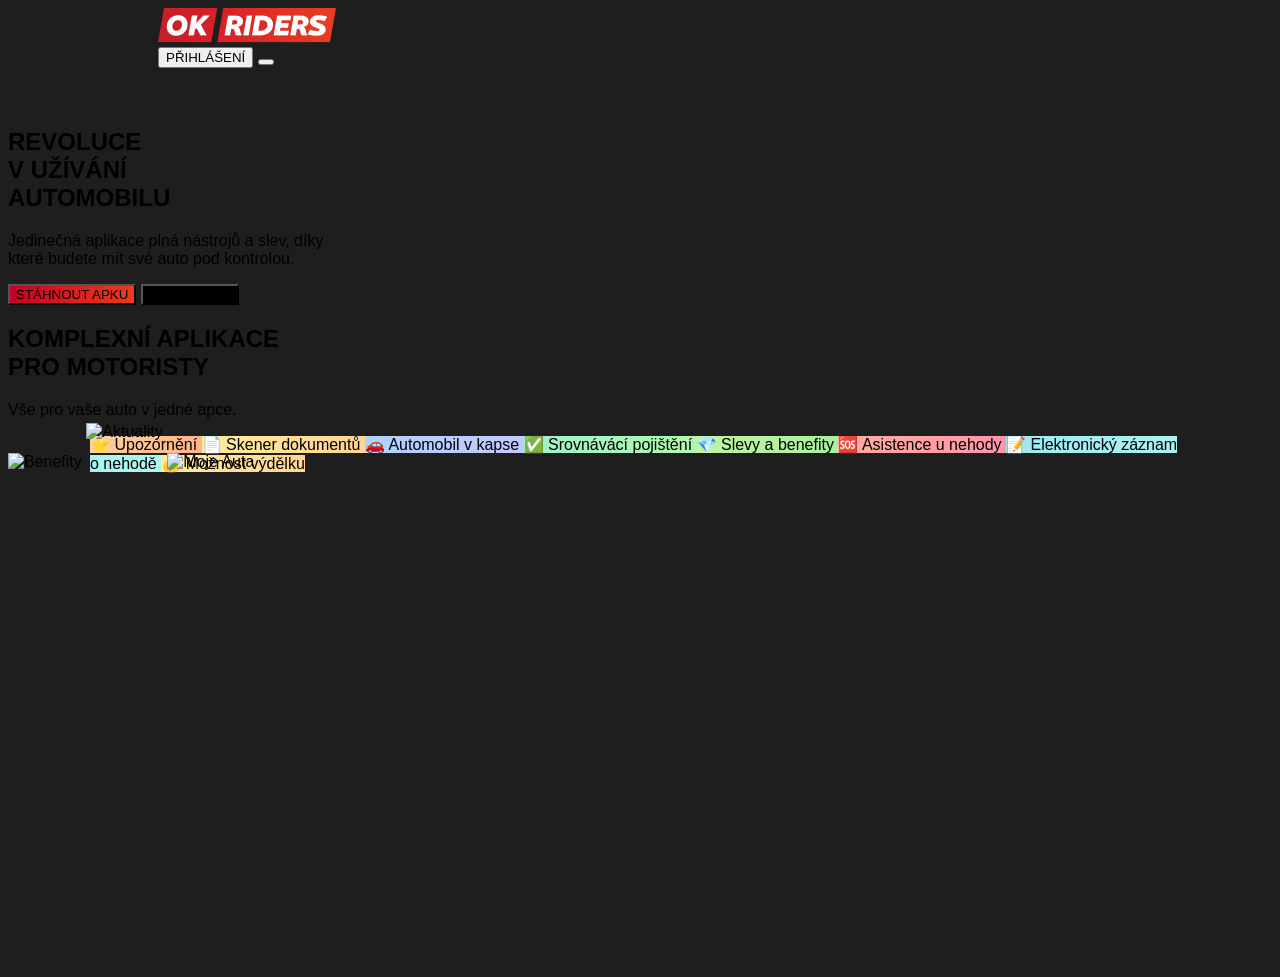
==== my-project/index.html @ 1dd794f2 "section" ====
<!doctype html>
<html lang="en">

<head>
  <meta charset="UTF-8" />
  <link rel="icon" type="image/svg+xml" href="/vite.svg" />
  <meta name="viewport" content="width=device-width, initial-scale=1.0" />
  <title>OK Riders</title>
  <link rel="preconnect" href="https://fonts.googleapis.com">
  <link rel="preconnect" href="https://fonts.gstatic.com" crossorigin>
  <link href="https://fonts.googleapis.com/css2?family=Creato+Display:wght@400;500;700&display=swap" rel="stylesheet">
  <link rel="stylesheet" href="src/style.css">
</head>

<body>
  <header class="bg-black w-full flex items-center justify-between" style="height: 100px; padding: 0 150px;">
    <div class="logo">
      <img src="img/logo.png" alt="OK RIDERS" class="h-10">
    </div>
    <div class="flex items-center gap-6">
      <button class="prihlaseni-btn">
        PŘIHLÁŠENÍ
      </button>
      <button class="hamburger-btn">
        <span></span>
        <span></span>
        <span></span>
      </button>
    </div>
  </header>

  <section class="hero">
    <div class="hero-content">
      <h1 class="hero-title">
        REVOLUCE<br>
        V UŽÍVÁNÍ<br>
        AUTOMOBILU
      </h1>
      <p class="hero-description">
        Jedinečná aplikace plná nástrojů a slev, díky<br>
        které budete mít své auto pod kontrolou.
      </p>
      <div class="hero-buttons">
        <button class="btn-download">
          STÁHNOUT APKU
        </button>
        <button class="btn-learn-more">
          ZJISTIT VÍCE
        </button>
      </div>
    </div>
  </section>

  <section class="features">
    <div class="features-content">
      <h2 class="features-title">
        KOMPLEXNÍ APLIKACE<br>
        PRO MOTORISTY
      </h2>
      <p class="features-subtitle">
        Vše pro vaše auto v jedné apce.
      </p>

      <div class="features-tags">
        <span class="feature-tag gradient-orange">
          <span class="tag-icon">⭐</span>
          Upozornění
        </span>
        <span class="feature-tag gradient-yellow">
          <span class="tag-icon">📄</span>
          Skener dokumentů
        </span>
        <span class="feature-tag gradient-blue">
          <span class="tag-icon">🚗</span>
          Automobil v kapse
        </span>
        <span class="feature-tag gradient-teal">
          <span class="tag-icon">✅</span>
          Srovnávácí pojištění
        </span>
        <span class="feature-tag gradient-green">
          <span class="tag-icon">💎</span>
          Slevy a benefity
        </span>
        <span class="feature-tag gradient-red">
          <span class="tag-icon">🆘</span>
          Asistence u nehody
        </span>
        <span class="feature-tag gradient-cyan">
          <span class="tag-icon">📝</span>
          Elektronický záznam o nehodě
        </span>
        <span class="feature-tag gradient-yellow">
          <span class="tag-icon">💰</span>
          Možnost výdělku
        </span>
      </div>

      <div class="features-phones">
        <img src="img/phone1.png" alt="Benefity" class="phone-img">
        <img src="img/phone2.png" alt="Aktuality" class="phone-img phone-center">
        <img src="img/phone3.png" alt="Moje Auta" class="phone-img">
      </div>
    </div>
  </section>
</body>

</html>
---- my-project/src/style.css ----
@import "tailwindcss";

@layer base {
  * {
    @apply m-0 p-0 box-border;
  }

  html,
  body {
    @apply overflow-x-hidden;
    font-family: 'Creato Display', -apple-system, BlinkMacSystemFont, 'Segoe UI', sans-serif;
    background: #1E1E1E
  }
}

@layer components {
  .prihlaseni-btn {
    @apply bg-transparent text-[#FAFAFA] cursor-pointer transition-all duration-300 border-[1.5px] border-[#FAFAFA] rounded-[100px] w-[206px] h-[38px] text-[20px] font-black italic;
    font-family: 'Creato Display', sans-serif;
  }

  .prihlaseni-btn:hover {
    @apply bg-[#FAFAFA] text-black;
  }

  .hamburger-btn {
    @apply w-10 h-10 bg-transparent border-none cursor-pointer flex flex-col justify-center items-center gap-1.5 p-0;
  }

  .hamburger-btn span {
    @apply w-[30px] h-0.5 bg-[#FAFAFA] transition-all duration-300;
  }

  .hamburger-btn:hover span {
    @apply bg-gray-300;
  }

  .hero {
    @apply bg-black flex items-center min-h-[calc(100vh-100px)] px-[150px];
    border-bottom-left-radius: 30px;
    border-bottom-right-radius: 30px;
  }

  .hero-content {
    @apply max-w-3xl;
  }

  .hero-title {
    @apply text-[#FAFAFA] mb-8 text-[92px] font-black italic leading-[1.1] tracking-tight;
    font-family: 'Creato Display', sans-serif;
  }

  .hero-description {
    @apply text-[#FAFAFA] mb-12 text-[32px] font-normal leading-[1.1];
    font-family: 'Creato Display', sans-serif;
  }

  .hero-buttons {
    @apply flex gap-5;
  }

  .btn-download {
    @apply border-none cursor-pointer transition-all duration-300 w-[232px] h-[50px] rounded-[100px] text-[#FAFAFA] text-[20px] font-black italic hover:-translate-y-0.5;
    background: linear-gradient(to right, #C40127, #ED3C19);
    font-family: 'Creato Display', sans-serif;
  }

  .btn-download:hover {
    box-shadow: 0 8px 20px rgba(196, 1, 39, 0.4);
  }

  .btn-learn-more {
    @apply bg-transparent cursor-pointer transition-all duration-300 w-[232px] h-[50px] rounded-[100px] text-[#FAFAFA] text-[20px] font-black italic border-[1.5px] border-transparent hover:-translate-y-0.5;
    background-image: linear-gradient(#000, #000), linear-gradient(to right, #C40127, #ED3C19);
    background-origin: border-box;
    background-clip: padding-box, border-box;
    font-family: 'Creato Display', sans-serif;
  }

  /* Features Section */
  .features {
    @apply py-24 px-[150px];
    background: #1E1E1E;
  }

  .features-content {
    @apply text-center bg-black mx-auto rounded-[30px] w-[1200px] pt-16 pb-0 px-12;
    min-height: 644px;
  }

  @media (min-width: 1920px) {
    .features-content {
      @apply w-[1600px] px-16;
      min-height: 750px;
    }
  }

  .features-title {
    @apply text-[#FAFAFA] mb-3 text-[60px] font-black italic leading-tight;
    font-family: 'Creato Display', sans-serif;
  }

  .features-subtitle {
    @apply text-[#FAFAFA] mb-8 text-[32px] font-bold;
    font-family: 'Creato Display', sans-serif;
  }

  .features-tags {
    @apply flex flex-wrap justify-center gap-2 mb-12;
    max-width: 1100px;
    margin-left: auto;
    margin-right: auto;
  }

  .feature-tag {
    @apply px-5 rounded-[10px] h-[34px] text-[20px] font-[600] text-[#171717] flex items-center gap-2 transition-transform duration-300 hover:scale-105;
    font-family: 'Creato Display', sans-serif;
  }

  .tag-icon {
    @apply text-[16px];
  }

  .gradient-orange {
    @apply text-black;
    background: linear-gradient(to right, #FFD19A, #FFB38B);
  }

  .gradient-yellow {
    @apply text-black;
    background: linear-gradient(to right, #FFEC9A, #FFD592);
  }

  .gradient-blue {
    @apply text-black;
    background: linear-gradient(to right, #ADD3FF, #C3C9FF);
  }

  .gradient-teal {
    @apply text-black;
    background: linear-gradient(to right, #9EF2CA, #B1F7AD);
  }

  .gradient-green {
    @apply text-black;
    background: linear-gradient(to right, #C4F29E, #A7F1A0);
  }

  .gradient-red {
    @apply text-black;
    background: linear-gradient(to right, #FFAD9F, #FF94A8);
  }

  .gradient-cyan {
    @apply text-black;
    background: linear-gradient(to right, #9EE8F2, #ADF7F1);
  }



  .features-phones {
    @apply flex justify-center items-end gap-6;
    margin-top: -20px;
  }

  .phone-img {
    @apply h-auto transition-transform duration-300 hover:scale-105;
    width: 260px;
  }

  .phone-center {
    width: 280px;
    transform: translateY(-30px);
  }
}
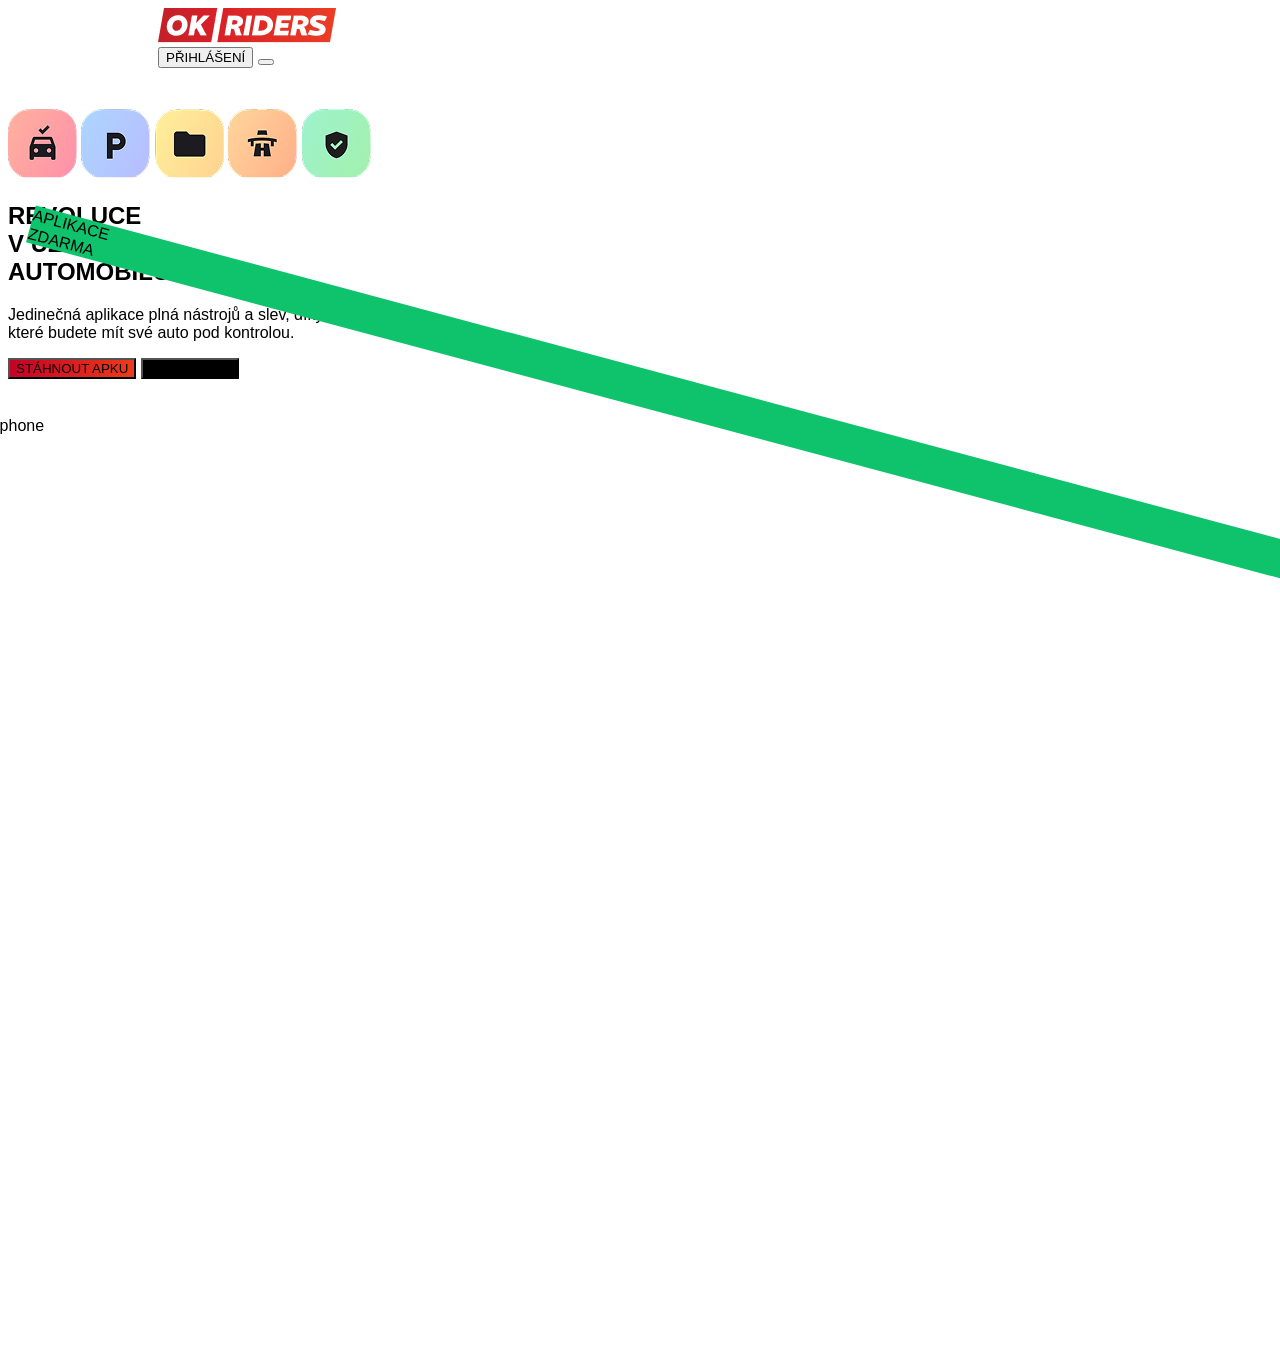
==== commit 57f647e4: "hand" ====
--- a/my-project/index.html
+++ b/my-project/index.html
@@ -30,8 +30,14 @@
   </header>
 
   <section class="hero">
-    <div class="hero-content">
-      <h1 class="hero-title">
+    <img src="img/badges/badgeRed.png" alt="Badge" class="floating-badge" style="top: 19%; right: 52%;">
+    <img src="img/badges/badgeBlue.png" alt="Badge" class="floating-badge" style="top: 1%; right: 40%;">
+    <img src="img/badges/badgeYellow.png" alt="Badge" class="floating-badge" style="top: 65%; right: 5%;">
+    <img src="img/badges/badgeOrange.png" alt="Badge" class="floating-badge" style="top: 75%; right: 15%;">
+    <img src="img/badges/badgeGreen.png" alt="Badge" class="floating-badge" style="top: 25%; right: 3%;">
+    
+    <div class="hero-content overflow-visible">
+      <h1 class="hero-title ">
         REVOLUCE<br>
         V UŽÍVÁNÍ<br>
         AUTOMOBILU
@@ -49,58 +55,11 @@
         </button>
       </div>
     </div>
-  </section>
-
-  <section class="features">
-    <div class="features-content">
-      <h2 class="features-title">
-        KOMPLEXNÍ APLIKACE<br>
-        PRO MOTORISTY
-      </h2>
-      <p class="features-subtitle">
-        Vše pro vaše auto v jedné apce.
-      </p>
-
-      <div class="features-tags">
-        <span class="feature-tag gradient-orange">
-          <span class="tag-icon">⭐</span>
-          Upozornění
-        </span>
-        <span class="feature-tag gradient-yellow">
-          <span class="tag-icon">📄</span>
-          Skener dokumentů
-        </span>
-        <span class="feature-tag gradient-blue">
-          <span class="tag-icon">🚗</span>
-          Automobil v kapse
-        </span>
-        <span class="feature-tag gradient-teal">
-          <span class="tag-icon">✅</span>
-          Srovnávácí pojištění
-        </span>
-        <span class="feature-tag gradient-green">
-          <span class="tag-icon">💎</span>
-          Slevy a benefity
-        </span>
-        <span class="feature-tag gradient-red">
-          <span class="tag-icon">🆘</span>
-          Asistence u nehody
-        </span>
-        <span class="feature-tag gradient-cyan">
-          <span class="tag-icon">📝</span>
-          Elektronický záznam o nehodě
-        </span>
-        <span class="feature-tag gradient-yellow">
-          <span class="tag-icon">💰</span>
-          Možnost výdělku
-        </span>
+    <div class="hero-image">
+      <div class="green-badge">
+        <span>APLIKACE<br>ZDARMA</span>
       </div>
-
-      <div class="features-phones">
-        <img src="img/phone1.png" alt="Benefity" class="phone-img">
-        <img src="img/phone2.png" alt="Aktuality" class="phone-img phone-center">
-        <img src="img/phone3.png" alt="Moje Auta" class="phone-img">
-      </div>
+      <img src="img/handwithphone.png" alt="Hand with phone">
     </div>
   </section>
 </body>
--- a/my-project/src/style.css
+++ b/my-project/src/style.css
@@ -5,11 +5,9 @@
     @apply m-0 p-0 box-border;
   }
 
-  html,
   body {
-    @apply overflow-x-hidden;
+    @apply overflow-x-hidden overflow-y-auto;
     font-family: 'Creato Display', -apple-system, BlinkMacSystemFont, 'Segoe UI', sans-serif;
-    background: #1E1E1E
   }
 }
 
@@ -36,13 +34,15 @@
   }
 
   .hero {
-    @apply bg-black flex items-center min-h-[calc(100vh-100px)] px-[150px];
-    border-bottom-left-radius: 30px;
-    border-bottom-right-radius: 30px;
+    @apply bg-black flex items-center min-h-[calc(100vh-100px)] relative;
+  }
+
+  .floating-badge {
+    @apply absolute w-[70px] h-[70px];
   }
 
   .hero-content {
-    @apply max-w-3xl;
+    @apply max-w-3xl ml-36;
   }
 
   .hero-title {
@@ -57,6 +57,31 @@
 
   .hero-buttons {
     @apply flex gap-5;
+  }
+
+  .hero-image {
+    @apply relative;
+    width: 1345px;
+    height: 970px;
+  }
+
+  .green-badge {
+    @apply absolute top-[75px] right-[340px] w-[190px] h-[190px] rounded-full flex items-center justify-center z-10;
+    background-color: #0FC26C;
+    transform: rotate(15deg);
+  }
+
+  .green-badge span {
+    @apply text-[#FFFFFF] text-[24px] font-black italic text-center;
+    line-height: 1.2;
+    font-family: 'Creato Display', sans-serif;
+  }
+
+  .hero-image img {
+    @apply max-w-none;
+    transform: translateX(-100px);
+    width: 1345px;
+    height: 970px;
   }
 
   .btn-download {
@@ -76,100 +101,4 @@
     background-clip: padding-box, border-box;
     font-family: 'Creato Display', sans-serif;
   }
-
-  /* Features Section */
-  .features {
-    @apply py-24 px-[150px];
-    background: #1E1E1E;
-  }
-
-  .features-content {
-    @apply text-center bg-black mx-auto rounded-[30px] w-[1200px] pt-16 pb-0 px-12;
-    min-height: 644px;
-  }
-
-  @media (min-width: 1920px) {
-    .features-content {
-      @apply w-[1600px] px-16;
-      min-height: 750px;
-    }
-  }
-
-  .features-title {
-    @apply text-[#FAFAFA] mb-3 text-[60px] font-black italic leading-tight;
-    font-family: 'Creato Display', sans-serif;
-  }
-
-  .features-subtitle {
-    @apply text-[#FAFAFA] mb-8 text-[32px] font-bold;
-    font-family: 'Creato Display', sans-serif;
-  }
-
-  .features-tags {
-    @apply flex flex-wrap justify-center gap-2 mb-12;
-    max-width: 1100px;
-    margin-left: auto;
-    margin-right: auto;
-  }
-
-  .feature-tag {
-    @apply px-5 rounded-[10px] h-[34px] text-[20px] font-[600] text-[#171717] flex items-center gap-2 transition-transform duration-300 hover:scale-105;
-    font-family: 'Creato Display', sans-serif;
-  }
-
-  .tag-icon {
-    @apply text-[16px];
-  }
-
-  .gradient-orange {
-    @apply text-black;
-    background: linear-gradient(to right, #FFD19A, #FFB38B);
-  }
-
-  .gradient-yellow {
-    @apply text-black;
-    background: linear-gradient(to right, #FFEC9A, #FFD592);
-  }
-
-  .gradient-blue {
-    @apply text-black;
-    background: linear-gradient(to right, #ADD3FF, #C3C9FF);
-  }
-
-  .gradient-teal {
-    @apply text-black;
-    background: linear-gradient(to right, #9EF2CA, #B1F7AD);
-  }
-
-  .gradient-green {
-    @apply text-black;
-    background: linear-gradient(to right, #C4F29E, #A7F1A0);
-  }
-
-  .gradient-red {
-    @apply text-black;
-    background: linear-gradient(to right, #FFAD9F, #FF94A8);
-  }
-
-  .gradient-cyan {
-    @apply text-black;
-    background: linear-gradient(to right, #9EE8F2, #ADF7F1);
-  }
-
-
-
-  .features-phones {
-    @apply flex justify-center items-end gap-6;
-    margin-top: -20px;
-  }
-
-  .phone-img {
-    @apply h-auto transition-transform duration-300 hover:scale-105;
-    width: 260px;
-  }
-
-  .phone-center {
-    width: 280px;
-    transform: translateY(-30px);
-  }
 }
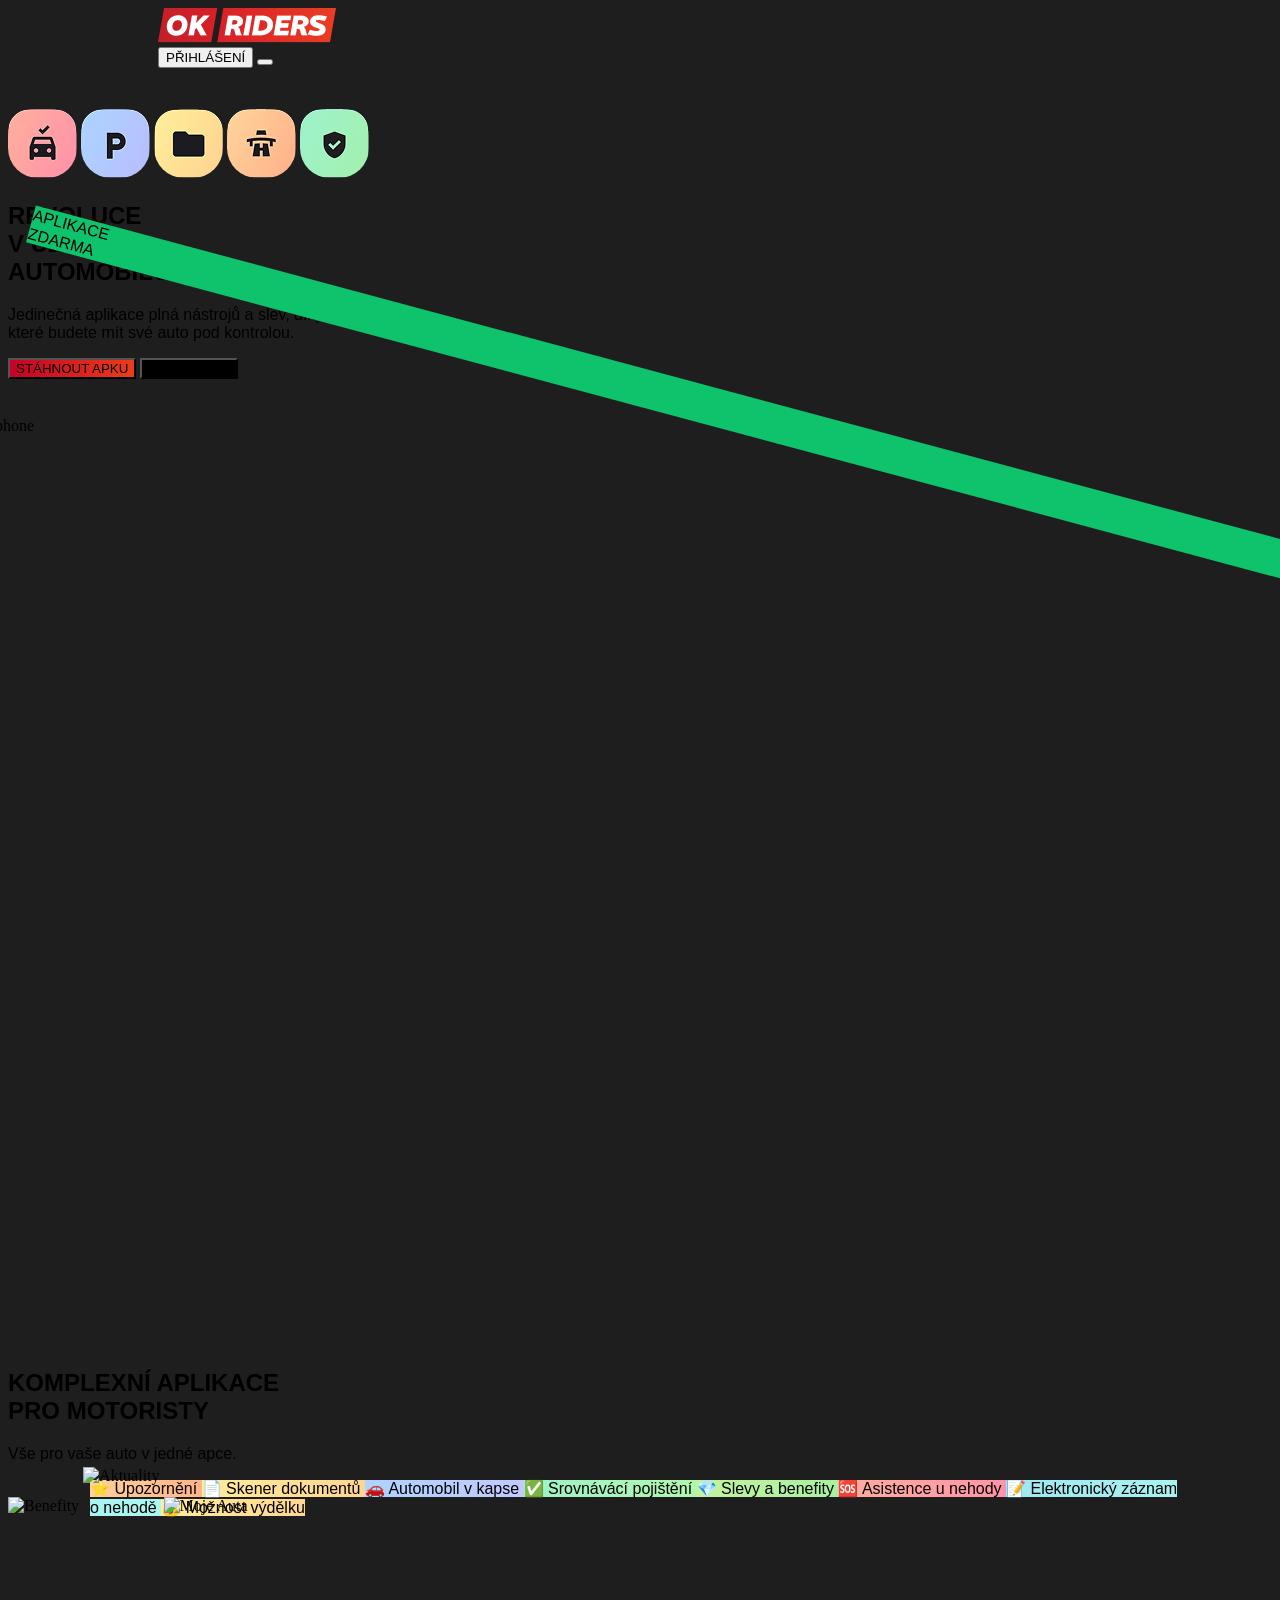
==== commit 5b14318d: "Merge branch 'main' of https://github.com/primabox/OkRiders" ====
--- a/my-project/index.html
+++ b/my-project/index.html
@@ -62,6 +62,59 @@
       <img src="img/handwithphone.png" alt="Hand with phone">
     </div>
   </section>
+
+  <section class="features">
+    <div class="features-content">
+      <h2 class="features-title">
+        KOMPLEXNÍ APLIKACE<br>
+        PRO MOTORISTY
+      </h2>
+      <p class="features-subtitle">
+        Vše pro vaše auto v jedné apce.
+      </p>
+
+      <div class="features-tags">
+        <span class="feature-tag gradient-orange">
+          <span class="tag-icon">⭐</span>
+          Upozornění
+        </span>
+        <span class="feature-tag gradient-yellow">
+          <span class="tag-icon">📄</span>
+          Skener dokumentů
+        </span>
+        <span class="feature-tag gradient-blue">
+          <span class="tag-icon">🚗</span>
+          Automobil v kapse
+        </span>
+        <span class="feature-tag gradient-teal">
+          <span class="tag-icon">✅</span>
+          Srovnávácí pojištění
+        </span>
+        <span class="feature-tag gradient-green">
+          <span class="tag-icon">💎</span>
+          Slevy a benefity
+        </span>
+        <span class="feature-tag gradient-red">
+          <span class="tag-icon">🆘</span>
+          Asistence u nehody
+        </span>
+        <span class="feature-tag gradient-cyan">
+          <span class="tag-icon">📝</span>
+          Elektronický záznam o nehodě
+        </span>
+        <span class="feature-tag gradient-yellow">
+          <span class="tag-icon">💰</span>
+          Možnost výdělku
+        </span>
+      </div>
+
+      <div class="features-phones">
+        <img src="img/phone1.png" alt="Benefity" class="phone-img">
+        <img src="img/phone2.png" alt="Aktuality" class="phone-img phone-center">
+        <img src="img/phone3.png" alt="Moje Auta" class="phone-img">
+      </div>
+    </div>
+  </section>
 </body>
 
 </html>
--- a/my-project/src/style.css
+++ b/my-project/src/style.css
@@ -5,9 +5,15 @@
     @apply m-0 p-0 box-border;
   }
 
+  html,
   body {
+<<<<<<< HEAD
     @apply overflow-x-hidden overflow-y-auto;
+=======
+    @apply overflow-x-hidden;
+>>>>>>> 1dd794f2f010511706a36475dfa90a36f4f5d01e
     font-family: 'Creato Display', -apple-system, BlinkMacSystemFont, 'Segoe UI', sans-serif;
+    background: #1E1E1E
   }
 }
 
@@ -34,11 +40,17 @@
   }
 
   .hero {
+<<<<<<< HEAD
     @apply bg-black flex items-center min-h-[calc(100vh-100px)] relative;
   }
 
   .floating-badge {
     @apply absolute w-[70px] h-[70px];
+=======
+    @apply bg-black flex items-center min-h-[calc(100vh-100px)] px-[150px];
+    border-bottom-left-radius: 30px;
+    border-bottom-right-radius: 30px;
+>>>>>>> 1dd794f2f010511706a36475dfa90a36f4f5d01e
   }
 
   .hero-content {
@@ -101,4 +113,100 @@
     background-clip: padding-box, border-box;
     font-family: 'Creato Display', sans-serif;
   }
+
+  /* Features Section */
+  .features {
+    @apply py-24 px-[150px];
+    background: #1E1E1E;
+  }
+
+  .features-content {
+    @apply text-center bg-black mx-auto rounded-[30px] w-[1200px] pt-16 pb-0 px-12;
+    min-height: 644px;
+  }
+
+  @media (min-width: 1920px) {
+    .features-content {
+      @apply w-[1600px] px-16;
+      min-height: 750px;
+    }
+  }
+
+  .features-title {
+    @apply text-[#FAFAFA] mb-3 text-[60px] font-black italic leading-tight;
+    font-family: 'Creato Display', sans-serif;
+  }
+
+  .features-subtitle {
+    @apply text-[#FAFAFA] mb-8 text-[32px] font-bold;
+    font-family: 'Creato Display', sans-serif;
+  }
+
+  .features-tags {
+    @apply flex flex-wrap justify-center gap-2 mb-12;
+    max-width: 1100px;
+    margin-left: auto;
+    margin-right: auto;
+  }
+
+  .feature-tag {
+    @apply px-5 rounded-[10px] h-[34px] text-[20px] font-[600] text-[#171717] flex items-center gap-2 transition-transform duration-300 hover:scale-105;
+    font-family: 'Creato Display', sans-serif;
+  }
+
+  .tag-icon {
+    @apply text-[16px];
+  }
+
+  .gradient-orange {
+    @apply text-black;
+    background: linear-gradient(to right, #FFD19A, #FFB38B);
+  }
+
+  .gradient-yellow {
+    @apply text-black;
+    background: linear-gradient(to right, #FFEC9A, #FFD592);
+  }
+
+  .gradient-blue {
+    @apply text-black;
+    background: linear-gradient(to right, #ADD3FF, #C3C9FF);
+  }
+
+  .gradient-teal {
+    @apply text-black;
+    background: linear-gradient(to right, #9EF2CA, #B1F7AD);
+  }
+
+  .gradient-green {
+    @apply text-black;
+    background: linear-gradient(to right, #C4F29E, #A7F1A0);
+  }
+
+  .gradient-red {
+    @apply text-black;
+    background: linear-gradient(to right, #FFAD9F, #FF94A8);
+  }
+
+  .gradient-cyan {
+    @apply text-black;
+    background: linear-gradient(to right, #9EE8F2, #ADF7F1);
+  }
+
+
+
+  .features-phones {
+    @apply flex justify-center items-end gap-6;
+    margin-top: -20px;
+  }
+
+  .phone-img {
+    @apply h-auto transition-transform duration-300 hover:scale-105;
+    width: 260px;
+  }
+
+  .phone-center {
+    width: 280px;
+    transform: translateY(-30px);
+  }
 }
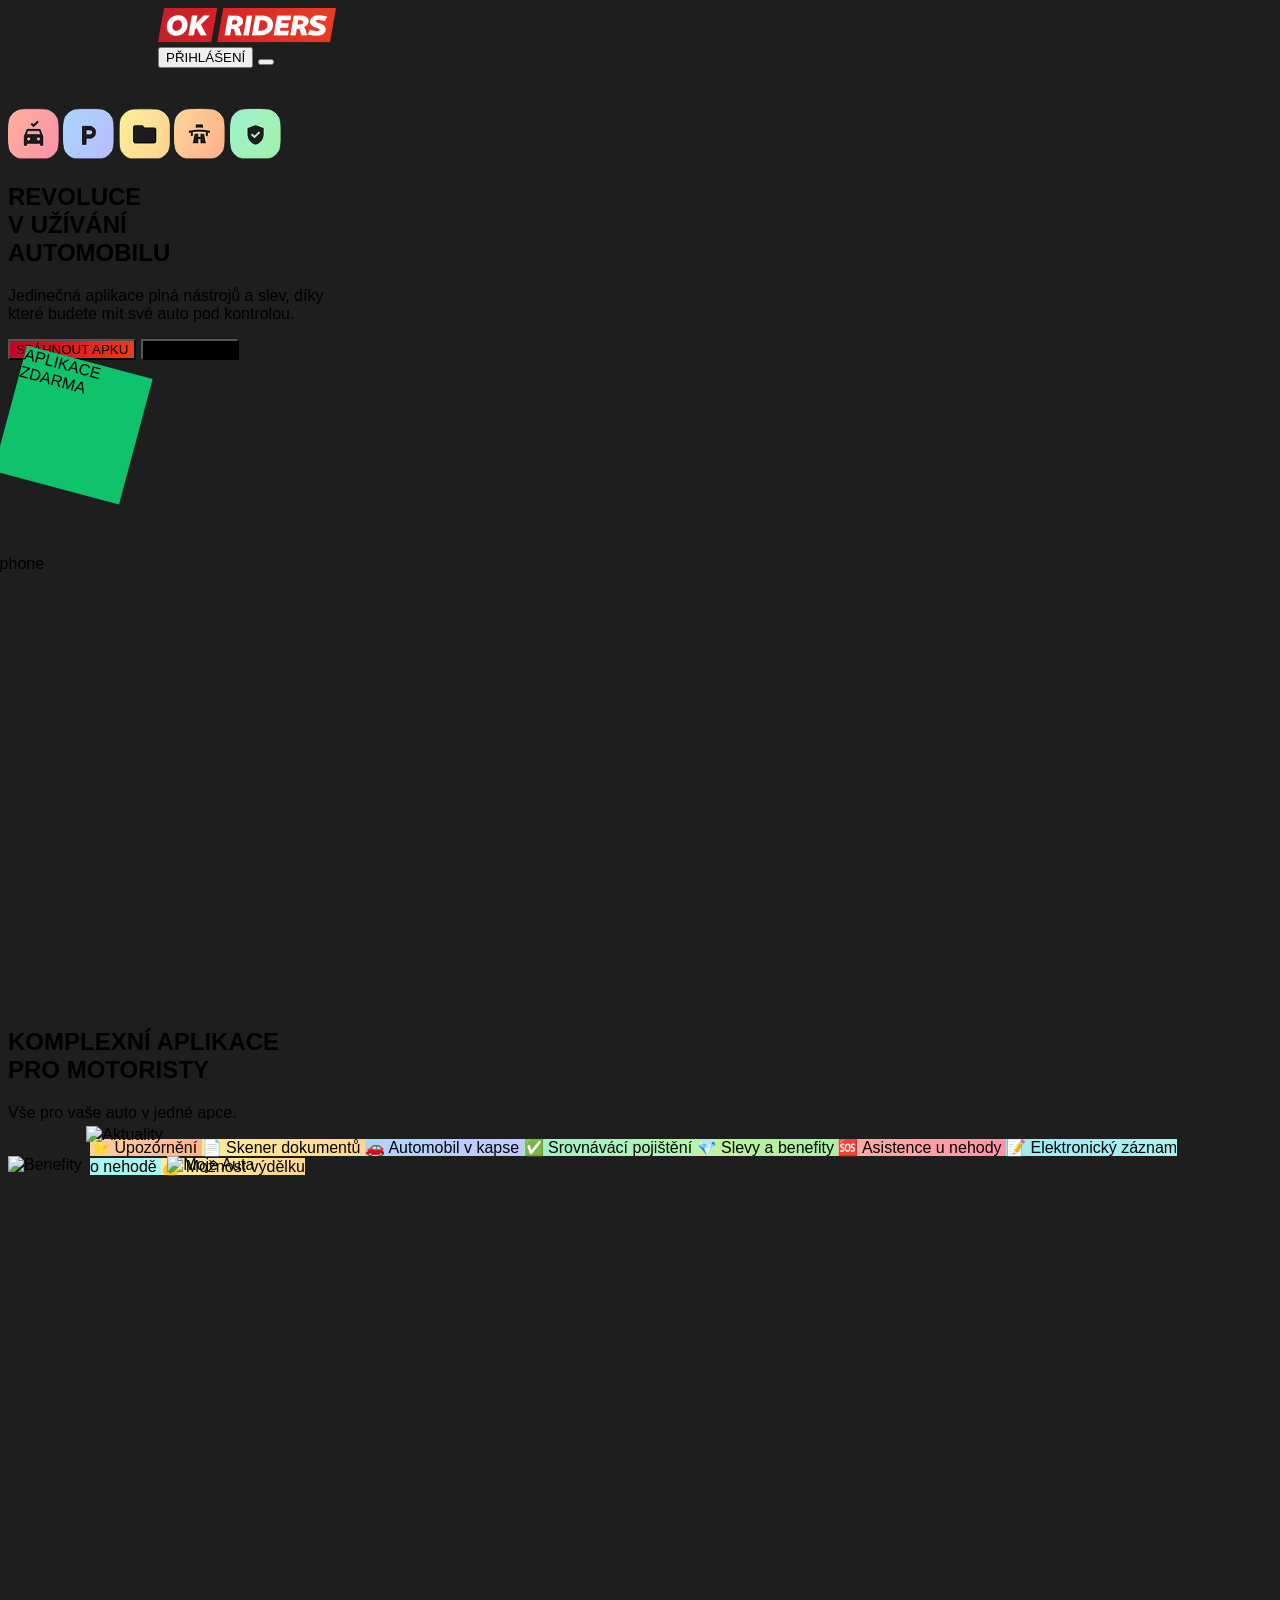
==== commit 9a053353: "1440 media query fixes" ====
--- a/my-project/index.html
+++ b/my-project/index.html
@@ -30,11 +30,11 @@
   </header>
 
   <section class="hero">
-    <img src="img/badges/badgeRed.png" alt="Badge" class="floating-badge" style="top: 19%; right: 52%;">
-    <img src="img/badges/badgeBlue.png" alt="Badge" class="floating-badge" style="top: 1%; right: 40%;">
-    <img src="img/badges/badgeYellow.png" alt="Badge" class="floating-badge" style="top: 65%; right: 5%;">
-    <img src="img/badges/badgeOrange.png" alt="Badge" class="floating-badge" style="top: 75%; right: 15%;">
-    <img src="img/badges/badgeGreen.png" alt="Badge" class="floating-badge" style="top: 25%; right: 3%;">
+    <img src="img/badges/badgeRed.png" alt="Badge" class="floating-badge" style="top: 45%; right: 48%;">
+    <img src="img/badges/badgeBlue.png" alt="Badge" class="floating-badge" style="top: 22%; right: 38%;">
+    <img src="img/badges/badgeYellow.png" alt="Badge" class="floating-badge" style="top: 100%; right: 44%;">
+    <img src="img/badges/badgeOrange.png" alt="Badge" class="floating-badge badge-orange" style="top: 85%; right: 13%;">
+    <img src="img/badges/badgeGreen.png" alt="Badge" class="floating-badge" style="top: 60%; right: 3%;">
     
     <div class="hero-content overflow-visible">
       <h1 class="hero-title ">
--- a/my-project/src/style.css
+++ b/my-project/src/style.css
@@ -7,13 +7,9 @@
 
   html,
   body {
-<<<<<<< HEAD
     @apply overflow-x-hidden overflow-y-auto;
-=======
-    @apply overflow-x-hidden;
->>>>>>> 1dd794f2f010511706a36475dfa90a36f4f5d01e
     font-family: 'Creato Display', -apple-system, BlinkMacSystemFont, 'Segoe UI', sans-serif;
-    background: #1E1E1E
+    background: #1E1E1E;
   }
 }
 
@@ -40,21 +36,23 @@
   }
 
   .hero {
-<<<<<<< HEAD
-    @apply bg-black flex items-center min-h-[calc(100vh-100px)] relative;
+    @apply bg-black flex items-center px-[150px];
+    height: 1060px;
+    border-bottom-left-radius: 30px;
+    border-bottom-right-radius: 30px;
   }
 
   .floating-badge {
     @apply absolute w-[70px] h-[70px];
-=======
-    @apply bg-black flex items-center min-h-[calc(100vh-100px)] px-[150px];
-    border-bottom-left-radius: 30px;
-    border-bottom-right-radius: 30px;
->>>>>>> 1dd794f2f010511706a36475dfa90a36f4f5d01e
+  }
+
+  /* ensure orange badge is above phone image */
+  .badge-orange {
+    z-index: 60;
   }
 
   .hero-content {
-    @apply max-w-3xl ml-36;
+    @apply max-w-3xl ;
   }
 
   .hero-title {
@@ -91,9 +89,11 @@
 
   .hero-image img {
     @apply max-w-none;
-    transform: translateX(-100px);
+    transform: translate(-100px, 65px);
     width: 1345px;
-    height: 970px;
+    height: 950px;
+    position: relative;
+    z-index: 5;
   }
 
   .btn-download {
@@ -209,4 +209,59 @@
     width: 280px;
     transform: translateY(-30px);
   }
+
+  /* Media Query for 1440px */
+  @media (max-width: 1440px) {
+    .hero {
+      height: 900px;
+      @apply px-[100px];
+    }
+
+    .hero-content {
+      @apply ml-8;
+    }
+
+    .hero-title {
+      @apply text-[68px] mb-6;
+    }
+
+    .hero-description {
+      @apply text-[24px] mb-10;
+    }
+
+    .btn-download,
+    .btn-learn-more {
+      @apply w-[190px] h-[44px] text-[17px];
+    }
+
+    .hero-image {
+      width: 1100px;
+      height: 800px;
+    }
+
+    .hero-image img {
+      width: 1100px;
+      height: 785px;
+    }
+    
+    /* smaller badges on 1440 */
+    .floating-badge {
+      width: 51px;
+      height: 51px;
+    }
+    
+    /* green badge size on 1440 */
+    .green-badge {
+      width: 130px;
+      height: 130px;
+      /* move more to the left on 1440 layout */
+      right: 420px;
+      top: 60px;
+    }
+    
+    .green-badge span {
+      @apply text-[17px];
+      line-height: 1.1;
+    }
+  }
 }
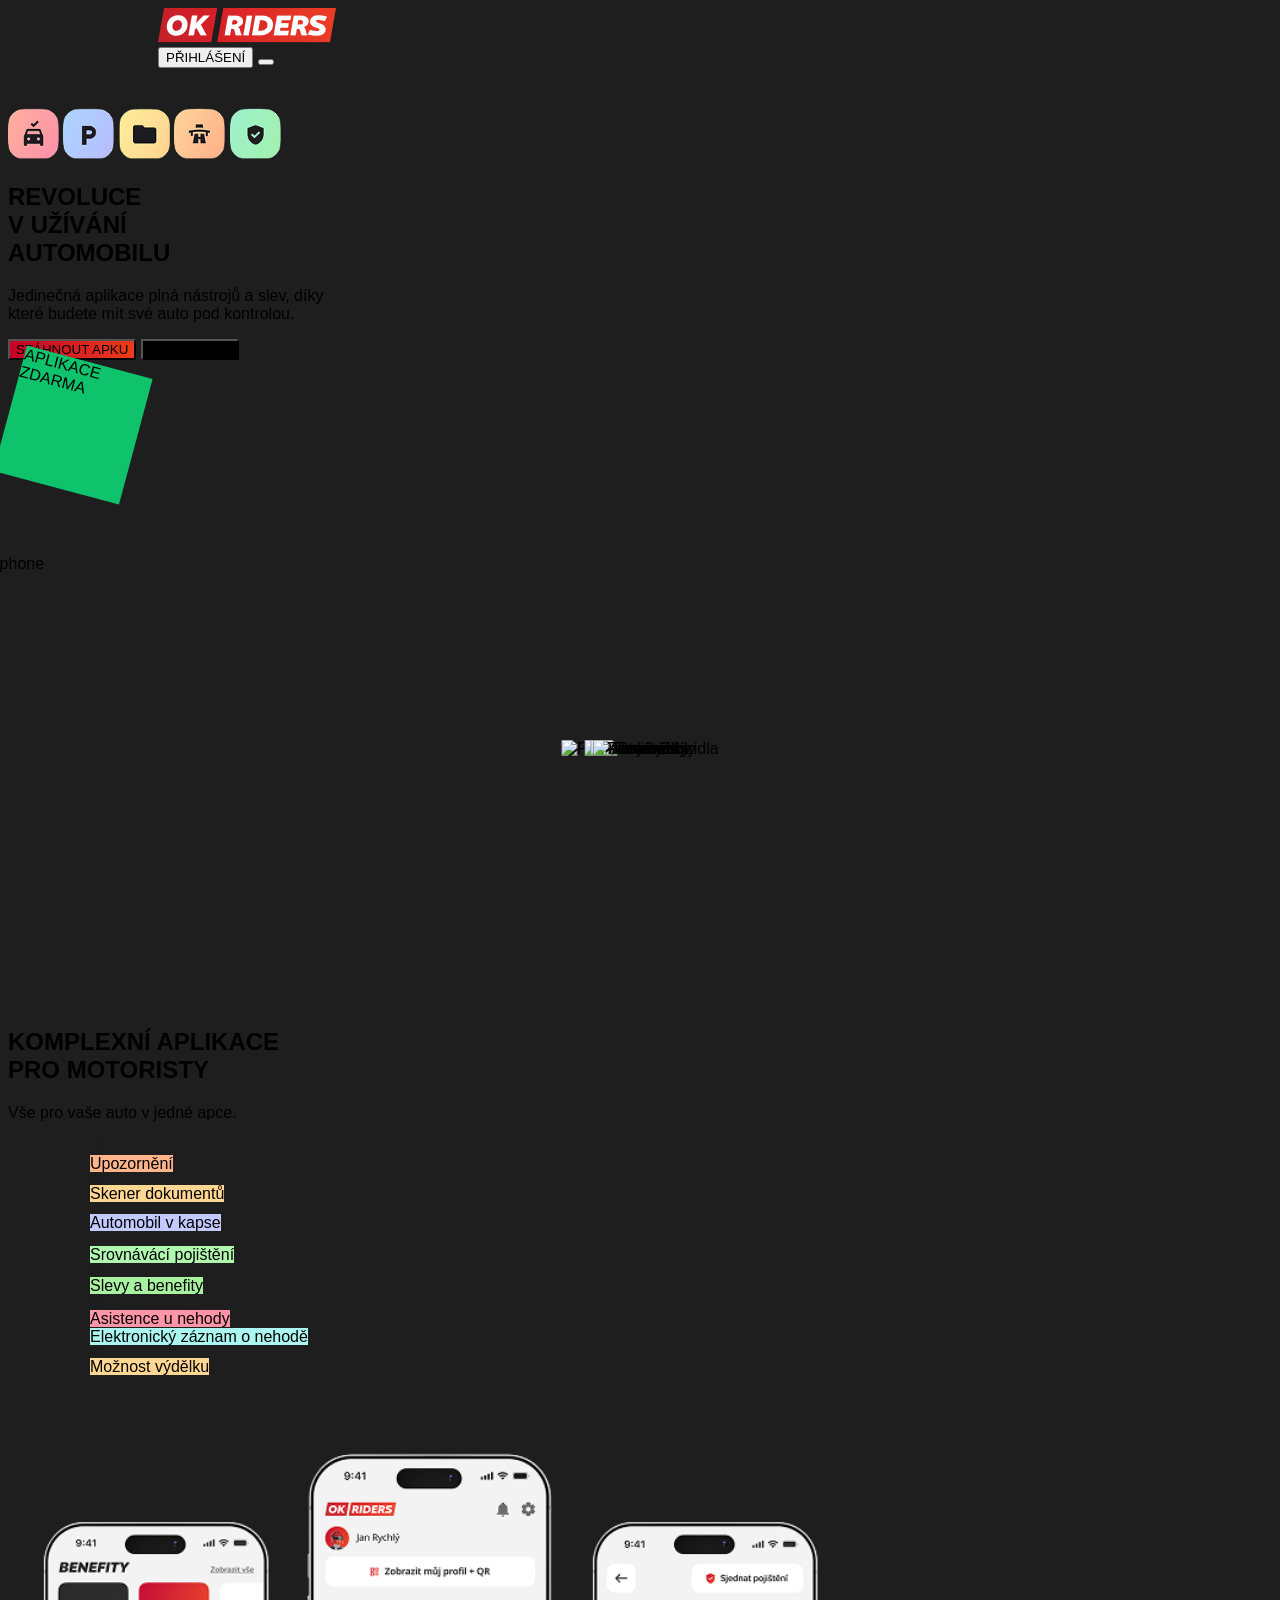
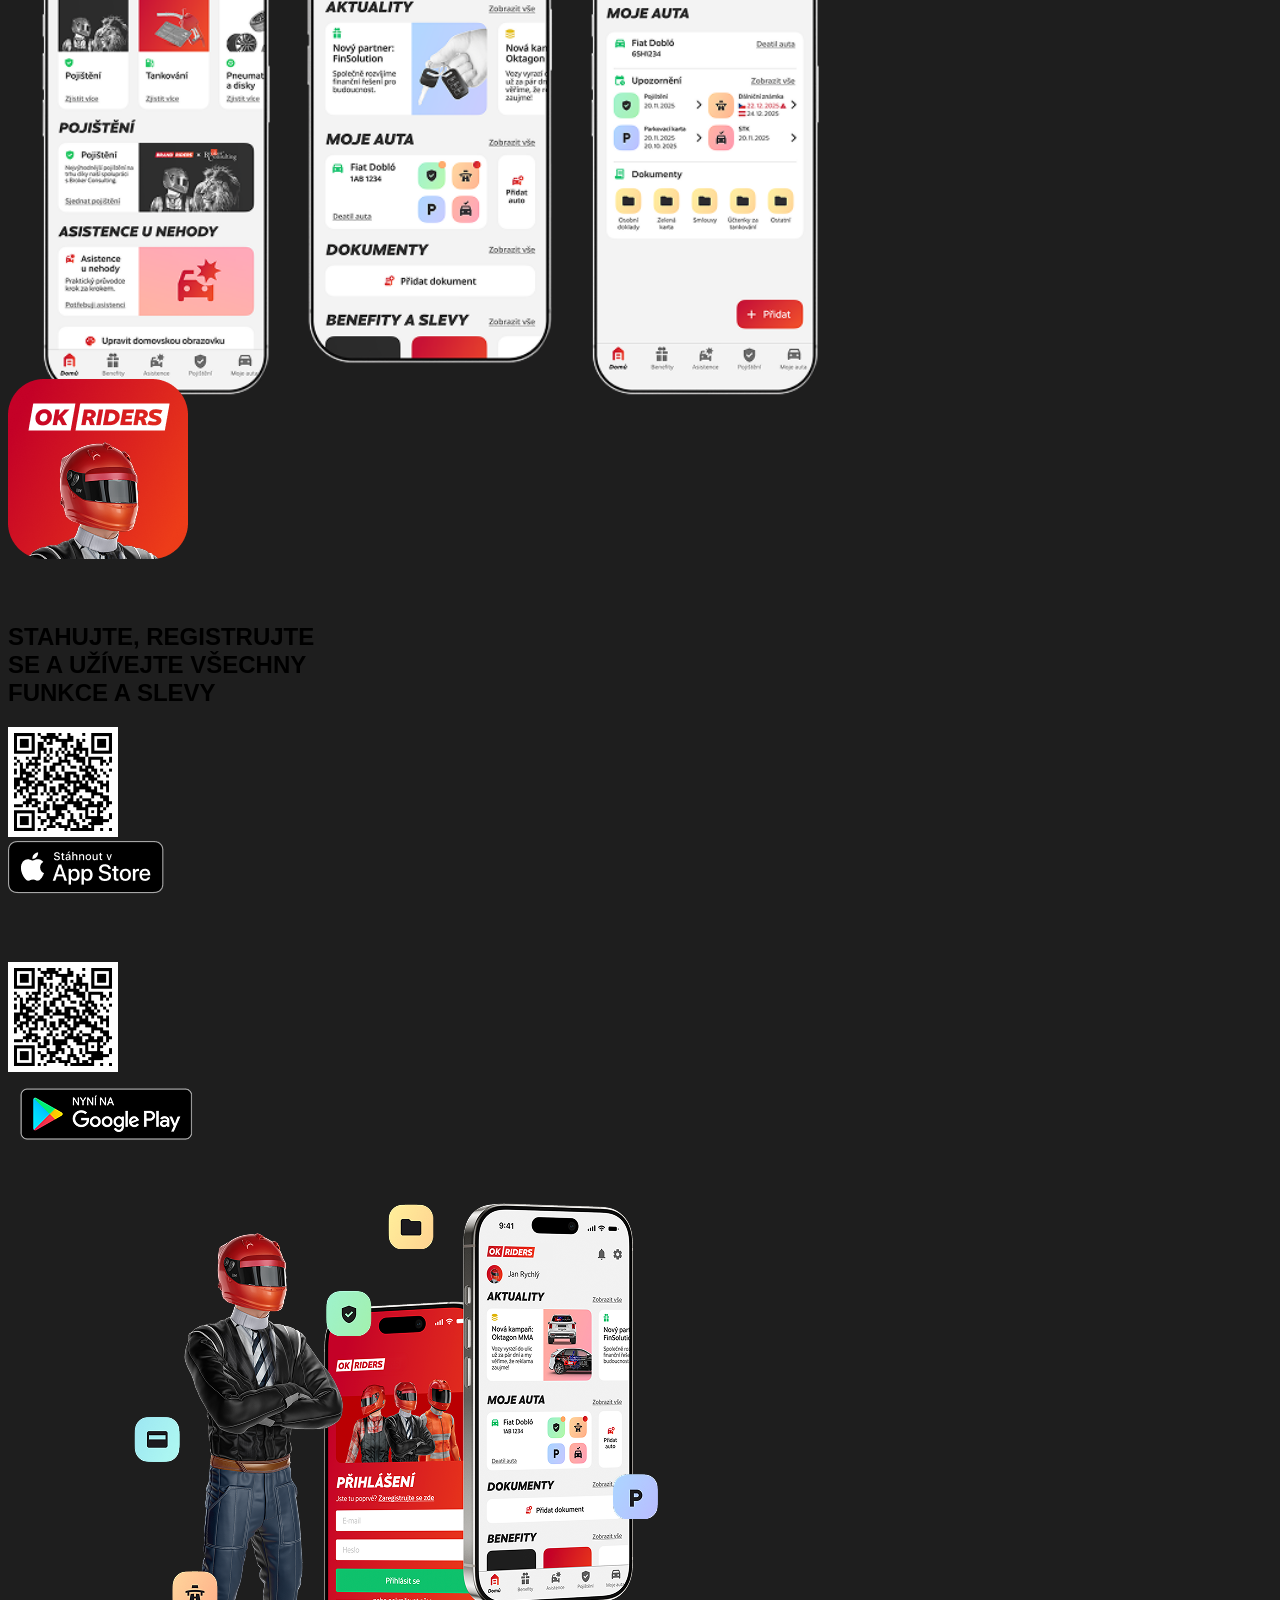
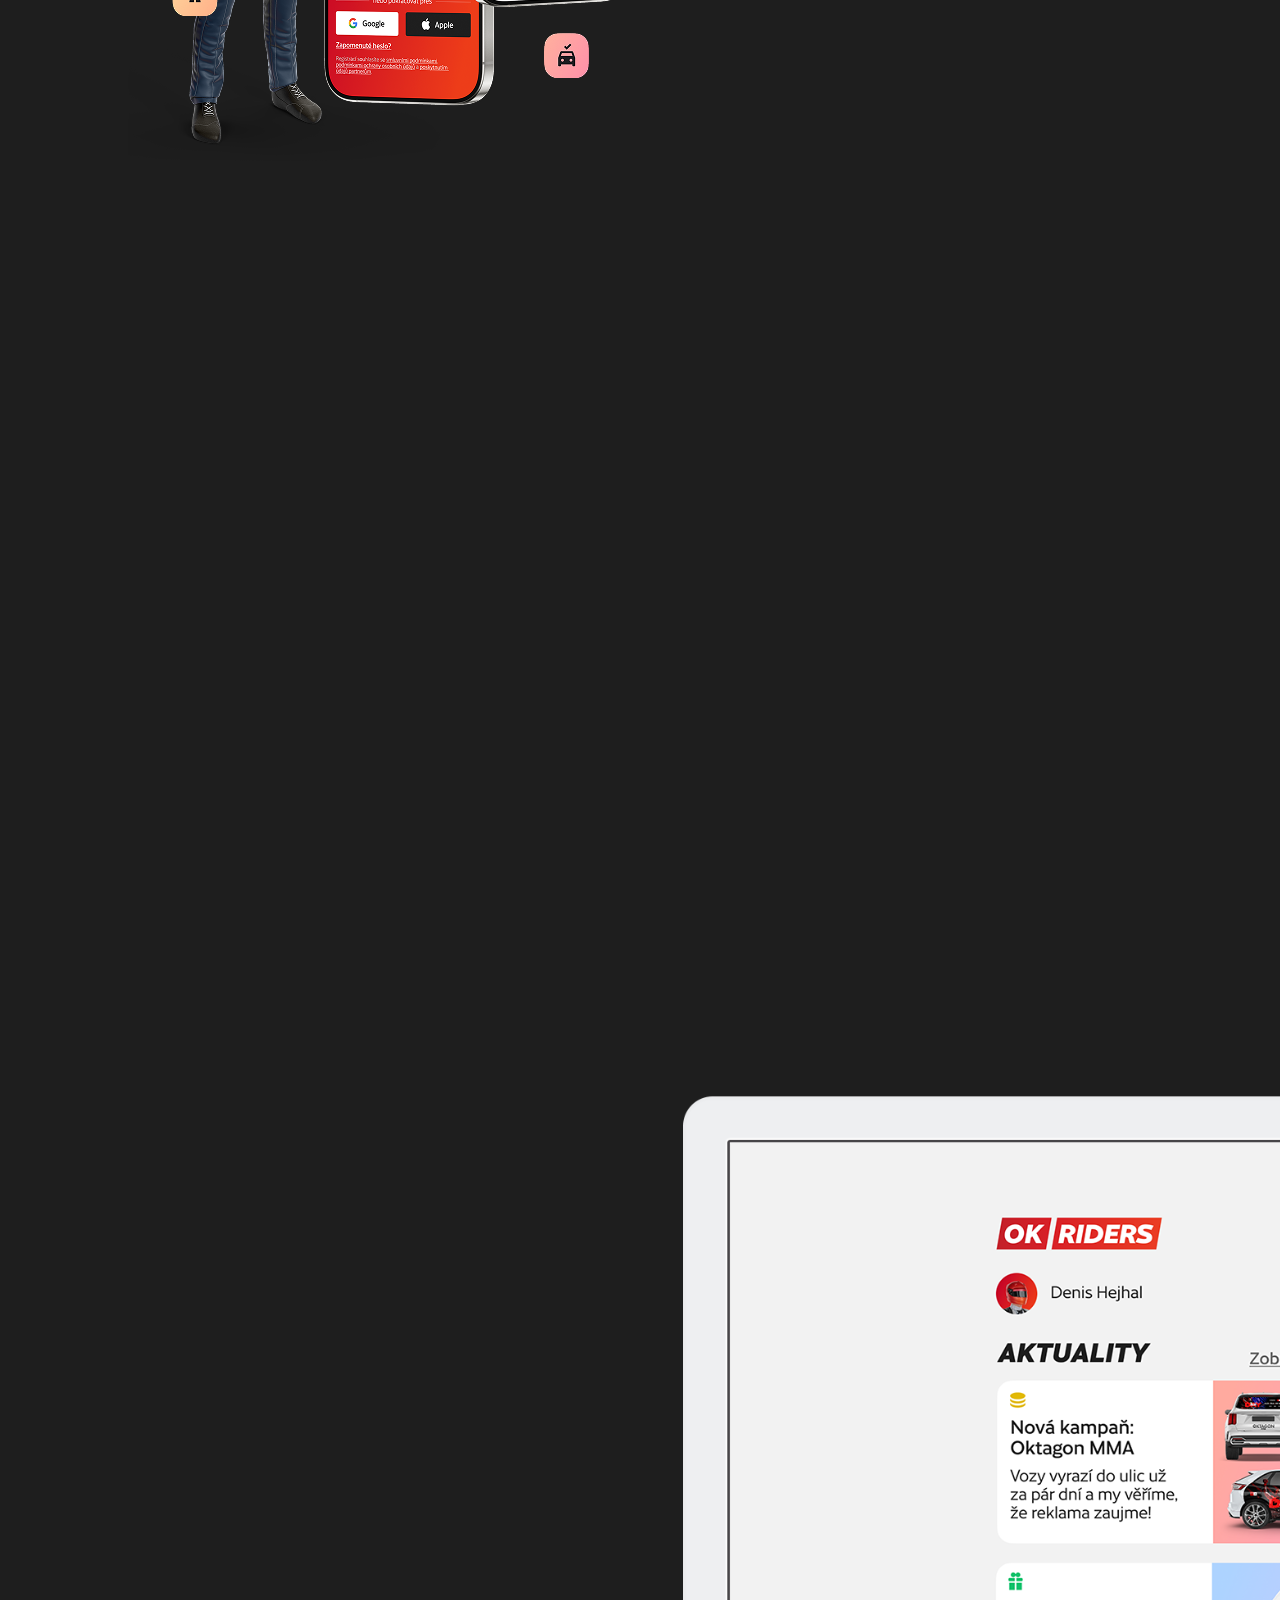
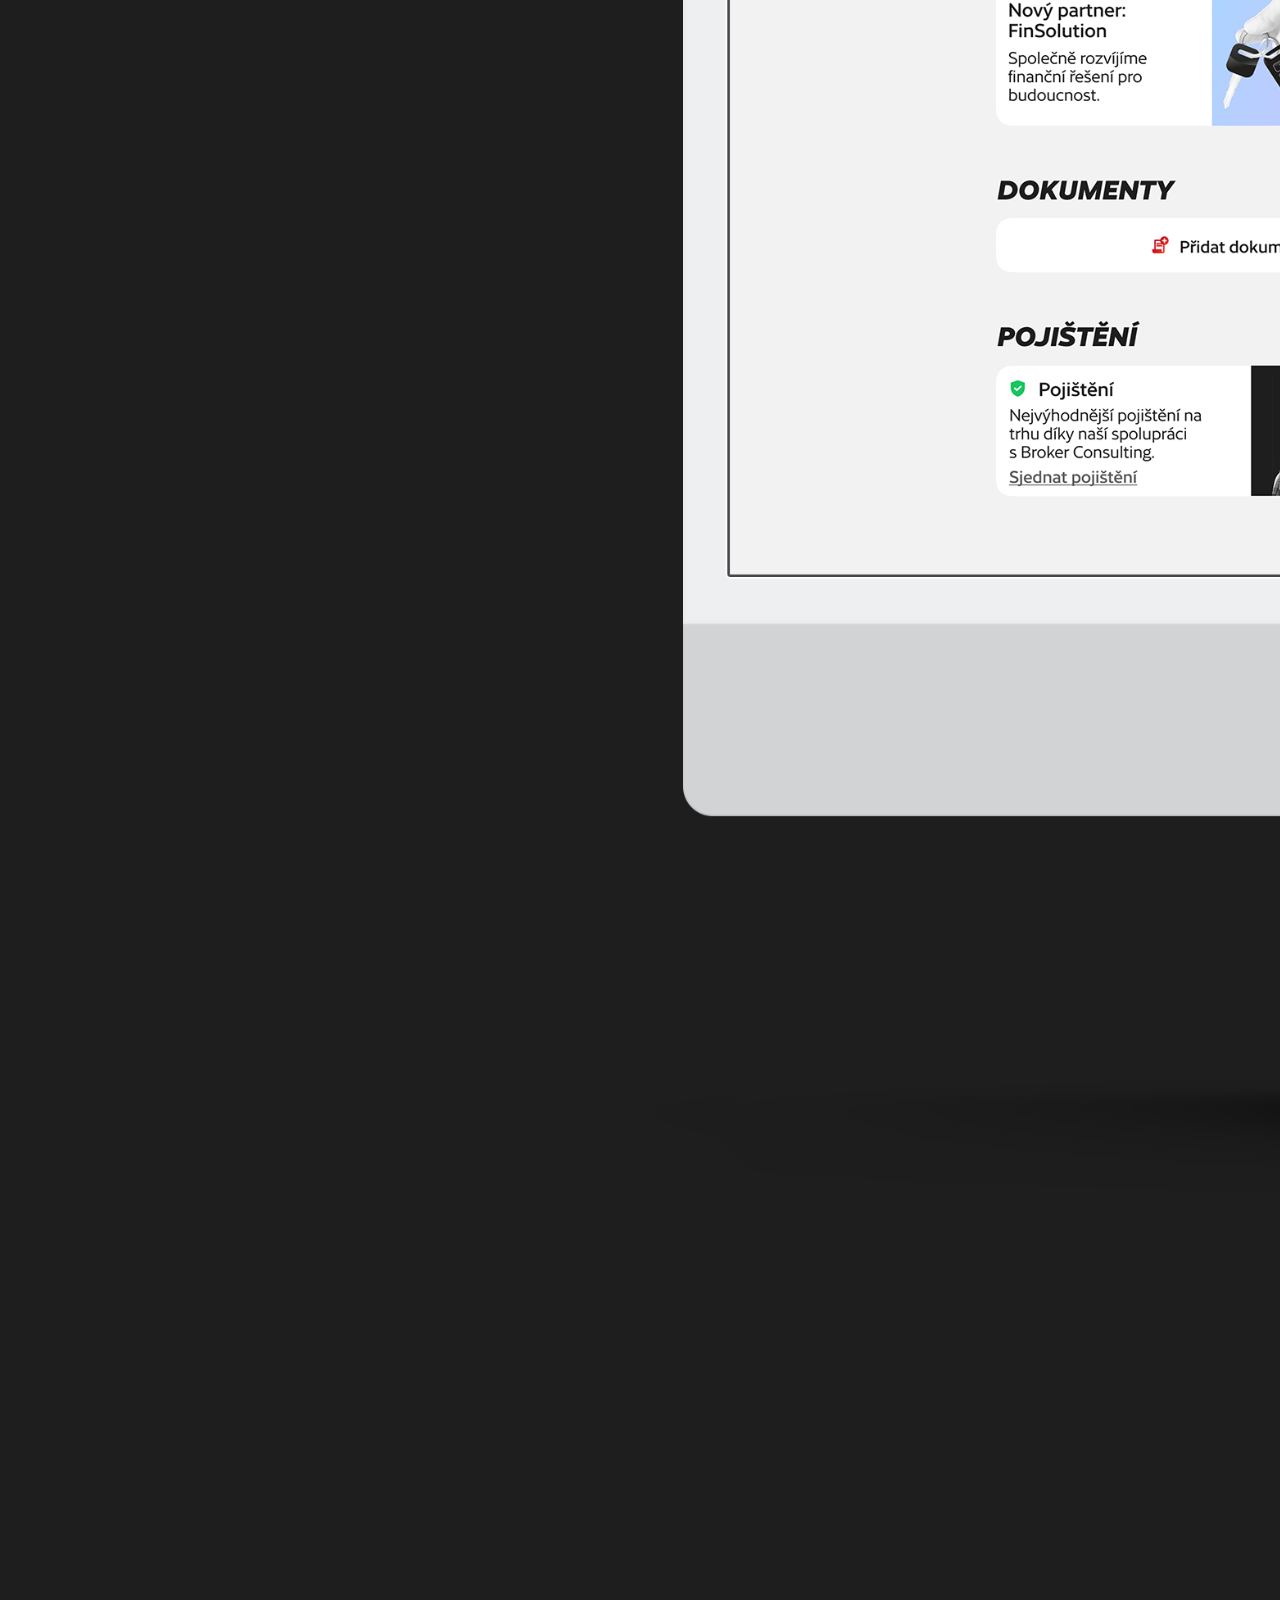
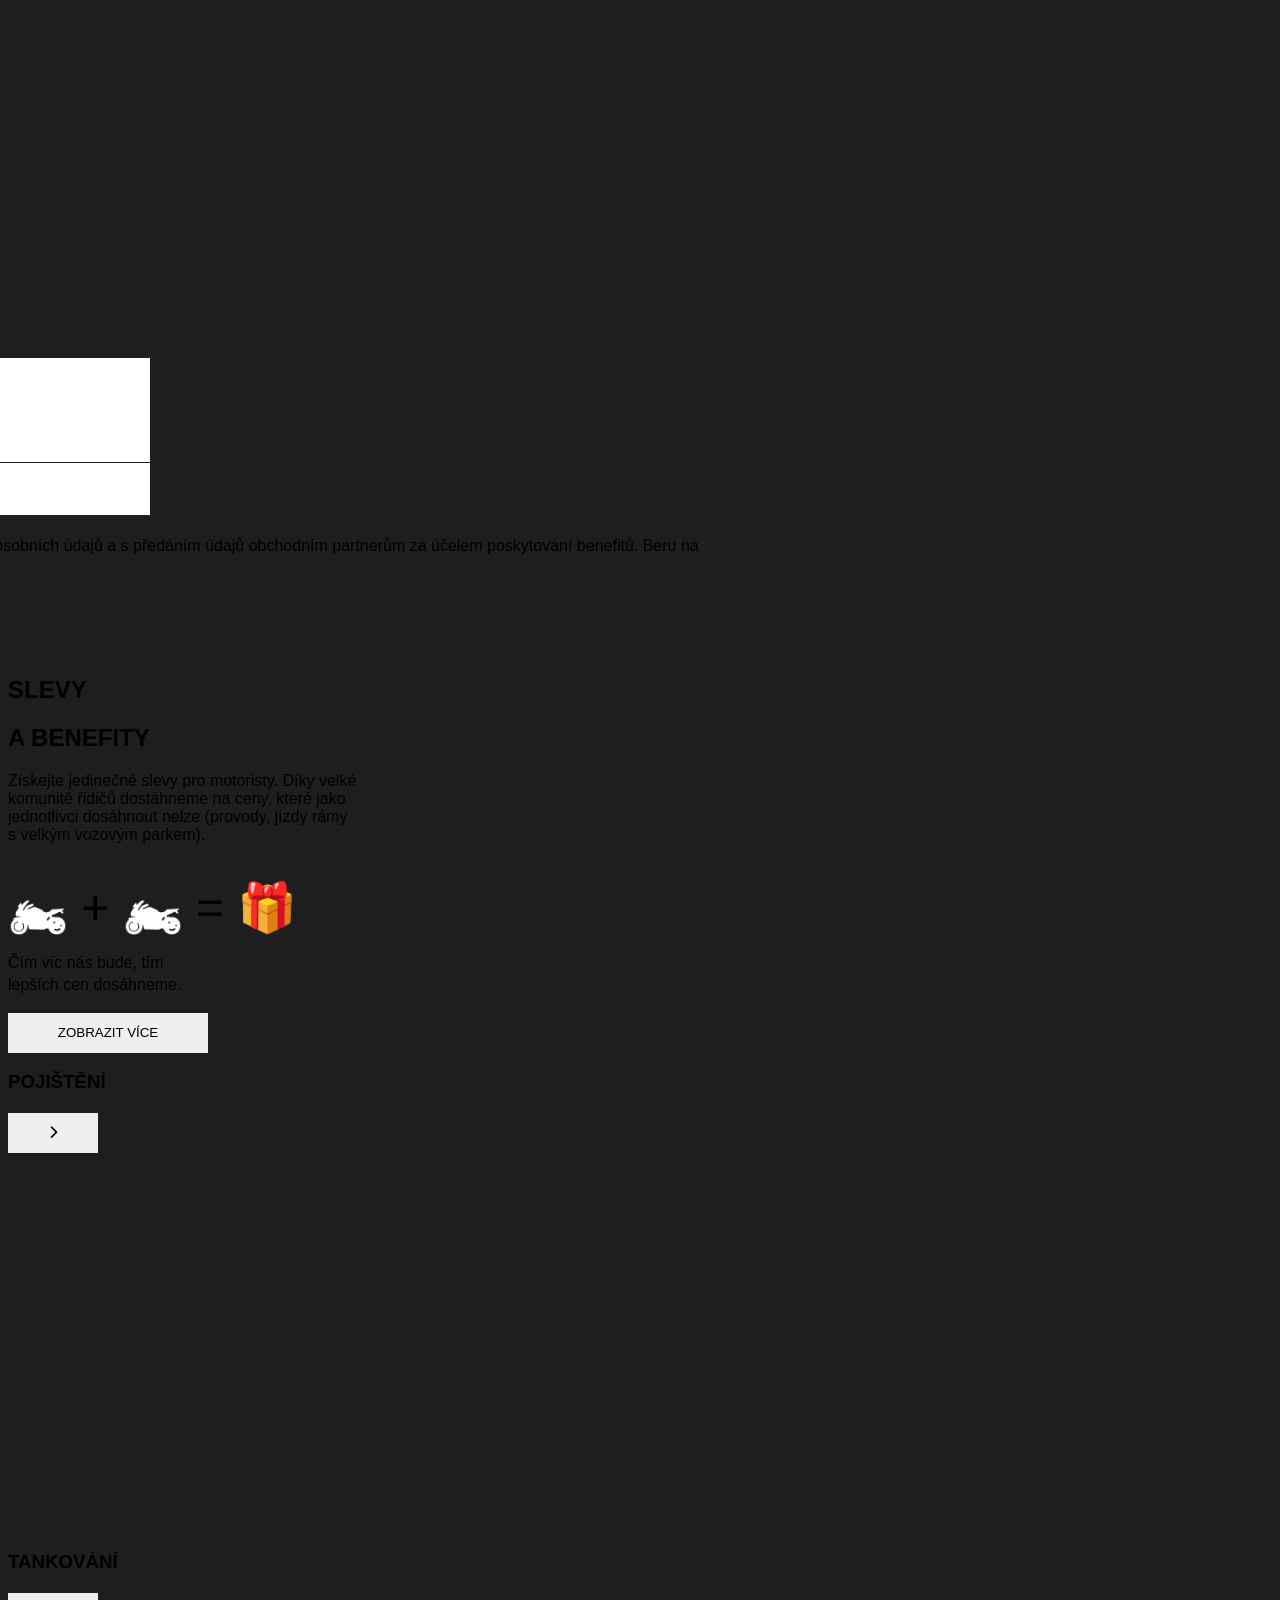
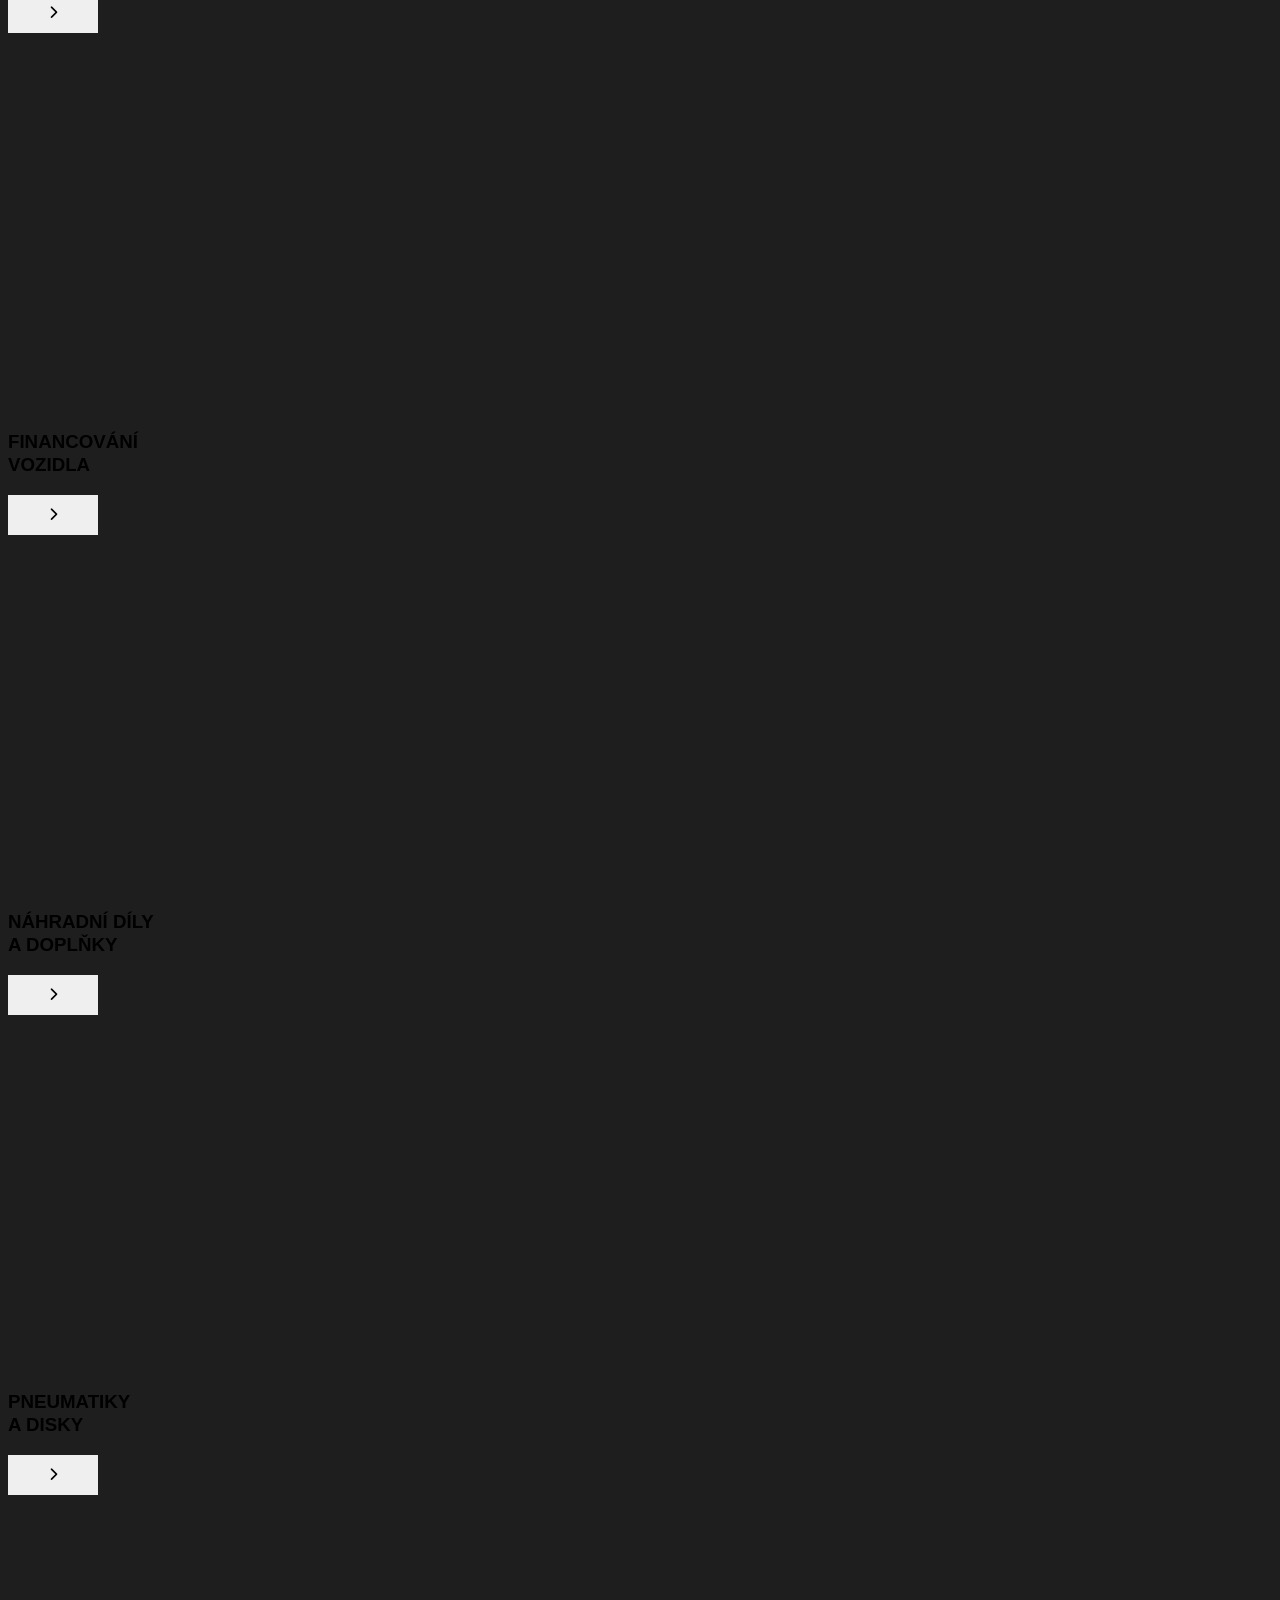
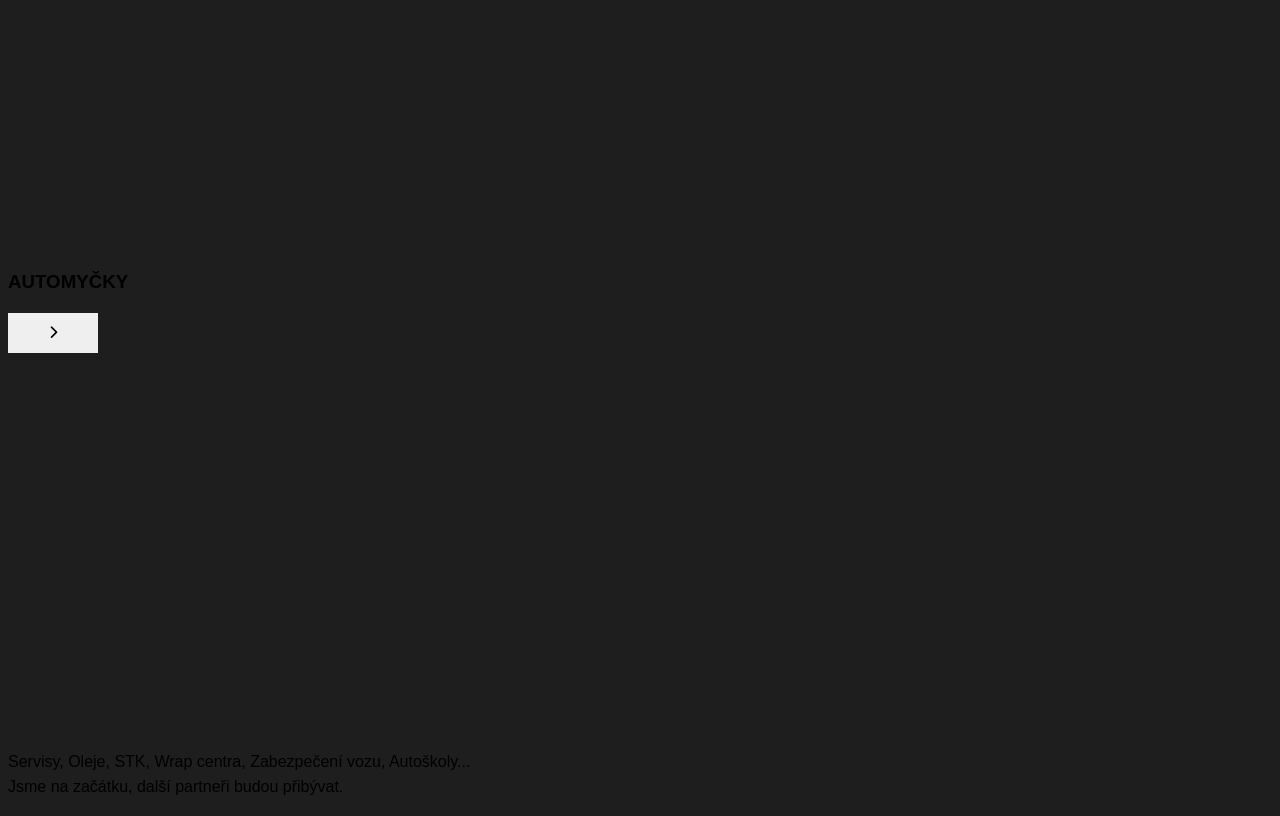
==== commit 0b8cb75c: "more sections" ====
--- a/my-project/index.html
+++ b/my-project/index.html
@@ -9,6 +9,7 @@
   <link rel="preconnect" href="https://fonts.googleapis.com">
   <link rel="preconnect" href="https://fonts.gstatic.com" crossorigin>
   <link href="https://fonts.googleapis.com/css2?family=Creato+Display:wght@400;500;700&display=swap" rel="stylesheet">
+  <link rel="stylesheet" href="https://cdnjs.cloudflare.com/ajax/libs/font-awesome/6.5.1/css/all.min.css">
   <link rel="stylesheet" href="src/style.css">
 </head>
 
@@ -75,46 +76,204 @@
 
       <div class="features-tags">
         <span class="feature-tag gradient-orange">
-          <span class="tag-icon">⭐</span>
+          <img src="img/icons/highway.png" alt="" class="tag-icon">
           Upozornění
         </span>
         <span class="feature-tag gradient-yellow">
-          <span class="tag-icon">📄</span>
+          <img src="img/icons/folder.png" alt="" class="tag-icon">
           Skener dokumentů
         </span>
         <span class="feature-tag gradient-blue">
-          <span class="tag-icon">🚗</span>
+          <img src="img/icons/directionsCar.png" alt="" class="tag-icon">
           Automobil v kapse
         </span>
         <span class="feature-tag gradient-teal">
-          <span class="tag-icon">✅</span>
+          <img src="img/icons/shield.png" alt="" class="tag-icon">
           Srovnávácí pojištění
         </span>
         <span class="feature-tag gradient-green">
-          <span class="tag-icon">💎</span>
+          <img src="img/icons/gift.png" alt="" class="tag-icon">
           Slevy a benefity
         </span>
         <span class="feature-tag gradient-red">
-          <span class="tag-icon">🆘</span>
+          <img src="img/icons/carCrash.png" alt="" class="tag-icon">
           Asistence u nehody
         </span>
         <span class="feature-tag gradient-cyan">
-          <span class="tag-icon">📝</span>
+          <img src="img/icons/checkbook.png" alt="" class="tag-icon">
           Elektronický záznam o nehodě
         </span>
         <span class="feature-tag gradient-yellow">
-          <span class="tag-icon">💰</span>
+          <img src="img/icons/coins.png" alt="" class="tag-icon">
           Možnost výdělku
         </span>
       </div>
 
       <div class="features-phones">
-        <img src="img/phone1.png" alt="Benefity" class="phone-img">
-        <img src="img/phone2.png" alt="Aktuality" class="phone-img phone-center">
-        <img src="img/phone3.png" alt="Moje Auta" class="phone-img">
-      </div>
-    </div>
-  </section>
+        <img src="img/phoneLeft.png" alt="Benefity" class="phone-img">
+        <img src="img/phoneMid.png" alt="Aktuality" class="phone-img phone-center">
+        <img src="img/phoneRight.png" alt="Moje Auta" class="phone-img">
+      </div>
+    </div>
+  </section>
+
+  <section class="download">
+    <div class="download-content">
+      <div class="download-left">
+        <div class="download-header">
+          <img src="img/appLogo.png" alt="App Logo" class="app-logo">
+          <h2 class="download-title">
+            STAHUJTE, REGISTRUJTE<br>
+            SE A UŽÍVEJTE VŠECHNY<br>
+            FUNKCE A SLEVY
+          </h2>
+        </div>
+        
+        <div class="qr-boxes">
+          <div class="qr-box">
+            <img src="img/qr/qrCode1.png" alt="QR Code" class="qr-code">
+            <img src="img/qr/appStore.png" alt="App Store" class="store-badge app-store-badge">
+          </div>
+          <div class="qr-box">
+            <img src="img/qr/qrCode1.png" alt="QR Code" class="qr-code">
+            <img src="img/qr/googlePlay.png" alt="Google Play" class="store-badge google-play-badge">
+          </div>
+        </div>
+      </div>
+      
+      <div class="download-right">
+        <img src="img/downloadRight.png" alt="Download" class="download-image">
+      </div>
+    </div>
+  </section>
+
+  <section class="register">
+    <div class="register-content">
+      <div class="register-left">
+        <img src="img/iMac2.png" alt="iMac" class="imac-image">
+      </div>
+      
+      <div class="register-right">
+        <h2 class="register-title">DOSTUPNÉ TAKÉ PRO DESKTOP</h2>
+        <p class="register-description">Zaregistrujte se zde</p>
+        
+        <form class="register-form">
+          <div class="form-row">
+            <input type="text" placeholder="Jméno" class="form-input">
+            <input type="text" placeholder="Příjmení" class="form-input">
+          </div>
+          <div class="form-row">
+            <input type="tel" placeholder="Telefon" class="form-input">
+            <input type="email" placeholder="E-mail" class="form-input">
+          </div>
+          <div class="form-divider"></div>
+
+          <div class="form-row-password">
+            <input type="password" placeholder="Heslo" class="form-input">
+            <input type="password" placeholder="Heslo znovu" class="form-input">
+          </div>
+          
+          
+          <div class="form-checkbox">
+            <label class="checkbox-label" for="terms">
+              <input type="checkbox" id="terms" class="checkbox-input">
+              <span class="checkbox-text">Souhlasím se zpracováním svých osobních údajů dle Zásad ochrany osobních údajů a s předáním údajů obchodním partnerům za účelem poskytování benefitů. Beru na vědomí, že svůj souhlas mohu kdykoli odvolat.</span>
+            </label>
+          </div>
+          
+          <button type="submit" class="register-button">ZAREGISTROVAT SE</button>
+        </form>
+      </div>
+    </div>
+  </section>
+
+  <!-- Benefits Section -->
+  <section class="benefits">
+    <div class="benefits-header">
+      <div class="benefits-title-wrapper">
+        <h2 class="benefits-title">SLEVY</h2>
+        <h2 class="benefits-subtitle">A BENEFITY</h2>
+        <p class="benefits-description">
+          Získejte jedinečné slevy pro motoristy. Díky velké<br>
+          komunitě řidičů dostáhneme na ceny, které jako<br>
+          jednotlivci dosáhnout nelze (provody, jízdy rámy<br>
+          s velkým vozovým parkem).
+        </p>
+      </div>
+      <div class="benefits-promo">
+        <div class="promo-icon">
+          <span class="promo-bike">🏍️</span>
+          <span class="promo-plus">+</span>
+          <span class="promo-bike">🏍️</span>
+          <span class="promo-equals">=</span>
+          <span class="promo-gift">🎁</span>
+        </div>
+        <p class="promo-text">
+          Čím víc nás bude, tím<br>
+          lepších cen dosáhneme.
+        </p>
+        <button class="promo-button">ZOBRAZIT VÍCE</button>
+      </div>
+    </div>
+
+    <div class="benefits-grid">
+      <div class="benefit-card">
+        <h3 class="benefit-card-title">POJIŠTĚNÍ</h3>
+        <img src="img/benefits/insurance.png" alt="Pojištění" class="benefit-card-image">
+        <button class="benefit-card-button">
+          <i class="fas fa-chevron-right"></i>
+        </button>
+      </div>
+
+      <div class="benefit-card">
+        <h3 class="benefit-card-title">TANKOVÁNÍ</h3>
+        <img src="img/benefits/fuel.png" alt="Tankování" class="benefit-card-image">
+        <button class="benefit-card-button">
+          <i class="fas fa-chevron-right"></i>
+        </button>
+      </div>
+
+      <div class="benefit-card">
+        <h3 class="benefit-card-title">FINANCOVÁNÍ<br>VOZIDLA</h3>
+        <img src="img/benefits/financing.png" alt="Financování vozidla" class="benefit-card-image">
+        <button class="benefit-card-button">
+          <i class="fas fa-chevron-right"></i>
+        </button>
+      </div>
+
+      <div class="benefit-card">
+        <h3 class="benefit-card-title">NÁHRADNÍ DÍLY<br>A DOPLŇKY</h3>
+        <img src="img/benefits/parts.png" alt="Náhradní díly" class="benefit-card-image">
+        <button class="benefit-card-button">
+          <i class="fas fa-chevron-right"></i>
+        </button>
+      </div>
+
+      <div class="benefit-card">
+        <h3 class="benefit-card-title">PNEUMATIKY<br>A DISKY</h3>
+        <img src="img/benefits/tires.png" alt="Pneumatiky" class="benefit-card-image">
+        <button class="benefit-card-button">
+          <i class="fas fa-chevron-right"></i>
+        </button>
+      </div>
+
+      <div class="benefit-card">
+        <h3 class="benefit-card-title">AUTOMYČKY</h3>
+        <img src="img/benefits/carwash.png" alt="Automyčky" class="benefit-card-image">
+        <button class="benefit-card-button">
+          <i class="fas fa-chevron-right"></i>
+        </button>
+      </div>
+    </div>
+
+    <div class="benefits-footer">
+      <p class="benefits-footer-text">
+        Servisy, Oleje, STK, Wrap centra, Zabezpečení vozu, Autoškoly...<br>
+        Jsme na začátku, další partneři budou přibývat.
+      </p>
+    </div>
+  </section>
+  
 </body>
 
 </html>
--- a/my-project/src/style.css
+++ b/my-project/src/style.css
@@ -121,13 +121,13 @@
   }
 
   .features-content {
-    @apply text-center bg-black mx-auto rounded-[30px] w-[1200px] pt-16 pb-0 px-12;
-    min-height: 644px;
+    @apply text-center bg-black mx-auto rounded-[30px] w-[1200px] pt-16 pb-0 px-12 h-[800px];
+    min-height: 750px;
   }
 
   @media (min-width: 1920px) {
     .features-content {
-      @apply w-[1600px] px-16;
+      @apply w-[1600px] px-16;  
       min-height: 750px;
     }
   }
@@ -138,24 +138,28 @@
   }
 
   .features-subtitle {
-    @apply text-[#FAFAFA] mb-8 text-[32px] font-bold;
+    @apply text-[#FAFAFA] mb-10 text-[32px] font-bold;
     font-family: 'Creato Display', sans-serif;
   }
 
   .features-tags {
-    @apply flex flex-wrap justify-center gap-2 mb-12;
+    @apply flex flex-wrap justify-center gap-2 mb-16;
     max-width: 1100px;
     margin-left: auto;
     margin-right: auto;
   }
 
   .feature-tag {
-    @apply px-5 rounded-[10px] h-[34px] text-[20px] font-[600] text-[#171717] flex items-center gap-2 transition-transform duration-300 hover:scale-105;
+    @apply px-5 rounded-[10px] h-[34px] text-[20px] font-[600] text-[#171717] flex items-center gap-3 transition-transform duration-300 hover:scale-105;
     font-family: 'Creato Display', sans-serif;
   }
 
   .tag-icon {
-    @apply text-[16px];
+    width: auto;
+    height: auto;
+    max-width: 20px;
+    max-height: 20px;
+    display: block;
   }
 
   .gradient-orange {
@@ -196,8 +200,9 @@
 
 
   .features-phones {
-    @apply flex justify-center items-end gap-6;
-    margin-top: -20px;
+    @apply flex justify-center items-end gap-0;
+    margin-top: 90px;
+    transform: translate(20px, 00px);
   }
 
   .phone-img {
@@ -208,6 +213,313 @@
   .phone-center {
     width: 280px;
     transform: translateY(-30px);
+  }
+
+  /* Download Section */
+  .download {
+    @apply  pt-72 px-[150px];
+    background: #1E1E1E;
+  }
+
+  .download-content {
+    @apply flex items-center justify-between ;
+  }
+
+  .download-left {
+    @apply flex-1;
+  }
+
+  .download-header {
+    @apply flex items-center gap-6 mb-12;
+  }
+
+  .app-logo {
+    @apply w-[80px] h-[80px];
+    transform: translateY(-40px);
+  }
+
+  .download-title {
+    @apply text-[#FAFAFA] text-[42px] font-black italic leading-tight;
+    font-family: 'Creato Display', sans-serif;
+  }
+
+  .qr-boxes {
+    @apply flex gap-8;
+  }
+
+  .qr-box {
+    @apply flex flex-col items-center  bg-black rounded-[30px] p-5;
+    width: 280px;
+    height: 320px;
+  }
+
+  .qr-code {
+    @apply w-[155px] h-[155px] mt-2;
+  }
+
+  .store-badge {
+    @apply h-auto;
+  }
+
+  .app-store-badge {
+    @apply w-[175px] h-[60px] mt-8;
+  }
+
+  .google-play-badge {
+    @apply w-[220px] h-[84px] mt-5;
+  }
+
+  .download-right {
+    @apply flex-shrink-0;
+  }
+
+  .download-image {
+    @apply h-[808px] w-[872px];
+    transform: translate(40px, -40px);
+  }
+
+  /* Register Section */
+  .register {
+    @apply pb-24 px-[150px];
+    background: #1E1E1E;
+  }
+
+  .register-content {
+    @apply flex items-center gap-12;
+  }
+
+  .register-left {
+    @apply flex-shrink-0 relative;
+    margin-left: -430px;
+    z-index: 10;
+    pointer-events: none;
+  }
+
+  .imac-image {
+    @apply w-[1600px] h-[1300px];
+    transform: translatey(-50px);
+  }
+
+  .register-right {
+    @apply relative;
+    z-index: 5;
+    @apply bg-black rounded-[30px] pt-16 pb-24 pl-48 pr-24 overflow-visible;
+    transform: translate(-550px, -35px);
+    pointer-events: auto;
+  }
+
+  .register-title {
+    @apply text-[#FAFAFA] text-[42px] font-black italic mb-2 whitespace-nowrap;
+    font-family: 'Creato Display', sans-serif;
+  }
+
+  .register-description {
+    @apply text-[#FAFAFA] text-[20px] font-normal mb-8;
+    font-family: 'Creato Display', sans-serif;
+  }
+
+  .register-form {
+    @apply flex flex-col;
+  }
+
+  .form-row {
+    @apply flex gap-4 mb-5;
+  }
+
+  .form-row-password {
+    @apply flex gap-4 mb-5 mt-5;
+  }
+
+  .form-input {
+    @apply bg-white rounded-[10px] text-[17px] px-4;
+    width: 340px;
+    height: 50px;
+    border: none;
+    font-family: 'Creato Display', sans-serif;
+  }
+
+  .form-input::placeholder {
+    color: #CACACA;
+    font-size: 20px;
+  }
+
+  .form-divider {
+    @apply bg-[#DDDDDD] my-6;
+    height: 1.5px;
+    width: 695px;
+  }
+
+  .form-checkbox {
+    @apply mb-6 mt-6;
+  }
+
+  .checkbox-label {
+    @apply flex items-start gap-6 cursor-pointer;
+  }
+
+  .checkbox-input {
+    @apply appearance-none mt-3;
+    width: 33px;
+    height: 33px;
+    border: 2px solid #FFFFFF;
+    border-radius: 4px;
+    position: relative;
+    flex-shrink: 0;
+    cursor: pointer;
+    background-color: transparent;
+  }
+
+  .checkbox-input:checked {
+    background-color: #FFFFFF;
+  }
+
+  .checkbox-input:checked::after {
+    content: '\f00c';
+    font-family: 'Font Awesome 6 Free';
+    font-weight: 900;
+    position: absolute;
+    top: 50%;
+    left: 50%;
+    transform: translate(-50%, -50%);
+    color: #1C1B1F;
+    font-size: 16px;
+    display: block;
+    line-height: 1;
+  }
+
+  .checkbox-text {
+    @apply text-[#F2F2F2] text-[15px]  font-normal leading-relaxed;
+    font-family: 'Creato Display', sans-serif;
+  }
+
+  .register-button {
+    @apply bg-[#0FC26C] text-[#FAFAFA] text-[18px] font-black italic rounded-[36px] cursor-pointer transition-all duration-300 hover:opacity-90;
+    width: 260px;
+    height: 48px;
+    border: none;
+    font-family: 'Creato Display', sans-serif;
+    transform: translateY(30px);
+  }
+
+  /* Benefits Section */
+  .benefits {
+    @apply px-[150px] py-20;
+    background: #1E1E1E;
+  }
+
+  .benefits-header {
+    @apply flex justify-between items-start mb-16;
+  }
+
+  .benefits-title-wrapper {
+    @apply flex-1;
+  }
+
+  .benefits-title {
+    @apply text-[#FAFAFA] text-[72px] font-black italic leading-none mb-0;
+    font-family: 'Creato Display', sans-serif;
+  }
+
+  .benefits-subtitle {
+    @apply text-[#FAFAFA] text-[72px] font-black italic leading-none mb-6;
+    font-family: 'Creato Display', sans-serif;
+  }
+
+  .benefits-description {
+    @apply text-[#FAFAFA] text-[18px] font-normal leading-relaxed;
+    font-family: 'Creato Display', sans-serif;
+  }
+
+  .benefits-promo {
+    @apply flex flex-col items-center;
+    padding-top: 20px;
+  }
+
+  .promo-icon {
+    @apply flex items-center gap-3 mb-4;
+    font-size: 48px;
+  }
+
+  .promo-bike {
+    filter: grayscale(100%) brightness(0) invert(1);
+  }
+
+  .promo-plus,
+  .promo-equals {
+    @apply text-[#FAFAFA] text-[32px] font-bold;
+  }
+
+  .promo-gift {
+  }
+
+  .promo-text {
+    @apply text-[#FAFAFA] text-[18px] font-normal text-center mb-6;
+    font-family: 'Creato Display', sans-serif;
+    line-height: 1.4;
+  }
+
+  .promo-button {
+    @apply bg-[#0FC26C] text-[#FAFAFA] text-[15px] font-black italic rounded-[10px] cursor-pointer transition-all duration-300 hover:opacity-90;
+    width: 200px;
+    height: 40px;
+    border: none;
+    font-family: 'Creato Display', sans-serif;
+  }
+
+  .benefits-grid {
+    @apply grid grid-cols-3 gap-6 mb-12;
+  }
+
+  .benefit-card {
+    @apply relative bg-black rounded-[30px] p-8 overflow-hidden;
+    width: 500px;
+    height: 480px;
+    display: flex;
+    flex-direction: column;
+  }
+
+  .benefit-card-title {
+    @apply text-[#FAFAFA] text-[42px] font-black italic mb-4;
+    font-family: 'Creato Display', sans-serif;
+    line-height: 1.2;
+    position: relative;
+    z-index: 2;
+  }
+
+  .benefit-card-image {
+    position: absolute;
+    bottom: 20px;
+    left: 50%;
+    transform: translateX(-50%);
+    height: 140px;
+    width: auto;
+    object-fit: contain;
+    z-index: 1;
+  }
+
+  .benefit-card-button {
+    @apply absolute bottom-6 right-6 bg-[#2C2C2C] rounded-full cursor-pointer transition-all duration-300 hover:bg-[#3C3C3C];
+    width: 90px;
+    height: 40px;
+    border: none;
+    display: flex;
+    align-items: center;
+    justify-content: center;
+    z-index: 3;
+  }
+
+  .benefit-card-button i {
+    @apply text-[#FAFAFA] text-[24px] font-bold;
+  }
+
+  .benefits-footer {
+    @apply text-center;
+  }
+
+  .benefits-footer-text {
+    @apply text-[#FAFAFA] text-[18px] font-normal;
+    font-family: 'Creato Display', sans-serif;
+    line-height: 1.6;
   }
 
   /* Media Query for 1440px */
@@ -263,5 +575,44 @@
       @apply text-[17px];
       line-height: 1.1;
     }
+    
+    /* adjust positions for specific badges (override inline styles) */
+    .floating-badge.badge-orange {
+      right: 11% !important;
+    }
+
+    .hero img[src$="badgeGreen.png"] {
+      right: 8% !important;
+    }
+
+    /* Download section adjustments for 1440px */
+    .qr-box {
+      width: 206px;
+      height: 235px;
+    }
+
+    .qr-code {
+      @apply w-[110px] h-[110px];
+    }
+
+    .app-store-badge {
+      @apply w-[155px] h-[50px] mt-5;
+    }
+
+    .google-play-badge {
+      @apply w-[197px] h-[75px] mt-2;
+    }
+
+    .download-title {
+      @apply text-[32px] whitespace-nowrap;
+    }
+
+    .app-logo {
+      @apply w-[60px] h-[60px];
+    }
+
+    .download-image {
+      @apply w-[671px] h-[609px];
+    }
   }
 }
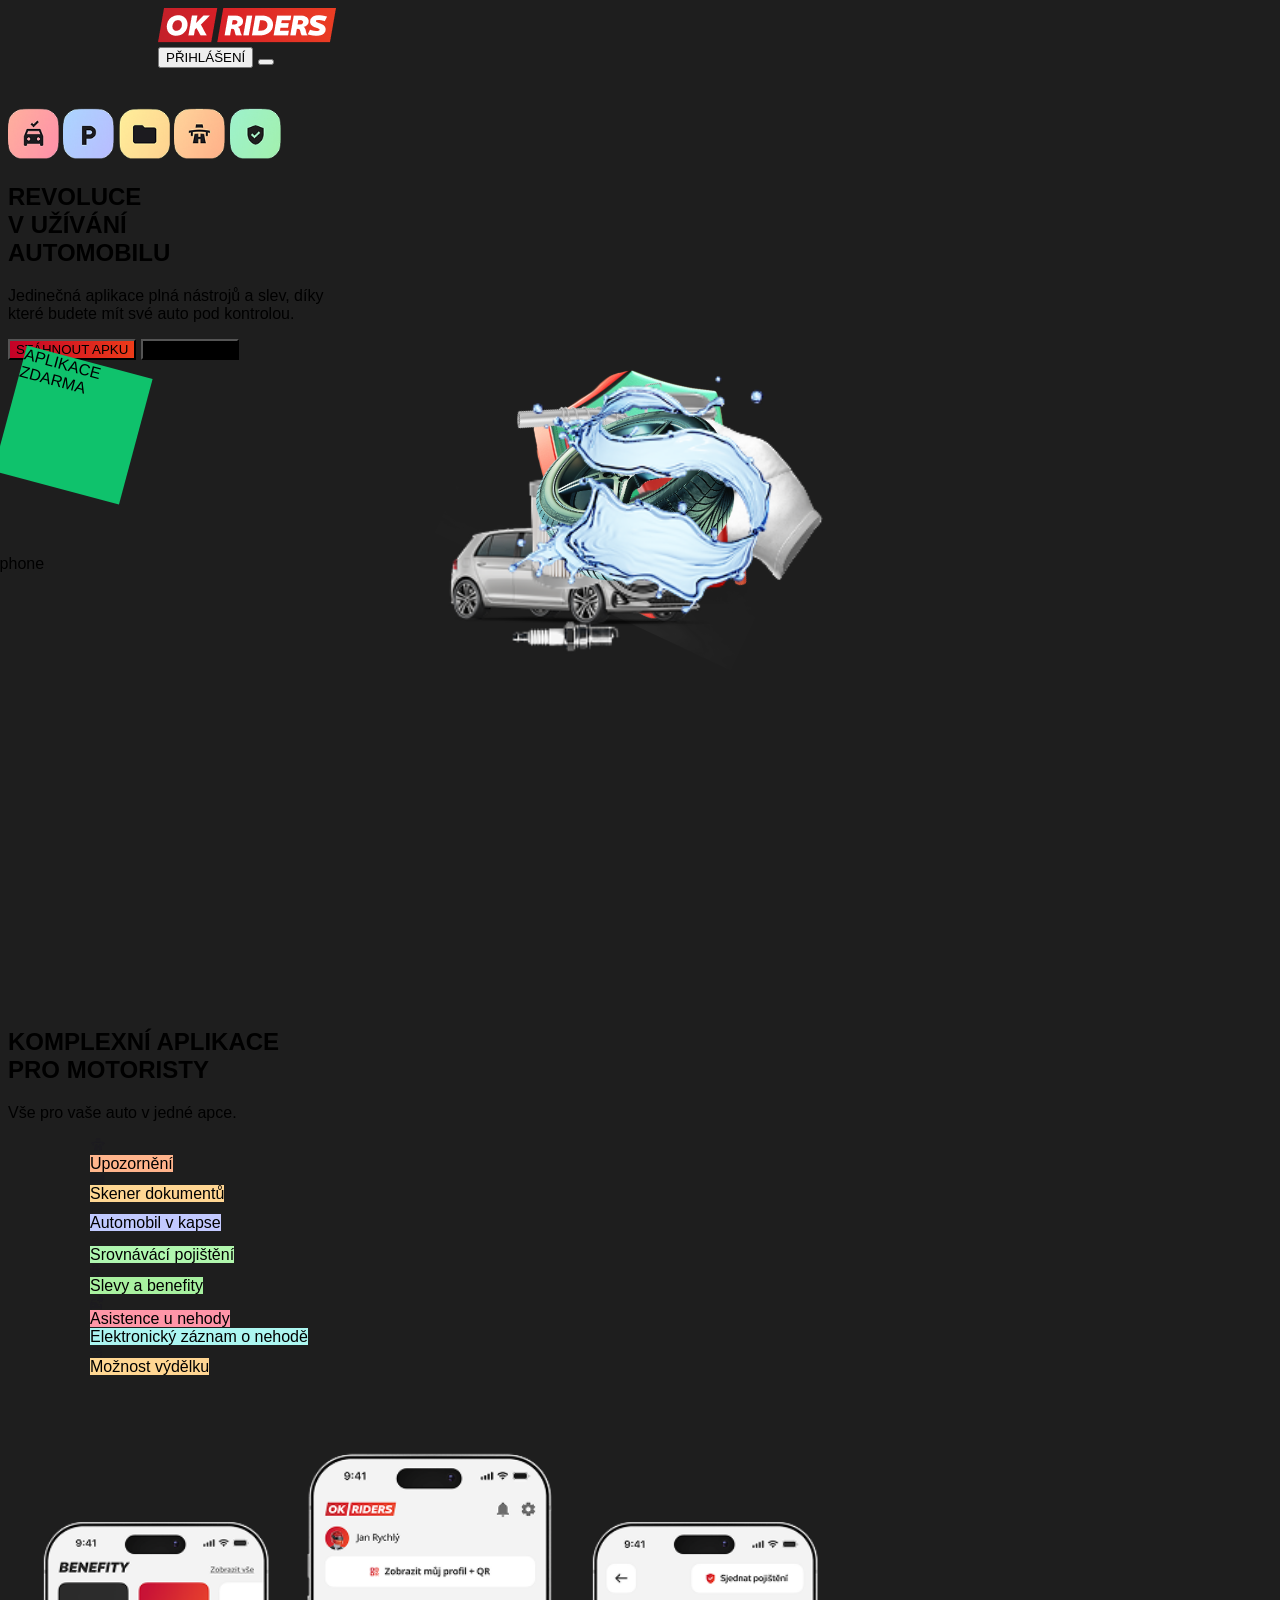
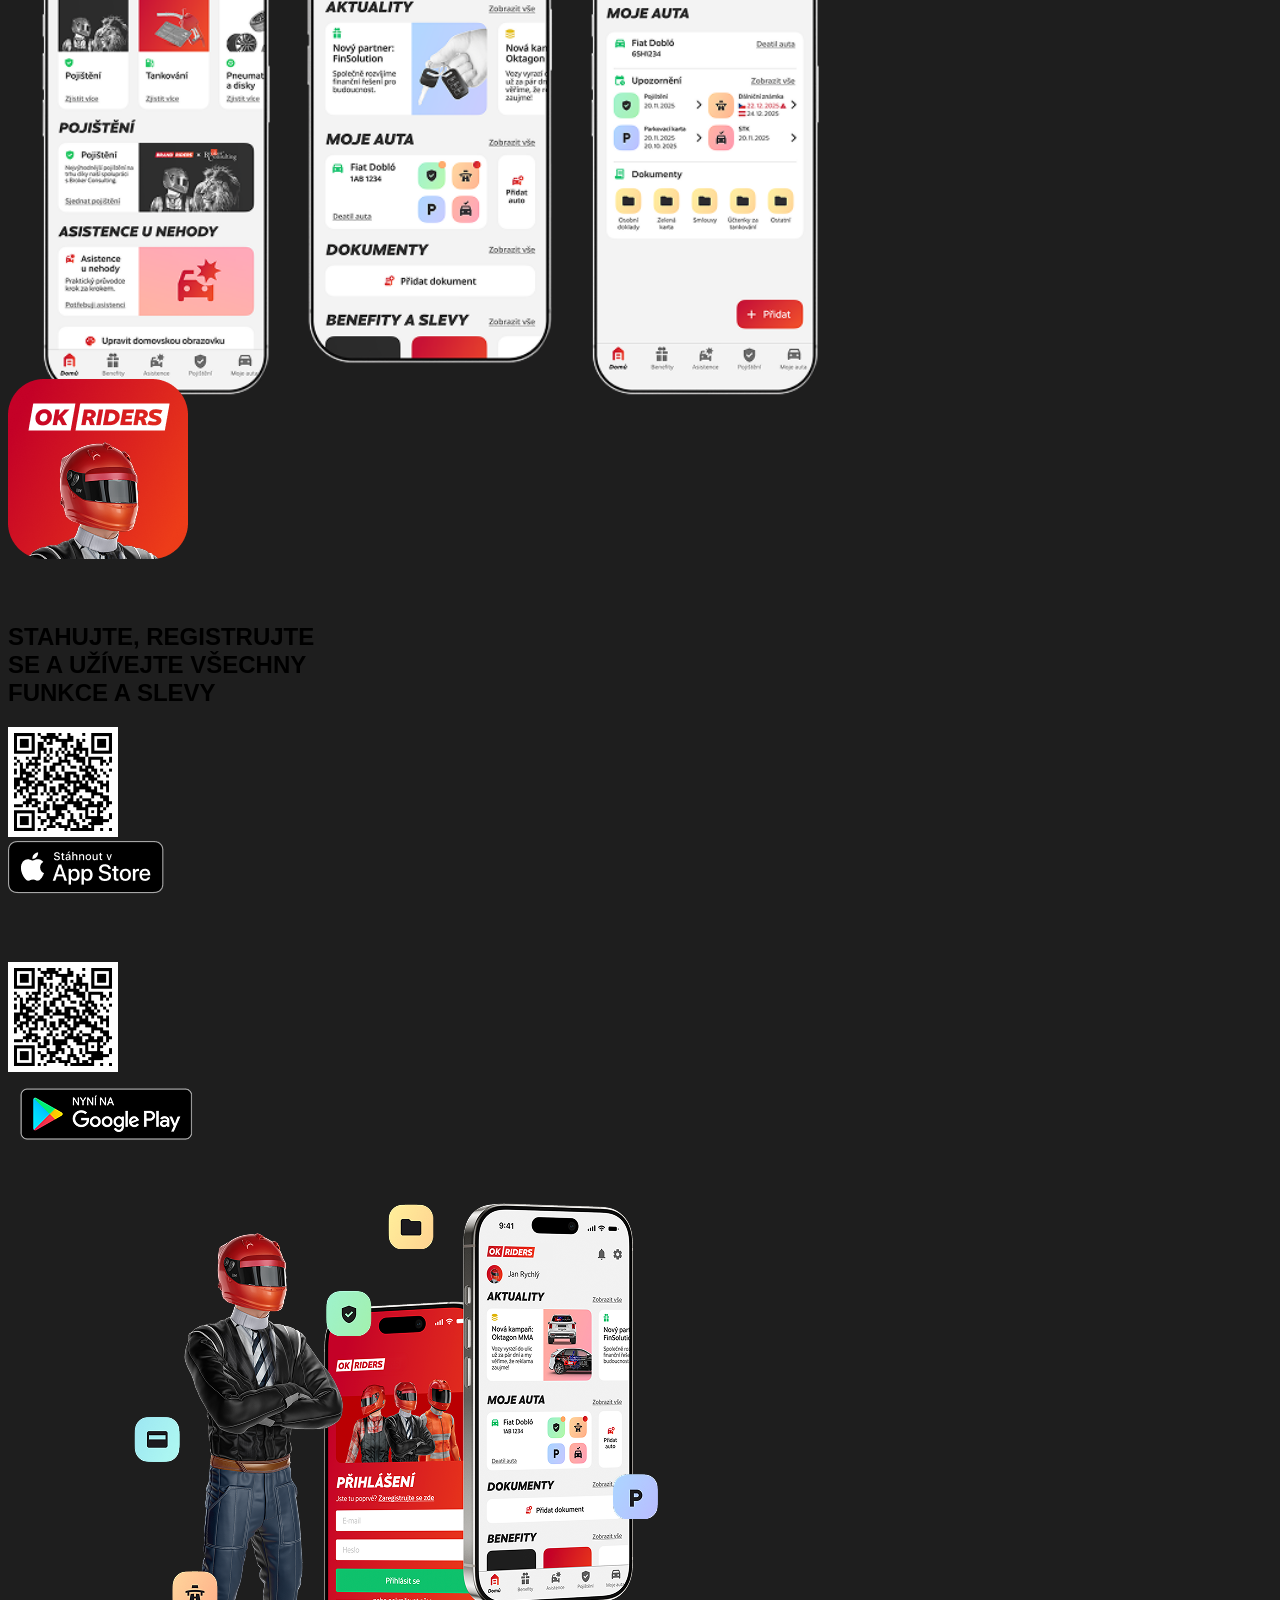
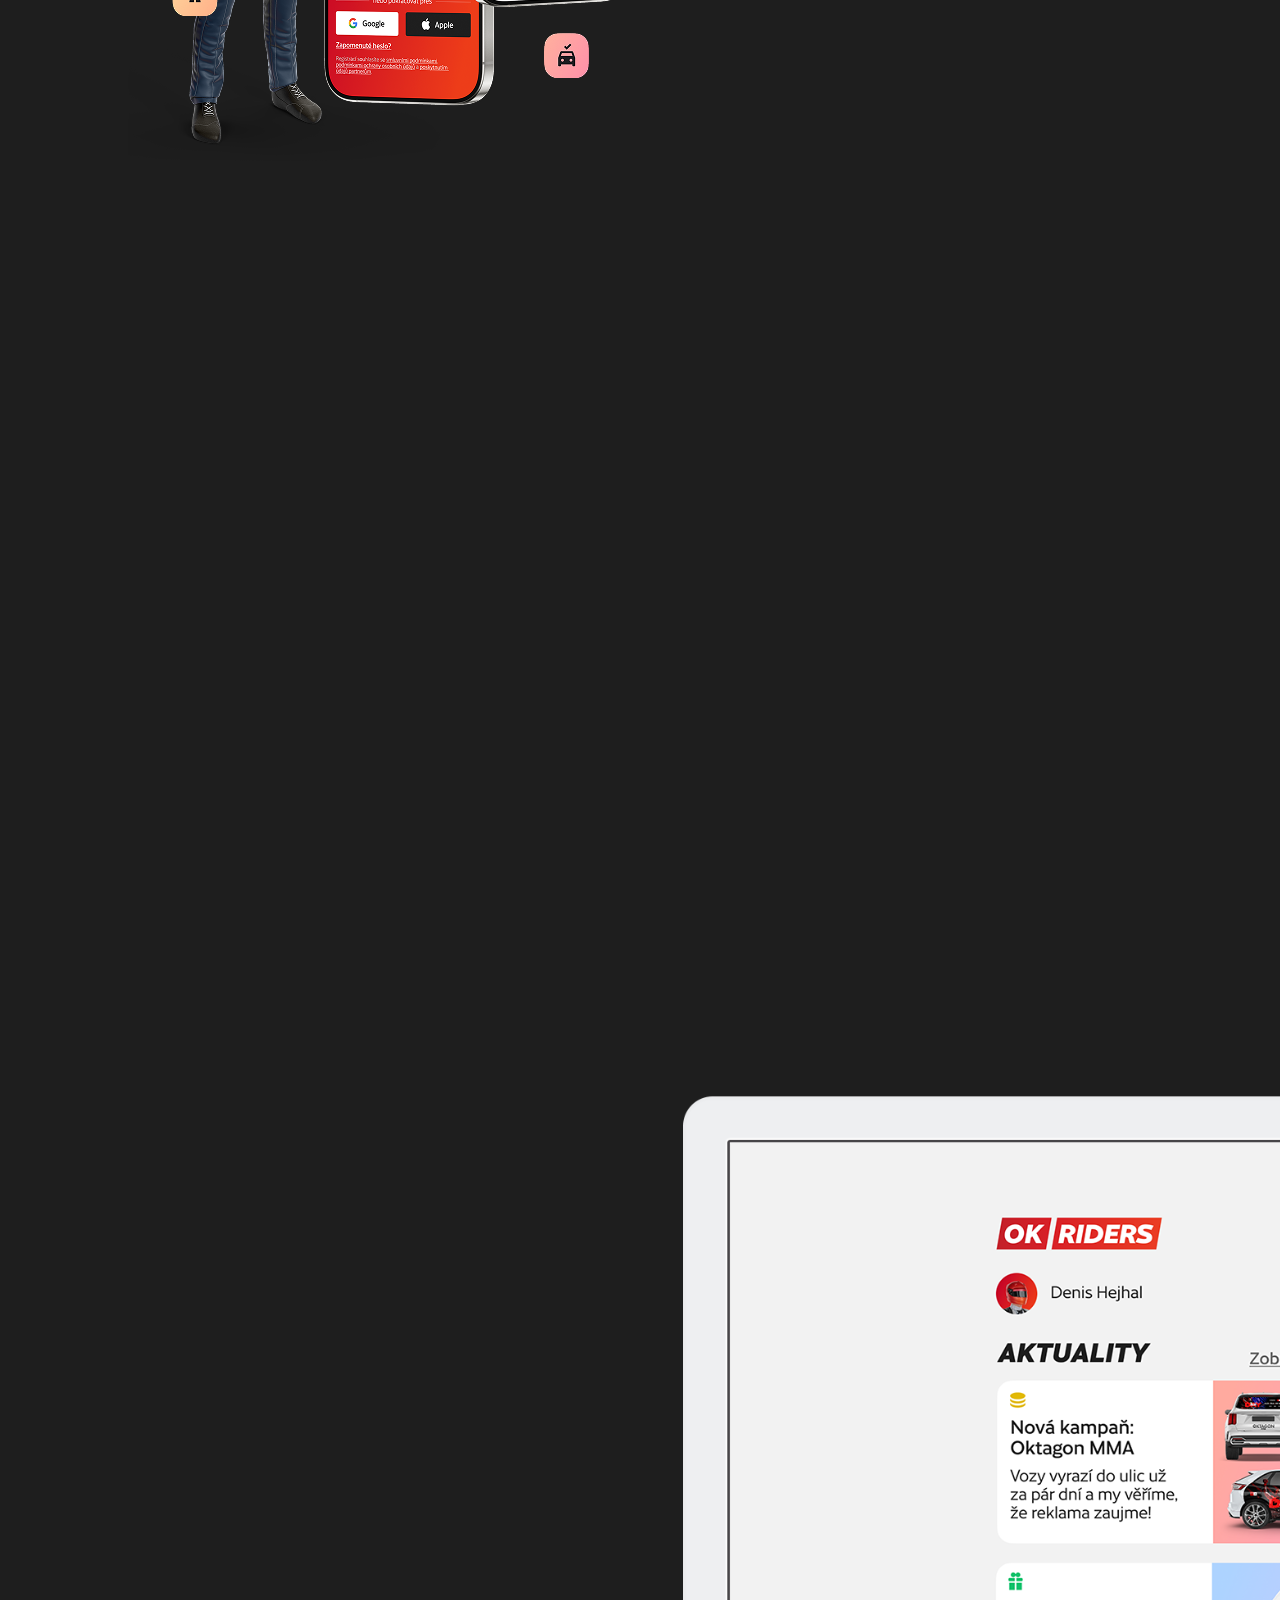
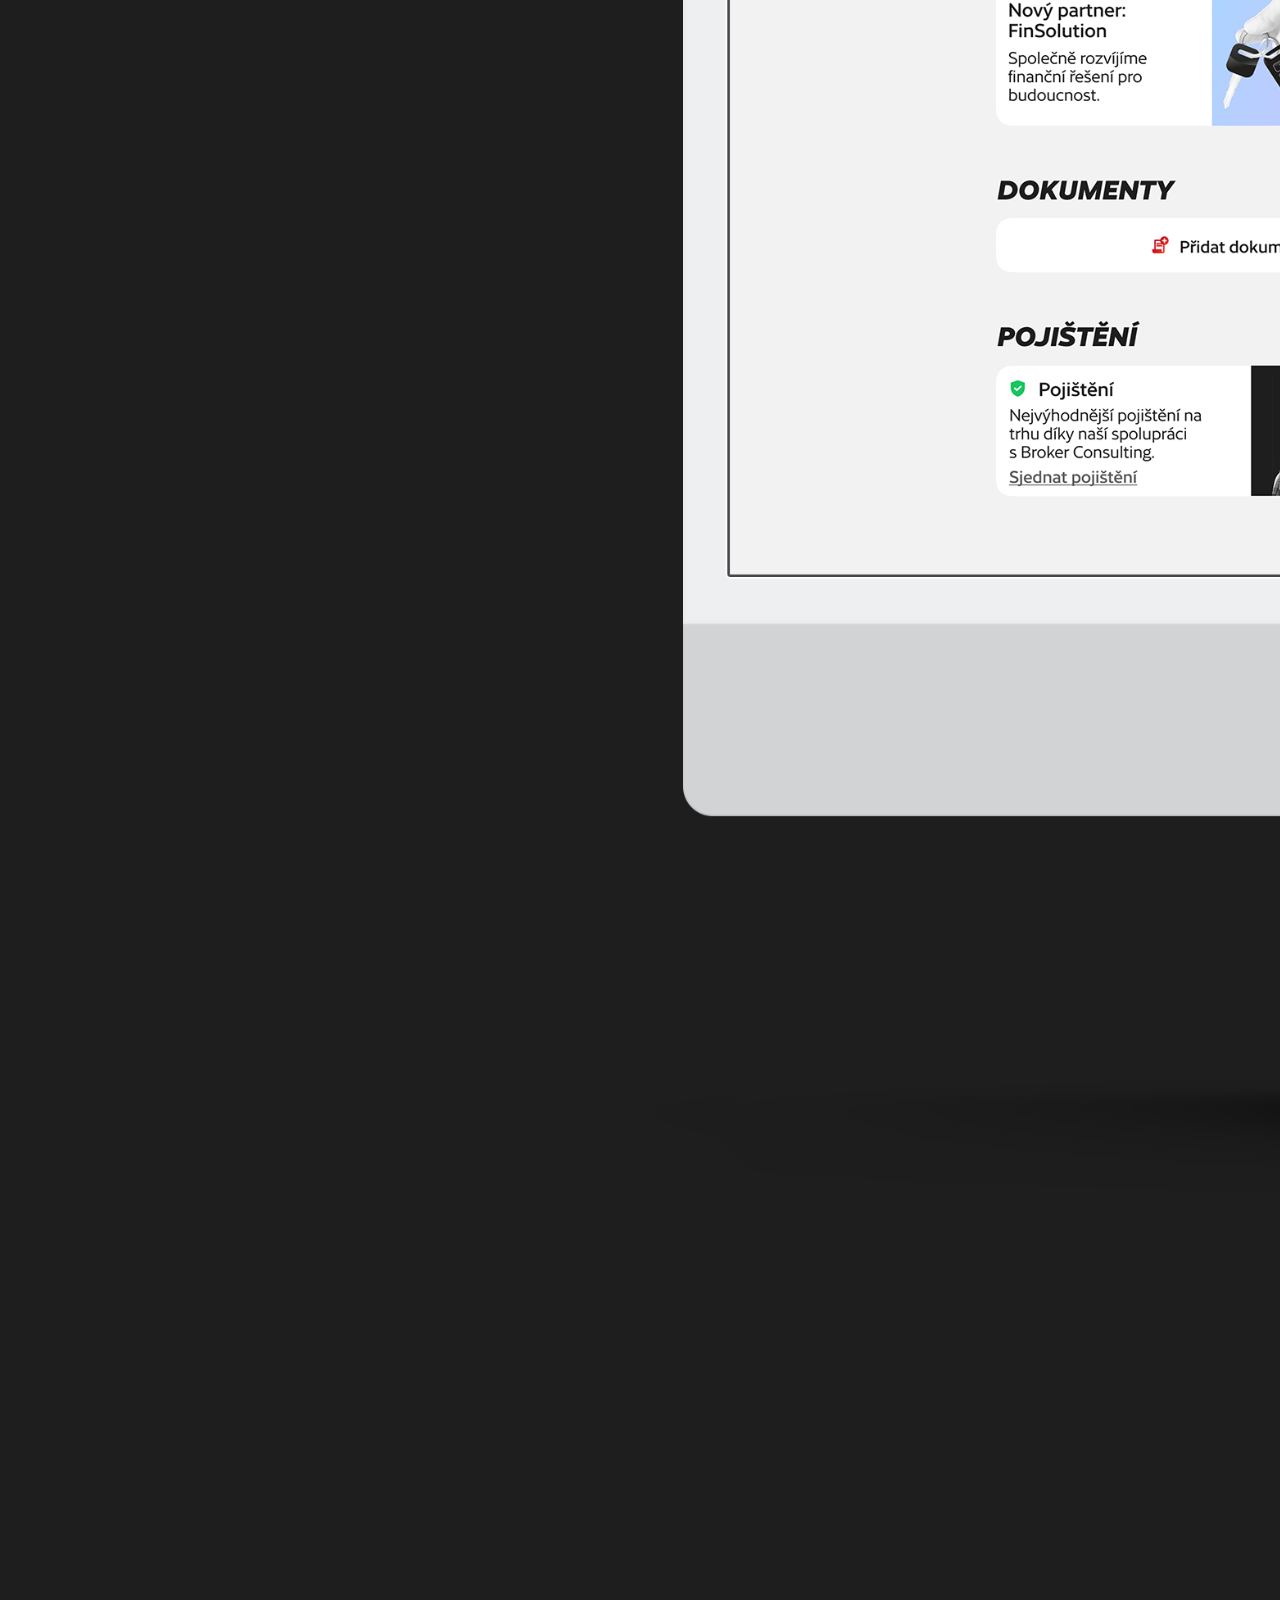
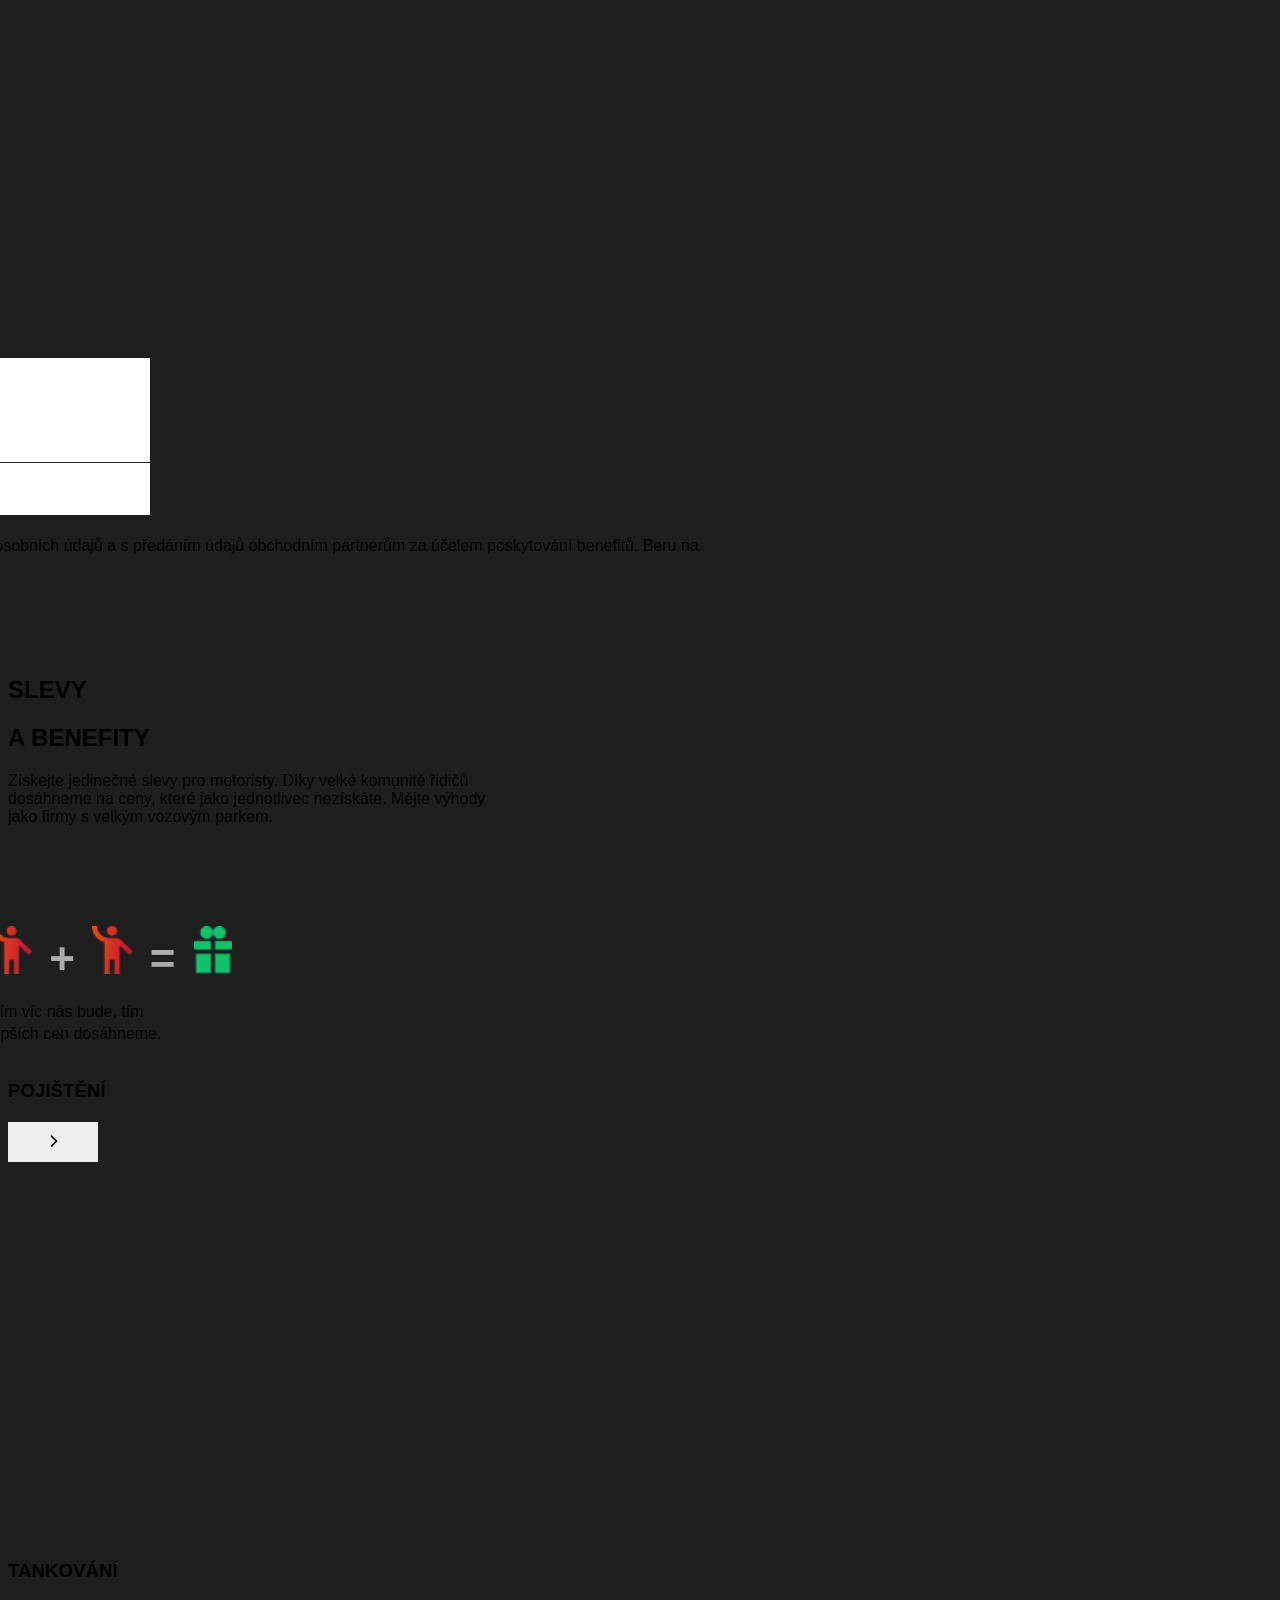
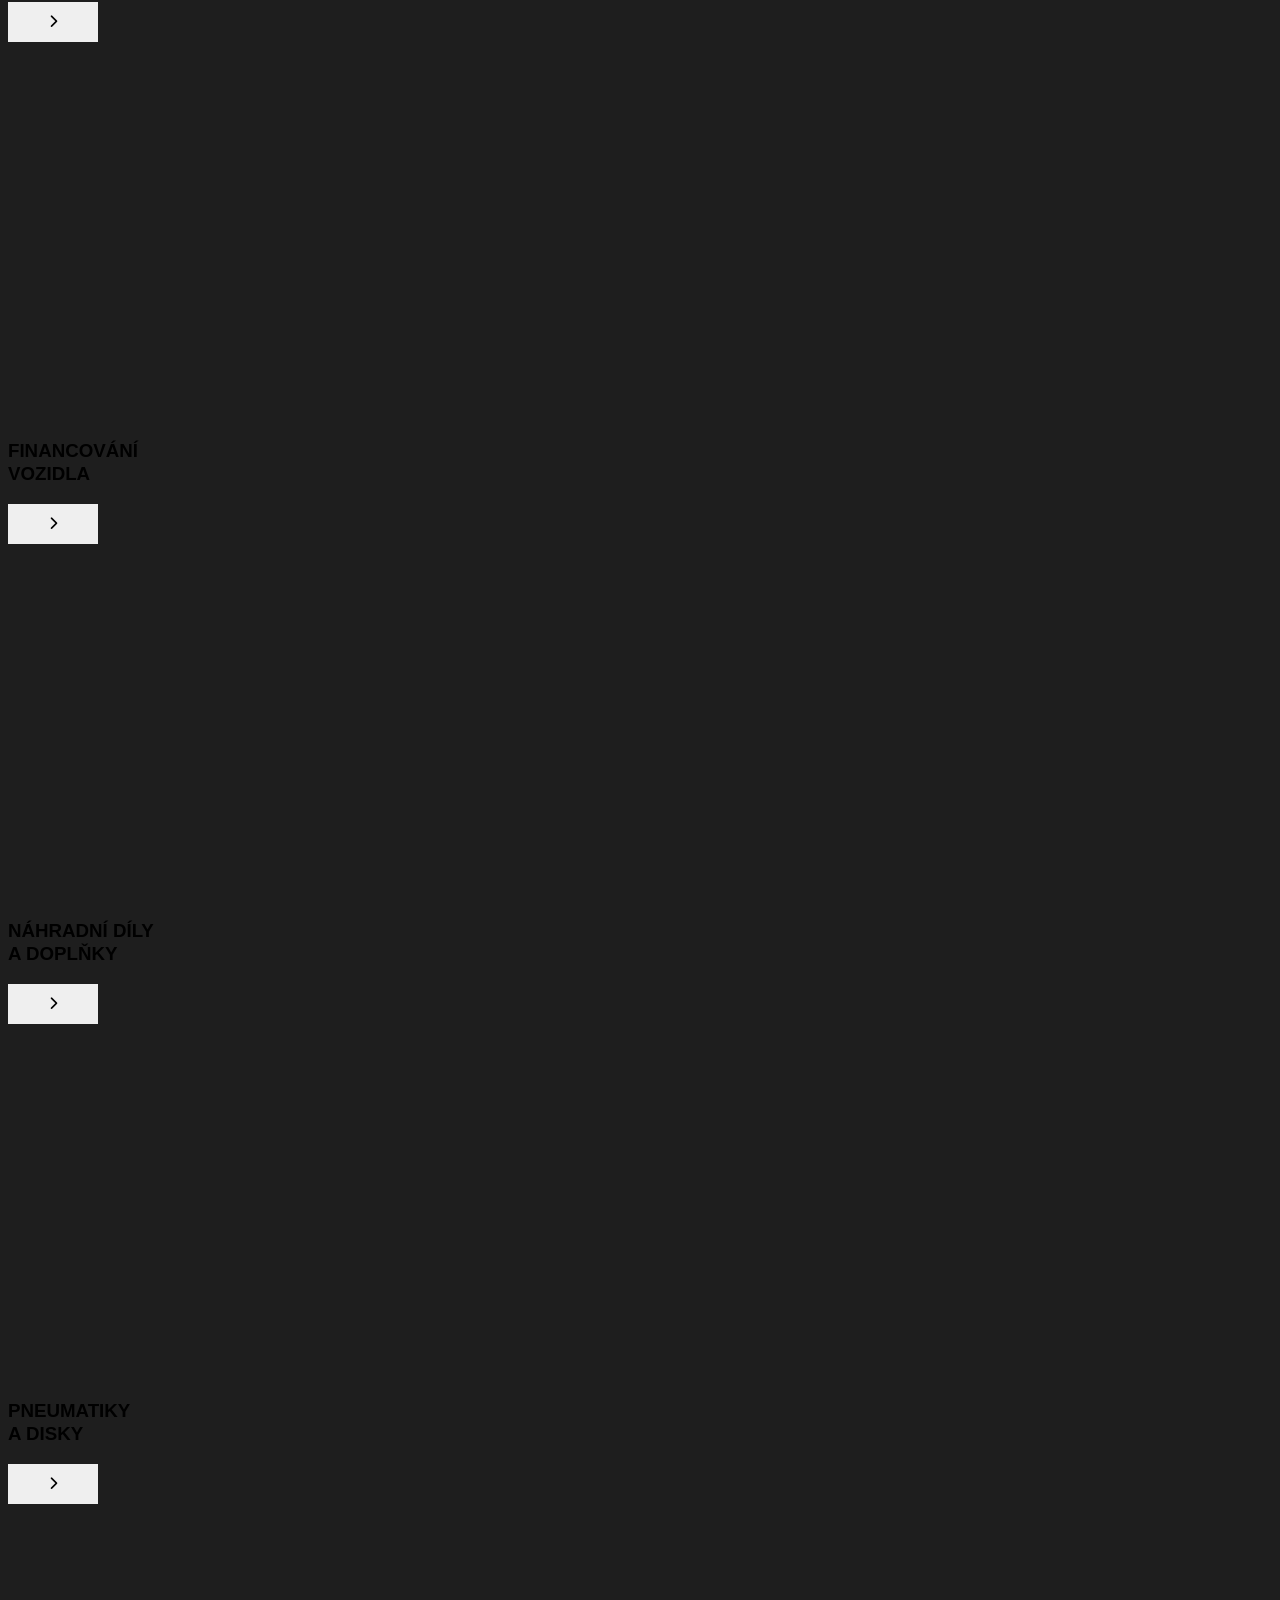
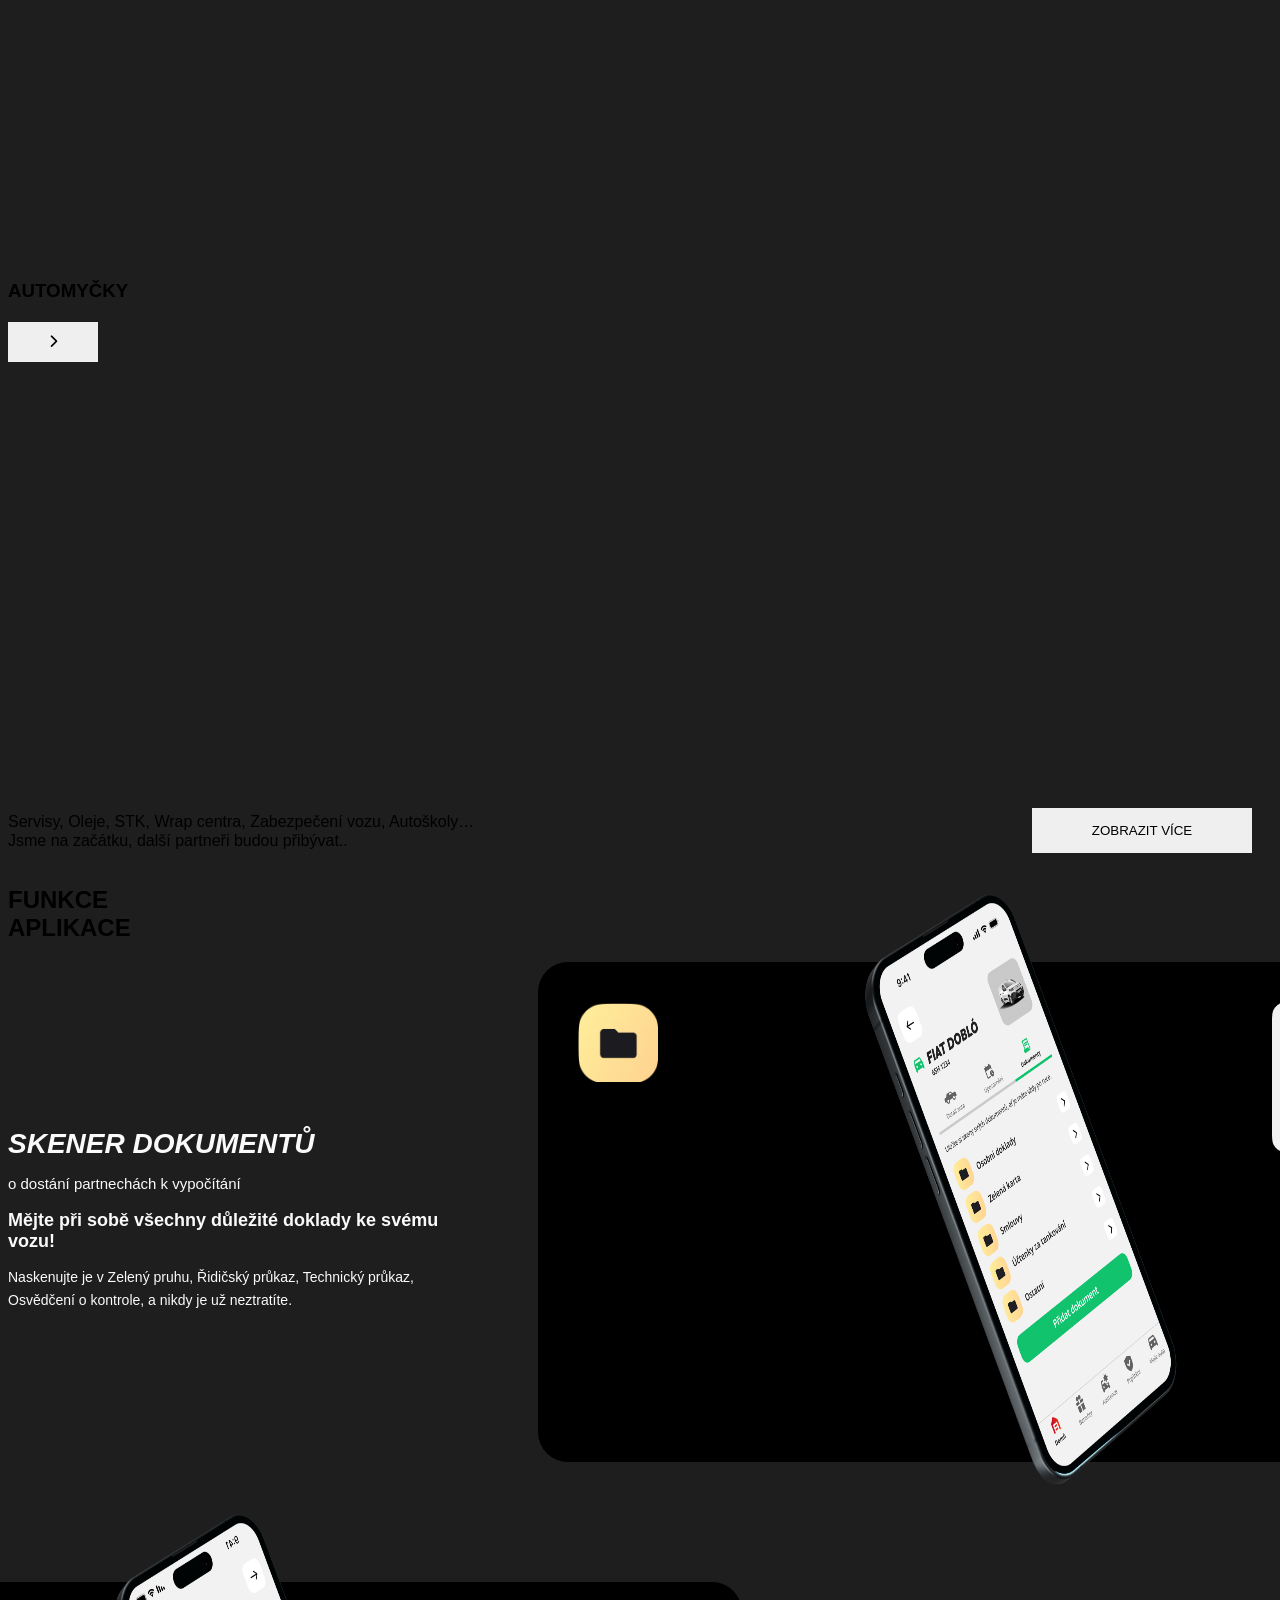
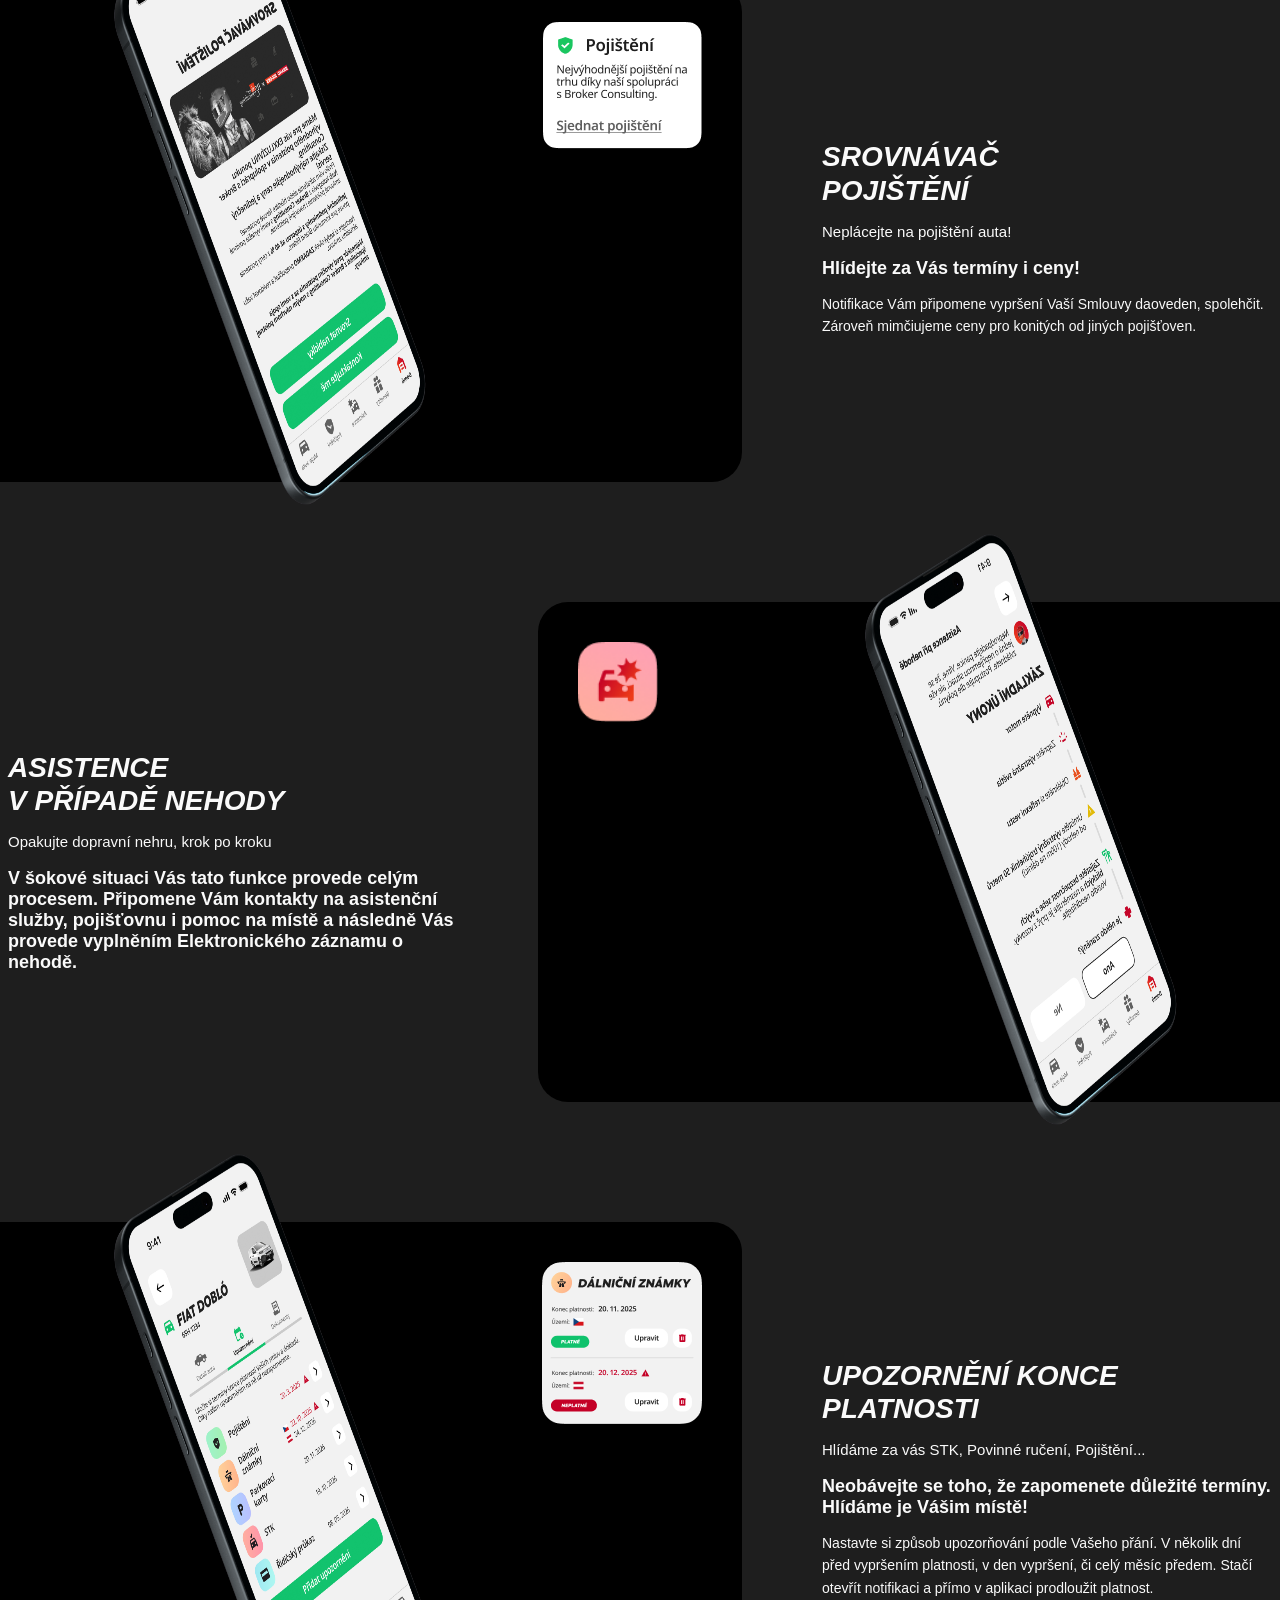
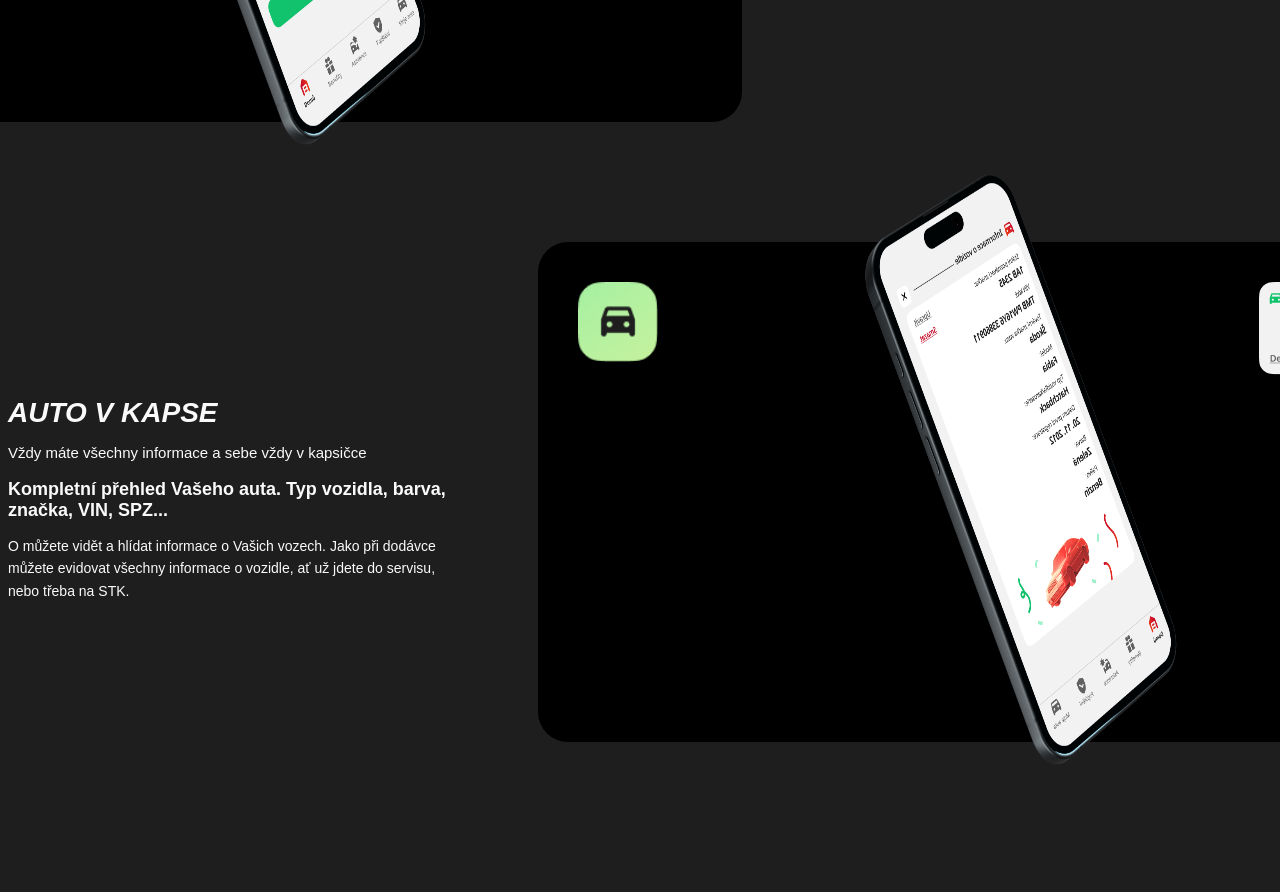
==== commit c17cde82: "function-section" ====
--- a/my-project/index.html
+++ b/my-project/index.html
@@ -36,7 +36,7 @@
     <img src="img/badges/badgeYellow.png" alt="Badge" class="floating-badge" style="top: 100%; right: 44%;">
     <img src="img/badges/badgeOrange.png" alt="Badge" class="floating-badge badge-orange" style="top: 85%; right: 13%;">
     <img src="img/badges/badgeGreen.png" alt="Badge" class="floating-badge" style="top: 60%; right: 3%;">
-    
+
     <div class="hero-content overflow-visible">
       <h1 class="hero-title ">
         REVOLUCE<br>
@@ -128,7 +128,7 @@
             FUNKCE A SLEVY
           </h2>
         </div>
-        
+
         <div class="qr-boxes">
           <div class="qr-box">
             <img src="img/qr/qrCode1.png" alt="QR Code" class="qr-code">
@@ -140,7 +140,7 @@
           </div>
         </div>
       </div>
-      
+
       <div class="download-right">
         <img src="img/downloadRight.png" alt="Download" class="download-image">
       </div>
@@ -152,11 +152,11 @@
       <div class="register-left">
         <img src="img/iMac2.png" alt="iMac" class="imac-image">
       </div>
-      
+
       <div class="register-right">
         <h2 class="register-title">DOSTUPNÉ TAKÉ PRO DESKTOP</h2>
         <p class="register-description">Zaregistrujte se zde</p>
-        
+
         <form class="register-form">
           <div class="form-row">
             <input type="text" placeholder="Jméno" class="form-input">
@@ -172,15 +172,17 @@
             <input type="password" placeholder="Heslo" class="form-input">
             <input type="password" placeholder="Heslo znovu" class="form-input">
           </div>
-          
-          
+
+
           <div class="form-checkbox">
             <label class="checkbox-label" for="terms">
               <input type="checkbox" id="terms" class="checkbox-input">
-              <span class="checkbox-text">Souhlasím se zpracováním svých osobních údajů dle Zásad ochrany osobních údajů a s předáním údajů obchodním partnerům za účelem poskytování benefitů. Beru na vědomí, že svůj souhlas mohu kdykoli odvolat.</span>
+              <span class="checkbox-text">Souhlasím se zpracováním svých osobních údajů dle Zásad ochrany osobních údajů
+                a s předáním údajů obchodním partnerům za účelem poskytování benefitů. Beru na vědomí, že svůj souhlas
+                mohu kdykoli odvolat.</span>
             </label>
           </div>
-          
+
           <button type="submit" class="register-button">ZAREGISTROVAT SE</button>
         </form>
       </div>
@@ -194,32 +196,29 @@
         <h2 class="benefits-title">SLEVY</h2>
         <h2 class="benefits-subtitle">A BENEFITY</h2>
         <p class="benefits-description">
-          Získejte jedinečné slevy pro motoristy. Díky velké<br>
-          komunitě řidičů dostáhneme na ceny, které jako<br>
-          jednotlivci dosáhnout nelze (provody, jízdy rámy<br>
-          s velkým vozovým parkem).
+          Získejte jedinečné slevy pro motoristy. Díky velké komunitě řidičů dosáhneme na ceny, které jako jednotlivec
+          nezískáte. Mějte výhody jako firmy s velkým vozovým parkem.
         </p>
       </div>
       <div class="benefits-promo">
         <div class="promo-icon">
-          <span class="promo-bike">🏍️</span>
+          <img src="img/icons/personWave.png" alt="Osoba" class="promo-person">
           <span class="promo-plus">+</span>
-          <span class="promo-bike">🏍️</span>
+          <img src="img/icons/personWave.png" alt="Osoba" class="promo-person">
           <span class="promo-equals">=</span>
-          <span class="promo-gift">🎁</span>
+          <img src="img/icons/unionGreen.png" alt="Union" class="promo-union">
         </div>
         <p class="promo-text">
           Čím víc nás bude, tím<br>
           lepších cen dosáhneme.
         </p>
-        <button class="promo-button">ZOBRAZIT VÍCE</button>
       </div>
     </div>
 
     <div class="benefits-grid">
       <div class="benefit-card">
         <h3 class="benefit-card-title">POJIŠTĚNÍ</h3>
-        <img src="img/benefits/insurance.png" alt="Pojištění" class="benefit-card-image">
+        <img src="img/benefits/shield.png" alt="Pojištění" class="benefit-card-image shield">
         <button class="benefit-card-button">
           <i class="fas fa-chevron-right"></i>
         </button>
@@ -227,7 +226,7 @@
 
       <div class="benefit-card">
         <h3 class="benefit-card-title">TANKOVÁNÍ</h3>
-        <img src="img/benefits/fuel.png" alt="Tankování" class="benefit-card-image">
+        <img src="img/benefits/fuelGun.png" alt="Tankování" class="benefit-card-image fuelgun">
         <button class="benefit-card-button">
           <i class="fas fa-chevron-right"></i>
         </button>
@@ -235,7 +234,7 @@
 
       <div class="benefit-card">
         <h3 class="benefit-card-title">FINANCOVÁNÍ<br>VOZIDLA</h3>
-        <img src="img/benefits/financing.png" alt="Financování vozidla" class="benefit-card-image">
+        <img src="img/benefits/carHand.png" alt="Financování vozidla" class="benefit-card-image carhand">
         <button class="benefit-card-button">
           <i class="fas fa-chevron-right"></i>
         </button>
@@ -243,7 +242,7 @@
 
       <div class="benefit-card">
         <h3 class="benefit-card-title">NÁHRADNÍ DÍLY<br>A DOPLŇKY</h3>
-        <img src="img/benefits/parts.png" alt="Náhradní díly" class="benefit-card-image">
+        <img src="img/benefits/wash.png" alt="Náhradní díly" class="benefit-card-image wash">
         <button class="benefit-card-button">
           <i class="fas fa-chevron-right"></i>
         </button>
@@ -251,7 +250,7 @@
 
       <div class="benefit-card">
         <h3 class="benefit-card-title">PNEUMATIKY<br>A DISKY</h3>
-        <img src="img/benefits/tires.png" alt="Pneumatiky" class="benefit-card-image">
+        <img src="img/benefits/tire.png" alt="Pneumatiky" class="benefit-card-image tire">
         <button class="benefit-card-button">
           <i class="fas fa-chevron-right"></i>
         </button>
@@ -259,21 +258,129 @@
 
       <div class="benefit-card">
         <h3 class="benefit-card-title">AUTOMYČKY</h3>
-        <img src="img/benefits/carwash.png" alt="Automyčky" class="benefit-card-image">
-        <button class="benefit-card-button">
-          <i class="fas fa-chevron-right"></i>
-        </button>
-      </div>
-    </div>
-
-    <div class="benefits-footer">
-      <p class="benefits-footer-text">
-        Servisy, Oleje, STK, Wrap centra, Zabezpečení vozu, Autoškoly...<br>
-        Jsme na začátku, další partneři budou přibývat.
-      </p>
-    </div>
-  </section>
-  
+        <img src="img/benefits/water.png" alt="Automyčky" class="benefit-card-image water">
+        <button class="benefit-card-button">
+          <i class="fas fa-chevron-right"></i>
+        </button>
+      </div>
+    </div>
+
+    <div class="benefits-grid-footer">
+      <div class="benefits-footer">
+        <p class="benefits-footer-text">
+          Servisy, Oleje, STK, Wrap centra, Zabezpečení vozu, Autoškoly… <br>
+          Jsme na začátku, další partneři budou přibývat..
+        </p>
+      </div>
+
+      <button class="promo-button">ZOBRAZIT VÍCE</button>
+    </div>
+  </section>
+
+  <!-- Functions Section -->
+  <section class="functions">
+    <h2 class="functions-title">
+      FUNKCE<br>
+      APLIKACE
+    </h2>
+
+    <div class="function-item">
+      <div class="function-content">
+        <h3 class="function-heading">SKENER DOKUMENTŮ</h3>
+        <p class="function-subheading">o dostání partnechách k vypočítání</p>
+        <p class="function-description">
+          Mějte při sobě všechny důležité doklady ke svému vozu!
+        </p>
+        <p class="function-detail">
+          Naskenujte je v Zelený pruhu, Řidičský průkaz, Technický průkaz, Osvědčení o kontrole, a nikdy je už
+          neztratíte.
+        </p>
+      </div>
+      <div class="function-image">
+        <img src="img/function/mobile1.png" alt="Skener dokumentů" class="function-mobile">
+        <img src="img/function/badge1.png" alt="Badge" class="function-badge">
+        <img src="img/function/description1.png" alt="Description" class="function-desc">
+      </div>
+    </div>
+
+    <div class="function-item function-item-reverse">
+      <div class="function-content">
+        <h3 class="function-heading">SROVNÁVAČ<br>POJIŠTĚNÍ</h3>
+        <p class="function-subheading">Neplácejte na pojištění auta!</p>
+        <p class="function-description">
+          Hlídejte za Vás termíny i ceny!
+        </p>
+        <p class="function-detail">
+          Notifikace Vám připomene vypršení Vaší Smlouvy daoveden, spolehčit. Zároveň mimčiujeme ceny pro konitých od
+          jiných pojišťoven.
+        </p>
+      </div>
+      <div class="function-image">
+        <img src="img/function/mobile2.png" alt="Srovnávač pojištění" class="function-mobile">
+        <img src="img/function/badge2.png" alt="Badge" class="function-badge">
+        <img src="img/function/description2.png" alt="Description" class="function-desc">
+      </div>
+    </div>
+
+    <div class="function-item">
+      <div class="function-content">
+        <h3 class="function-heading">ASISTENCE<br>V PŘÍPADĚ NEHODY</h3>
+        <p class="function-subheading">Opakujte dopravní nehru, krok po kroku</p>
+        <p class="function-description">
+          V šokové situaci Vás tato funkce provede celým procesem. Připomene Vám kontakty na asistenční služby,
+          pojišťovnu i pomoc na místě a následně Vás provede vyplněním Elektronického záznamu o nehodě.
+        </p>
+      </div>
+      <ditenv class="function-image">
+        <img src="img/function/mobile3.png" alt="Asistence v případě nehody" class="function-mobile">
+        <img src="img/function/badge3.png" alt="Badge" class="function-badge">
+        <img src="img/function/description3.png" alt="Description" class="function-desc">
+        <img src="img/function/help3.png" alt="Help" class="function-help">
+    </div>
+    </div>
+
+    <div class="function-item function-item-reverse">
+      <div class="function-content">
+        <h3 class="function-heading">UPOZORNĚNÍ KONCE<br>PLATNOSTI</h3>
+        <p class="function-subheading">Hlídáme za vás STK, Povinné ručení, Pojištění...</p>
+        <p class="function-description">
+          Neobávejte se toho, že zapomenete důležité termíny. Hlídáme je Vášim místě!
+        </p>
+        <p class="function-detail">
+          Nastavte si způsob upozorňování podle Vašeho přání. V několik dní před vypršením platnosti, v den vypršení, či
+          celý měsíc předem. Stačí otevřít notifikaci a přímo v aplikaci prodloužit platnost.
+        </p>
+      </div>
+      <div class="function-image">
+        <img src="img/function/mobile4.png" alt="Funkce 4" class="function-mobile">
+        <img src="img/function/badge4.png" alt="Badge" class="function-badge">
+        <img src="img/function/description4.png" alt="Description" class="function-desc">
+      </div>
+    </div>
+
+    <div class="function-item">
+      <div class="function-content">
+        <h3 class="function-heading">AUTO V KAPSE</h3>
+        <p class="function-subheading">Vždy máte všechny informace a sebe vždy v kapsičce</p>
+        <p class="function-description">
+          Kompletní přehled Vašeho auta. Typ vozidla, barva, značka, VIN, SPZ...
+        </p>
+        <p class="function-detail">
+          O můžete vidět a hlídat informace o Vašich vozech. Jako při dodávce můžete evidovat všechny informace o
+          vozidle, ať už jdete do servisu, nebo třeba na STK.
+        </p>
+      </div>
+      <div class="function-image">
+        <img src="img/function/mobile5.png" alt="Funkce 5" class="function-mobile">
+        <img src="img/function/badge5.png" alt="Badge" class="function-badge">
+        <img src="img/function/description5.png" alt="Description" class="function-desc">
+      </div>
+    </div>
+
+  </section>
+
+
+
 </body>
 
 </html>
--- a/my-project/src/style.css
+++ b/my-project/src/style.css
@@ -52,7 +52,7 @@
   }
 
   .hero-content {
-    @apply max-w-3xl ;
+    @apply max-w-3xl;
   }
 
   .hero-title {
@@ -127,7 +127,7 @@
 
   @media (min-width: 1920px) {
     .features-content {
-      @apply w-[1600px] px-16;  
+      @apply w-[1600px] px-16;
       min-height: 750px;
     }
   }
@@ -217,12 +217,12 @@
 
   /* Download Section */
   .download {
-    @apply  pt-72 px-[150px];
+    @apply pt-72 px-[150px];
     background: #1E1E1E;
   }
 
   .download-content {
-    @apply flex items-center justify-between ;
+    @apply flex items-center justify-between;
   }
 
   .download-left {
@@ -248,7 +248,7 @@
   }
 
   .qr-box {
-    @apply flex flex-col items-center  bg-black rounded-[30px] p-5;
+    @apply flex flex-col items-center bg-black rounded-[30px] p-5;
     width: 280px;
     height: 320px;
   }
@@ -388,7 +388,7 @@
   }
 
   .checkbox-text {
-    @apply text-[#F2F2F2] text-[15px]  font-normal leading-relaxed;
+    @apply text-[#F2F2F2] text-[15px] font-normal leading-relaxed;
     font-family: 'Creato Display', sans-serif;
   }
 
@@ -416,23 +416,27 @@
   }
 
   .benefits-title {
-    @apply text-[#FAFAFA] text-[72px] font-black italic leading-none mb-0;
+    @apply text-[#FAFAFA] text-[64px] font-black italic leading-none mb-0;
     font-family: 'Creato Display', sans-serif;
   }
 
   .benefits-subtitle {
-    @apply text-[#FAFAFA] text-[72px] font-black italic leading-none mb-6;
+    @apply text-[#FAFAFA] text-[64px] font-black italic leading-none mb-6;
     font-family: 'Creato Display', sans-serif;
   }
 
   .benefits-description {
     @apply text-[#FAFAFA] text-[18px] font-normal leading-relaxed;
     font-family: 'Creato Display', sans-serif;
+    width: 500px;
   }
 
   .benefits-promo {
     @apply flex flex-col items-center;
     padding-top: 20px;
+    align-self: flex-end;
+    margin-top: 80px;
+    transform: translateX(-20px);
   }
 
   .promo-icon {
@@ -444,30 +448,56 @@
     filter: grayscale(100%) brightness(0) invert(1);
   }
 
+  .promo-person,
+  .promo-union {
+    width: 48px;
+    height: 48px;
+    object-fit: contain;
+  }
+
   .promo-plus,
   .promo-equals {
-    @apply text-[#FAFAFA] text-[32px] font-bold;
-  }
-
-  .promo-gift {
-  }
+    color: #ACACAC;
+    font-size: 44px;
+    font-weight: 700;
+  }
+
+  .promo-gift {}
 
   .promo-text {
-    @apply text-[#FAFAFA] text-[18px] font-normal text-center mb-6;
+    @apply text-[#FAFAFA] text-[20px] font-bold text-left mb-6;
     font-family: 'Creato Display', sans-serif;
     line-height: 1.4;
   }
 
   .promo-button {
-    @apply bg-[#0FC26C] text-[#FAFAFA] text-[15px] font-black italic rounded-[10px] cursor-pointer transition-all duration-300 hover:opacity-90;
-    width: 200px;
-    height: 40px;
+    @apply bg-[#0FC26C] text-[#FAFAFA] text-[18px] font-black italic rounded-[36px] cursor-pointer transition-all duration-300 hover:opacity-90;
+    width: 220px;
+    height: 45px;
     border: none;
     font-family: 'Creato Display', sans-serif;
+    transform: translateX(-20px);
   }
 
   .benefits-grid {
-    @apply grid grid-cols-3 gap-6 mb-12;
+    @apply grid grid-cols-3 gap-6 mb-8;
+  }
+
+  .benefits-grid-footer {
+    display: flex;
+    justify-content: space-between;
+    align-items: center;
+    gap: 24px;
+    margin-top: 54px;
+    width: 100%;
+  }
+
+  .benefits-footer {
+    flex: 1 1 auto;
+  }
+
+  .benefits-footer-text {
+    max-width: 900px;
   }
 
   .benefit-card {
@@ -488,13 +518,47 @@
 
   .benefit-card-image {
     position: absolute;
-    bottom: 20px;
+    top: 55%;
     left: 50%;
-    transform: translateX(-50%);
-    height: 140px;
+    transform: translate(-50%, -50%);
+    height: 200px;
     width: auto;
-    object-fit: contain;
     z-index: 1;
+  }
+
+  /* Per-image sizing and rotation overrides */
+  .benefit-card-image.shield {
+    width: 190px;
+    height: 250px;
+    transform: translate(-50%, -50%) rotate(-10deg);
+  }
+
+  .benefit-card-image.fuelgun {
+    width: 325px;
+    height: 270px;
+    transform: translate(-50%, -56%) rotate(25deg);
+  }
+
+  .benefit-card-image.carhand {
+    width: 520px;
+    height: 340px;
+  }
+
+  .benefit-card-image.wash {
+    width: 300px;
+    height: 340px;
+    transform: translate(-50%, -44%)
+  }
+
+  .benefit-card-image.tire {
+    width: 170px;
+    height: 200px;
+    transform: translate(-50%, -50%) rotate(45deg);
+  }
+
+  .benefit-card-image.water {
+    width: 270px;
+    height: 270px;
   }
 
   .benefit-card-button {
@@ -513,13 +577,135 @@
   }
 
   .benefits-footer {
-    @apply text-center;
+    @apply text-left;
   }
 
   .benefits-footer-text {
     @apply text-[#FAFAFA] text-[18px] font-normal;
     font-family: 'Creato Display', sans-serif;
+    line-height: 1.2;
+  }
+
+  /* Functions Section */
+  .functions {
+    @apply px-[150px] py-24;
+    background: #1E1E1E;
+  }
+
+  .functions-title {
+    @apply text-[#FAFAFA] text-[72px] font-black italic leading-none mb-20;
+    font-family: 'Creato Display', sans-serif;
+  }
+
+  .function-item {
+    display: flex;
+    align-items: center;
+    margin-bottom: 120px;
+  }
+
+  .function-item .function-content {
+    margin-right: 80px;
+  }
+
+  .function-item .function-image {
+    margin-left: auto;
+  }
+
+  .function-item-reverse {
+    flex-direction: row-reverse;
+  }
+
+  .function-item-reverse .function-content {
+    margin-right: 0;
+    margin-left: 80px;
+  }
+
+  .function-item-reverse .function-image {
+    margin-left: 0;
+    margin-right: auto;
+  }
+
+  .function-content {
+    flex: 0 0 auto;
+    max-width: 450px;
+  }
+
+  .function-heading {
+    color: #FAFAFA;
+    font-size: 28px;
+    font-weight: 900;
+    font-style: italic;
+    margin-bottom: 8px;
+    line-height: 1.2;
+    font-family: 'Creato Display', sans-serif;
+  }
+
+  .function-subheading {
+    color: #FAFAFA;
+    font-size: 15px;
+    font-weight: 400;
+    margin-bottom: 16px;
+    font-family: 'Creato Display', sans-serif;
+  }
+
+  .function-description {
+    color: #FAFAFA;
+    font-size: 18px;
+    font-weight: 700;
+    margin-bottom: 8px;
+    font-family: 'Creato Display', sans-serif;
+  }
+
+  .function-detail {
+    color: #FAFAFA;
+    font-size: 14px;
+    font-weight: 400;
     line-height: 1.6;
+    font-family: 'Creato Display', sans-serif;
+  }
+
+  .function-image {
+    position: relative;
+    flex-shrink: 0;
+    background: #000000;
+    border-radius: 30px;
+    padding: 40px;
+    display: flex;
+    align-items: center;
+    justify-content: center;
+    width: 875px;
+    height: 420px;
+  }
+
+  .function-mobile {
+    width: 800px;
+    overflow: visible;
+    height: 800px;
+  }
+
+  .function-badge {
+    position: absolute;
+    top: 40px;
+    left: 40px;
+    width: 80px;
+    height: 80px;
+  }
+
+  .function-desc {
+    position: absolute;
+    top: 40px;
+    right: 40px;
+    width: auto;
+    height: auto;
+    max-width: 200px;
+  }
+
+  .function-help {
+    position: absolute;
+    bottom: 40px;
+    right: 40px;
+    width: 60px;
+    height: 60px;
   }
 
   /* Media Query for 1440px */
@@ -555,13 +741,13 @@
       width: 1100px;
       height: 785px;
     }
-    
+
     /* smaller badges on 1440 */
     .floating-badge {
       width: 51px;
       height: 51px;
     }
-    
+
     /* green badge size on 1440 */
     .green-badge {
       width: 130px;
@@ -570,12 +756,12 @@
       right: 420px;
       top: 60px;
     }
-    
+
     .green-badge span {
       @apply text-[17px];
       line-height: 1.1;
     }
-    
+
     /* adjust positions for specific badges (override inline styles) */
     .floating-badge.badge-orange {
       right: 11% !important;
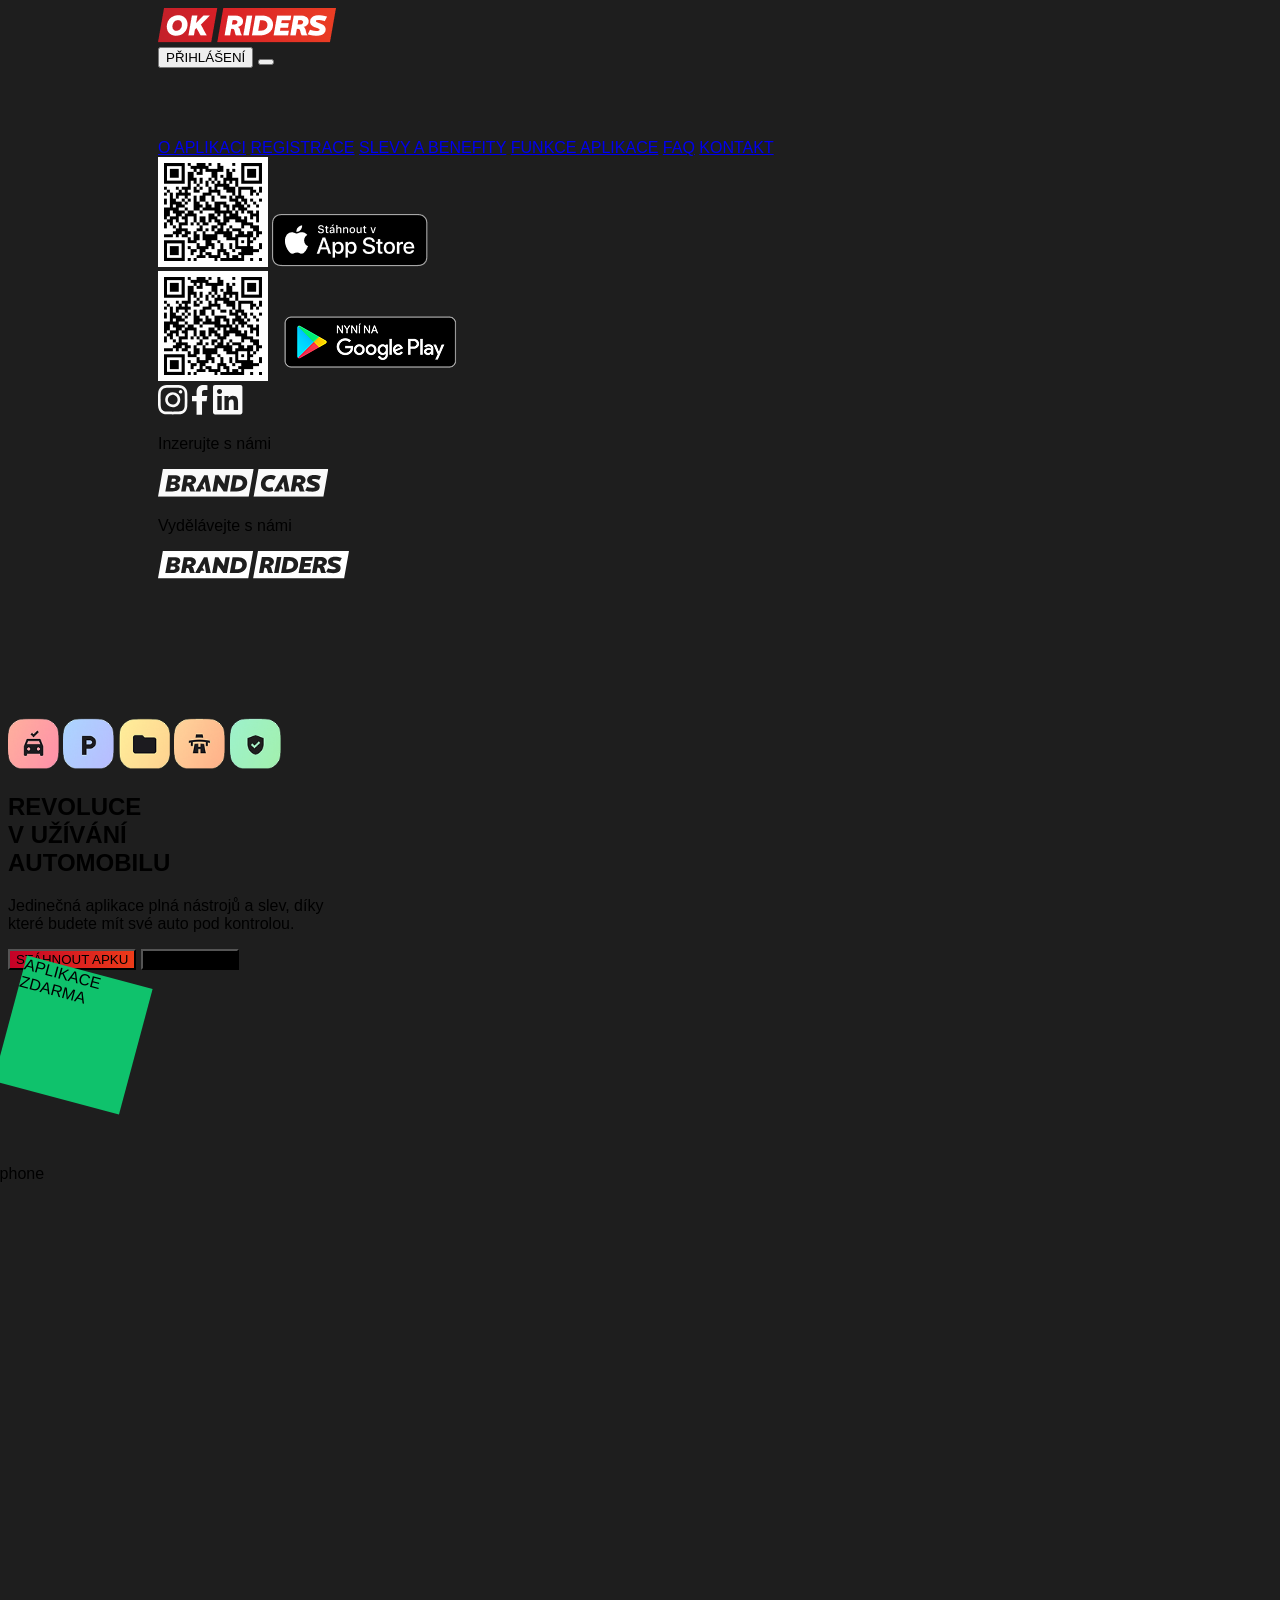
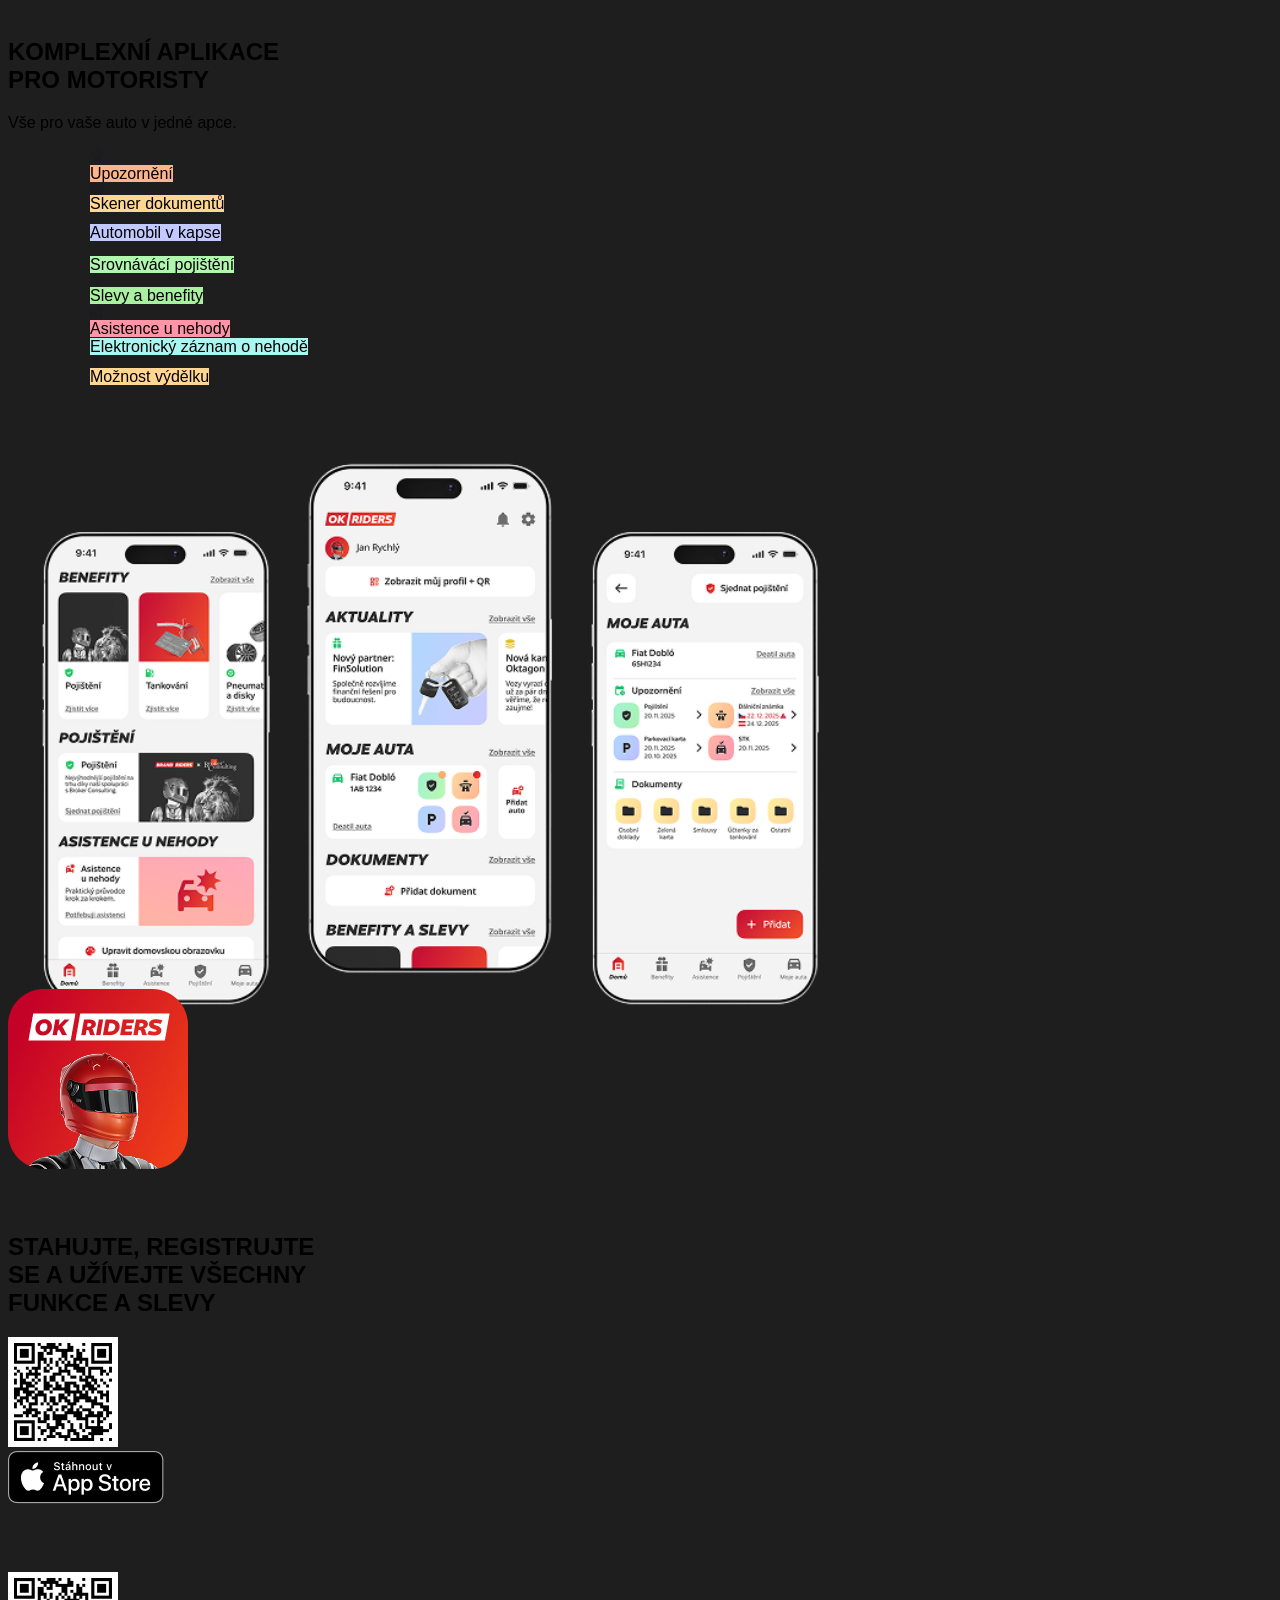
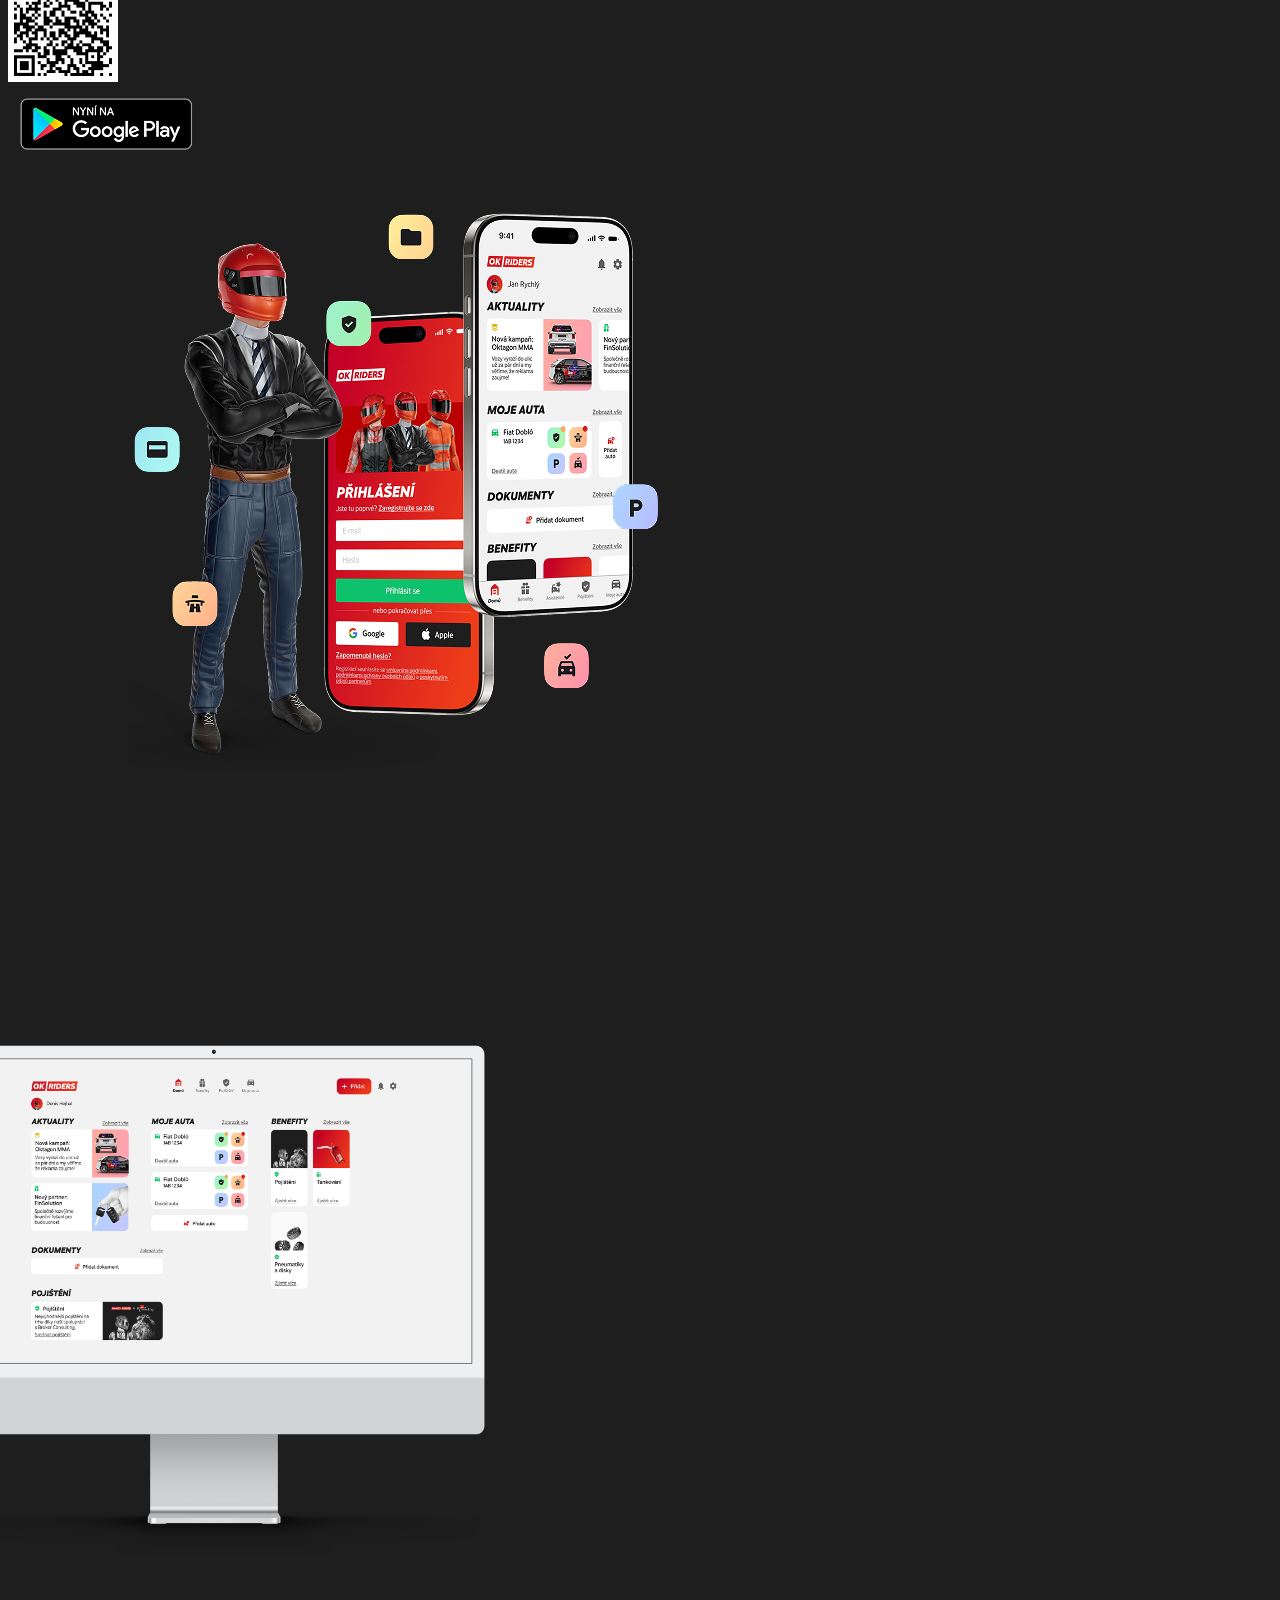
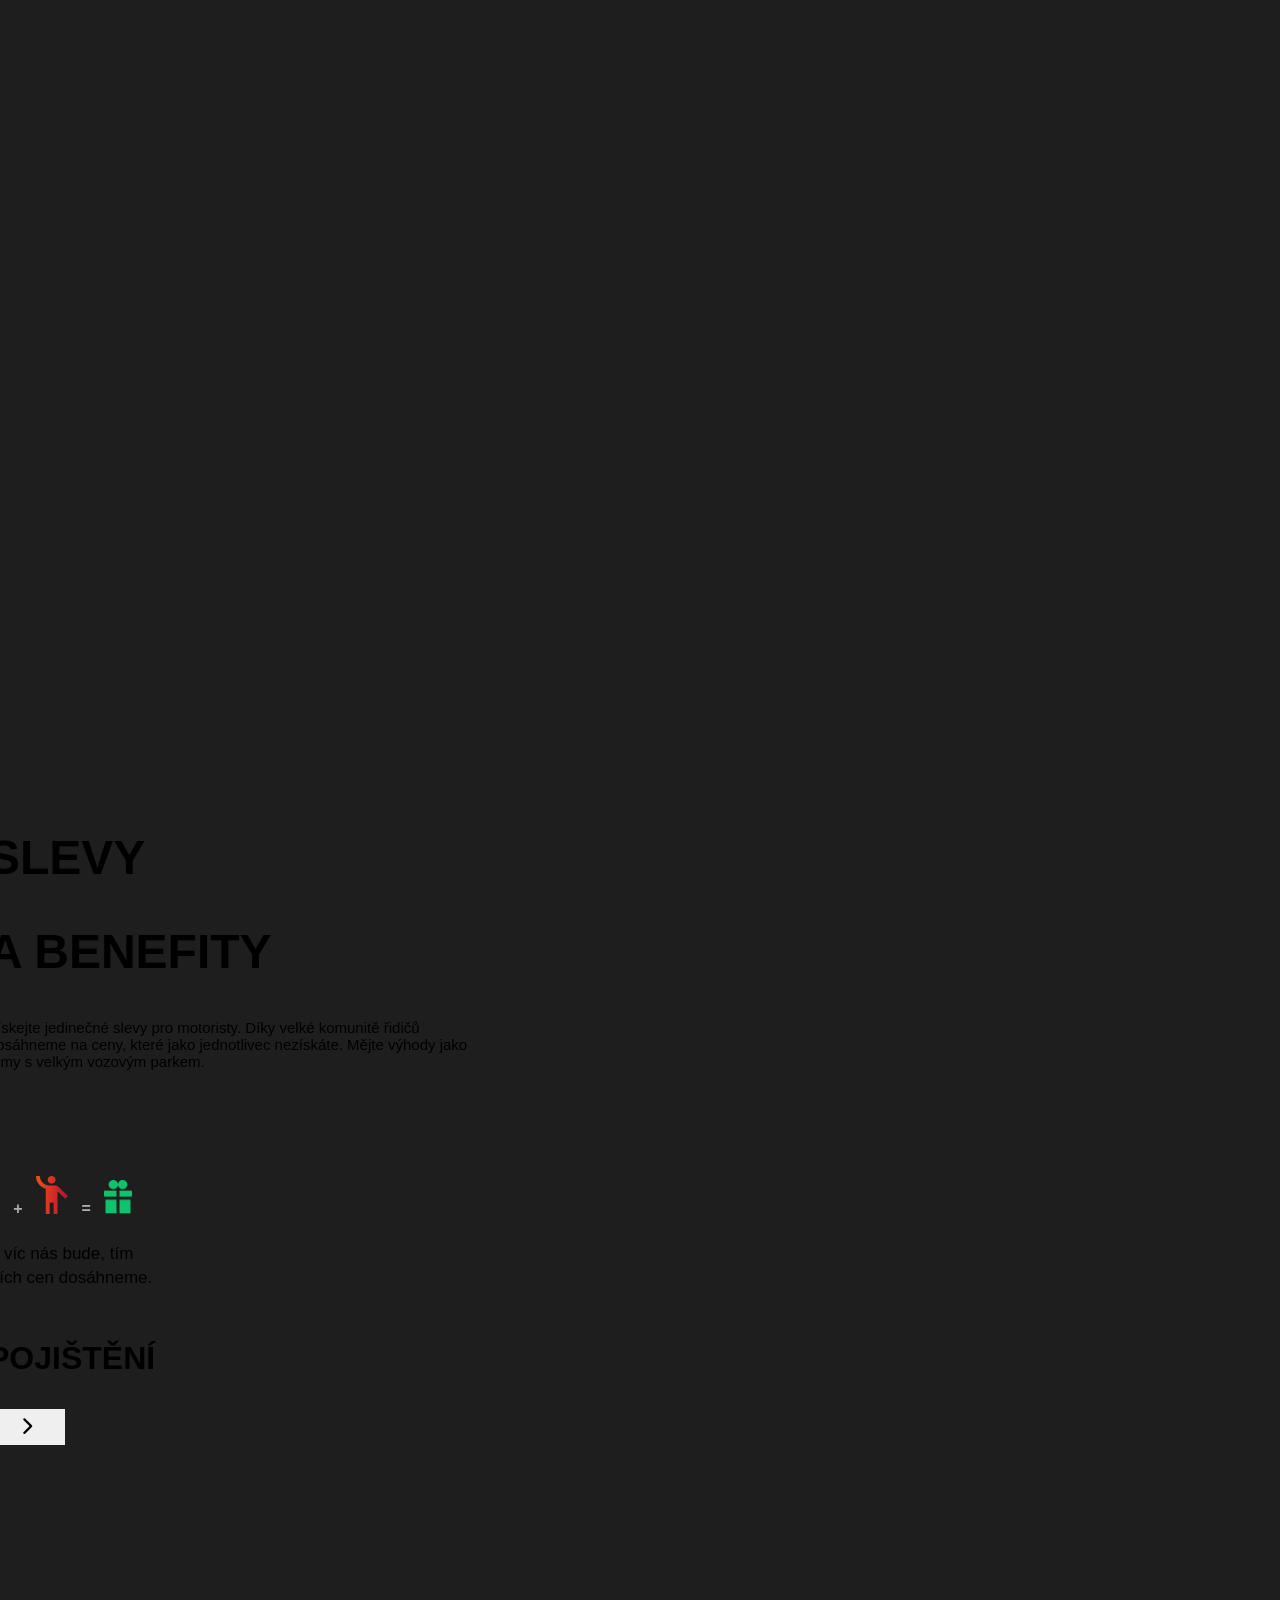
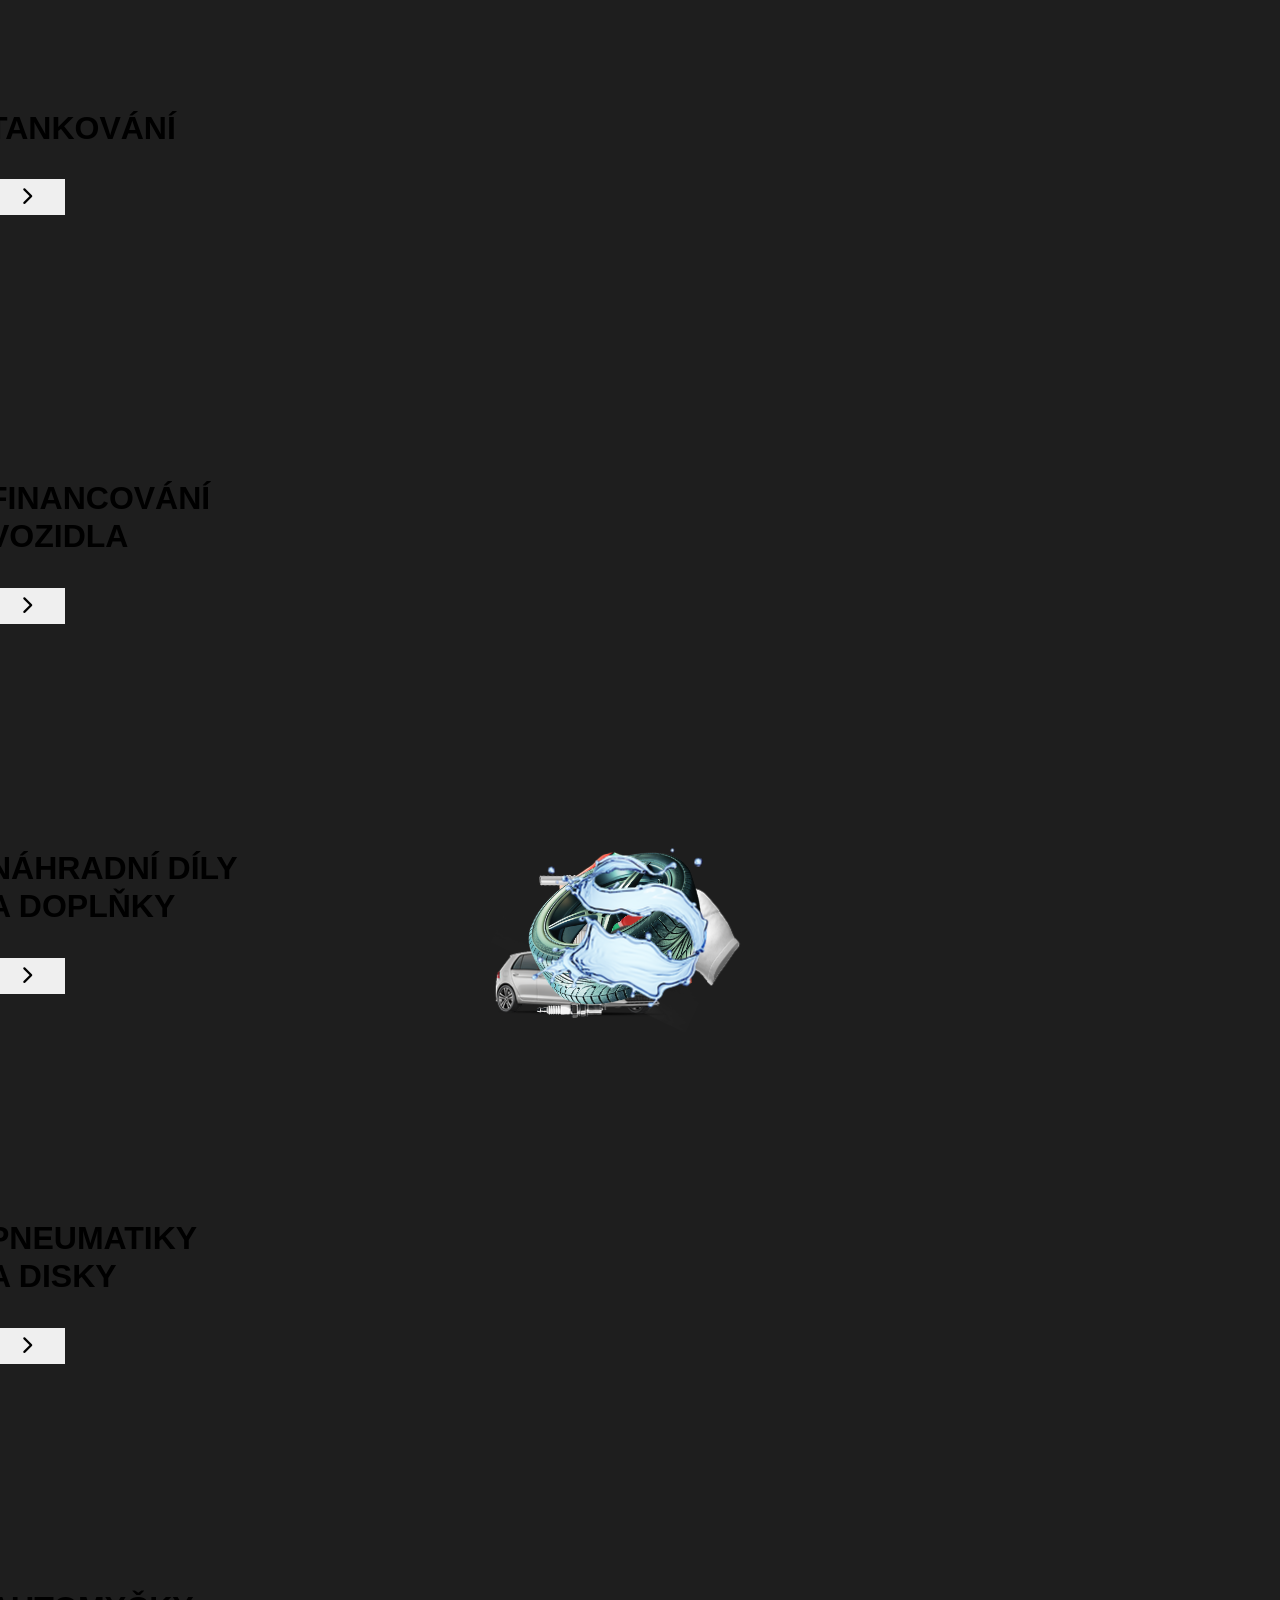
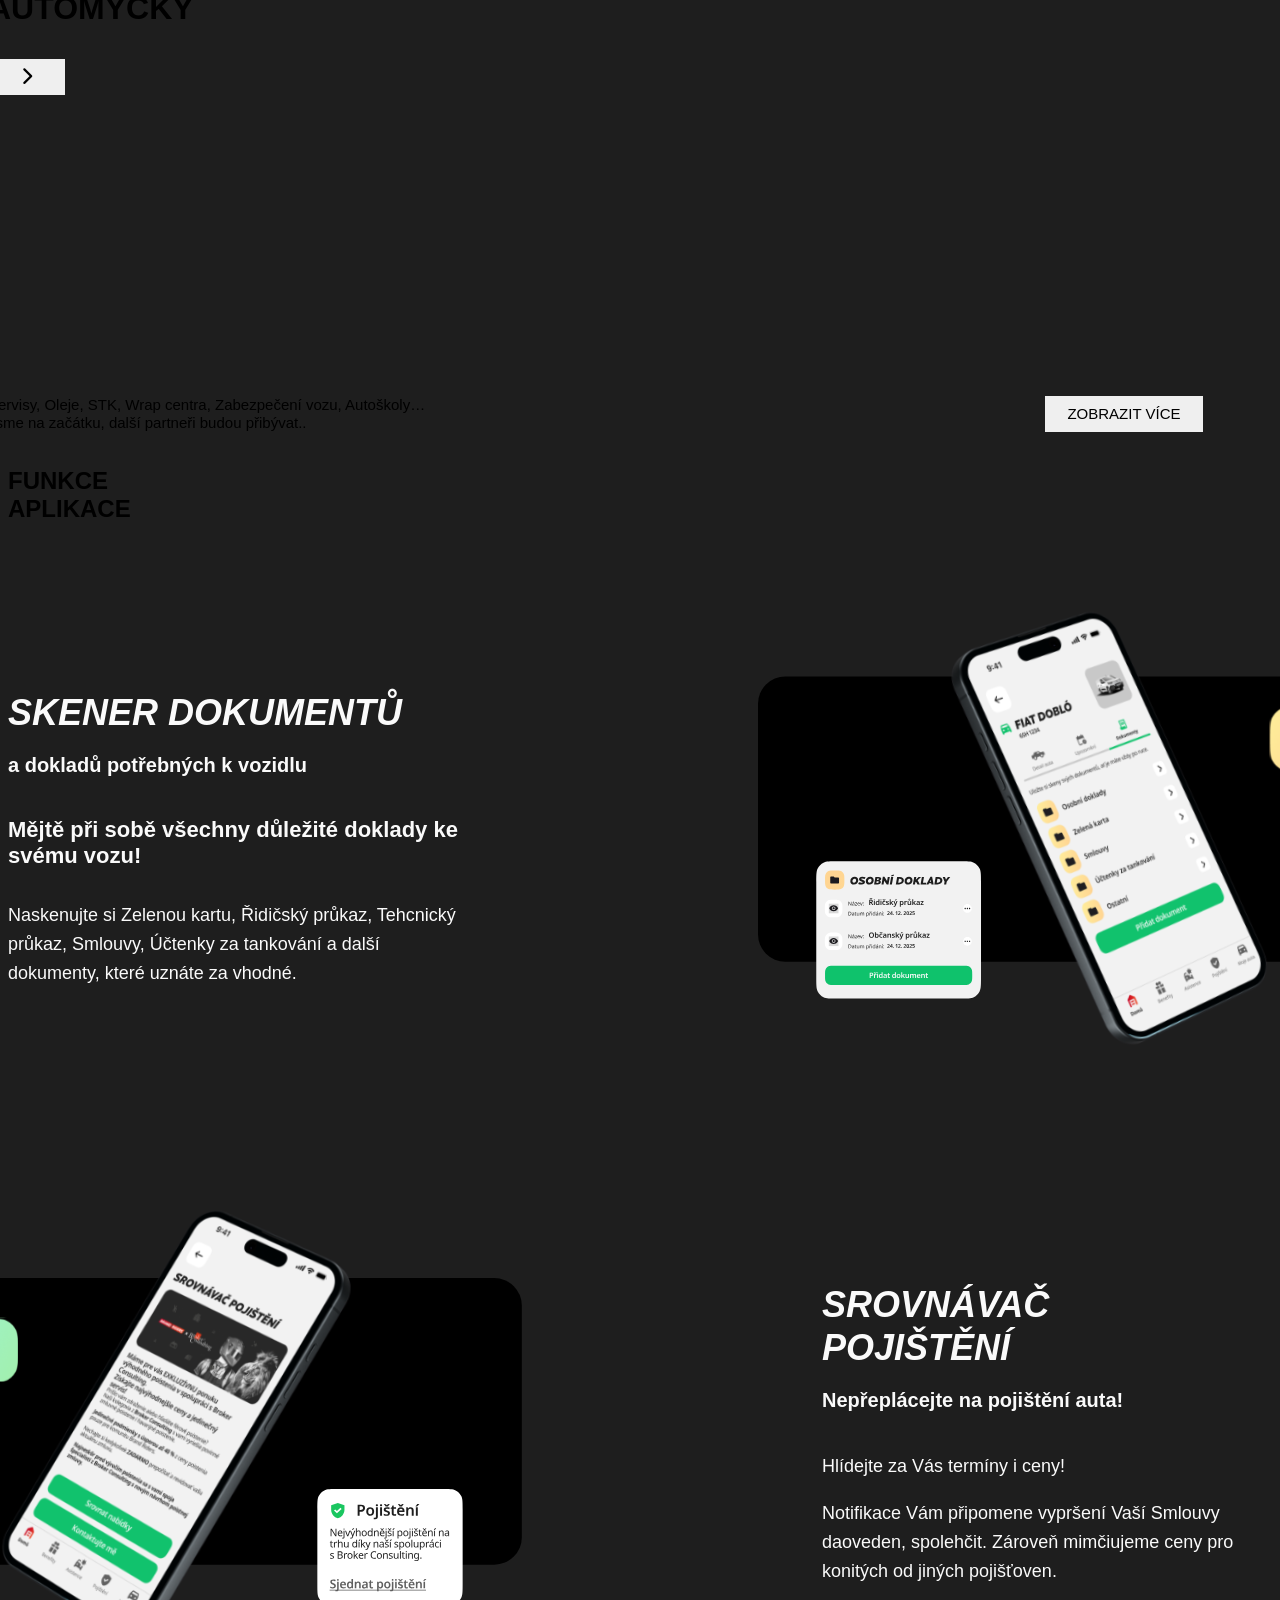
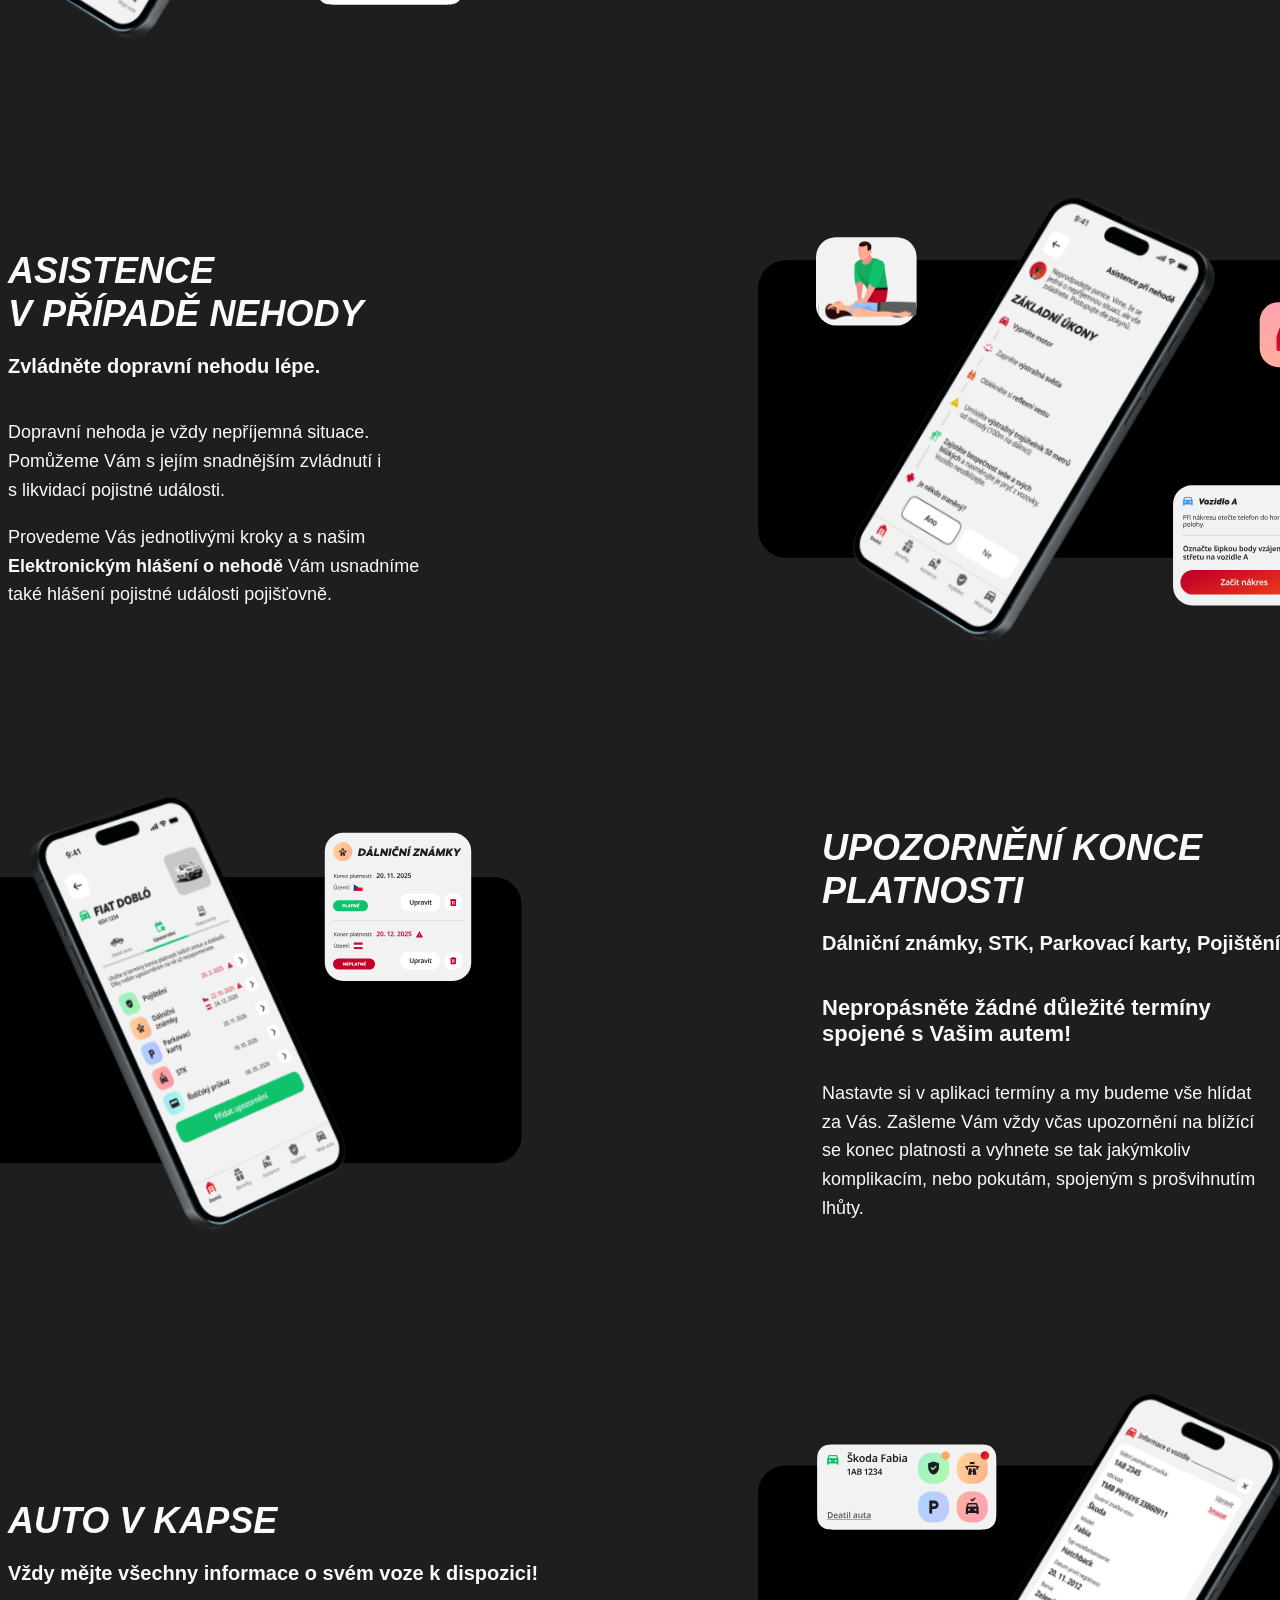
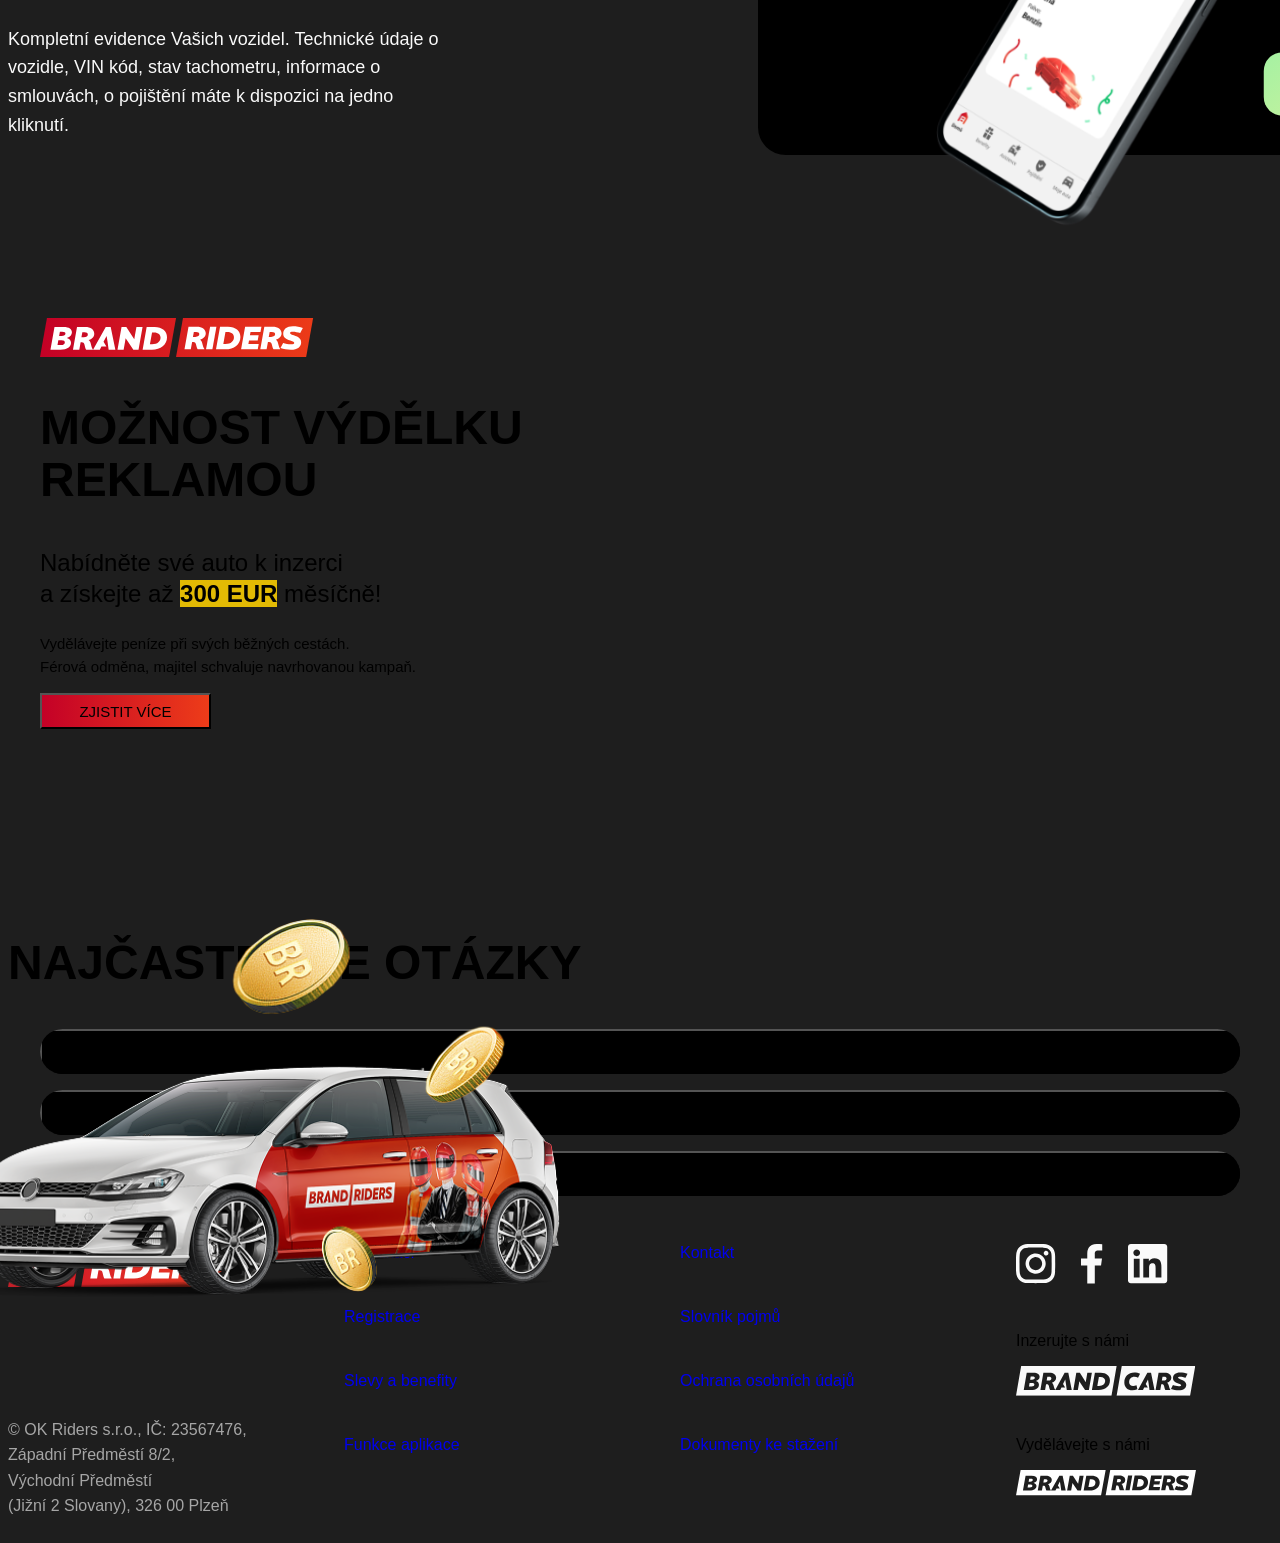
==== commit 24dbd25c: "sections" ====
--- a/my-project/index.html
+++ b/my-project/index.html
@@ -14,7 +14,7 @@
 </head>
 
 <body>
-  <header class="bg-black w-full flex items-center justify-between" style="height: 100px; padding: 0 150px;">
+  <header class="header bg-black w-full flex items-center justify-between" style="height: 100px; padding: 0 150px;">
     <div class="logo">
       <img src="img/logo.png" alt="OK RIDERS" class="h-10">
     </div>
@@ -22,13 +22,60 @@
       <button class="prihlaseni-btn">
         PŘIHLÁŠENÍ
       </button>
-      <button class="hamburger-btn">
+      <button class="hamburger-btn" id="hamburger-btn">
         <span></span>
         <span></span>
         <span></span>
       </button>
     </div>
   </header>
+
+  <div class="menu-overlay" id="menu-overlay">
+    <div class="menu-content">
+      <div class="menu-left">
+        <nav class="menu-nav">
+          <a href="#" class="menu-link">O APLIKACI</a>
+          <a href="#" class="menu-link">REGISTRACE</a>
+          <a href="#" class="menu-link">SLEVY A BENEFITY</a>
+          <a href="#" class="menu-link">FUNKCE APLIKACE</a>
+          <a href="#" class="menu-link">FAQ</a>
+          <a href="#" class="menu-link">KONTAKT</a>
+        </nav>
+      </div>
+
+      <div class="menu-right">
+        <div class="menu-qr-section">
+          <div class="menu-qr-box">
+            <img src="img/qr/qrCode1.png" alt="QR Code" class="menu-qr-code">
+            <img src="img/qr/appStore.png" alt="App Store" class="menu-store-badge">
+          </div>
+          <div class="menu-qr-box">
+            <img src="img/qr/qrCode1.png" alt="QR Code" class="menu-qr-code">
+            <img src="img/qr/googlePlay.png" alt="Google Play" class="menu-store-badge">
+          </div>
+        </div>
+
+        <div class="menu-right-content">
+          <div class="menu-social">
+            <a href="#" class="menu-social-icon"><img src="img/footer/instagram.svg" alt="Instagram"></a>
+            <a href="#" class="menu-social-icon"><img src="img/footer/facebook.svg" alt="Facebook"></a>
+            <a href="#" class="menu-social-icon"><img src="img/footer/linkedIn.svg" alt="LinkedIn"></a>
+          </div>
+
+          <div class="menu-brands">
+            <div class="menu-brand-item">
+              <p class="menu-brand-text">Inzerujte s námi</p>
+              <img src="img/footer/brandcarsLogo.svg" alt="Brand Cars" class="menu-brand-logo">
+            </div>
+            <div class="menu-brand-item">
+              <p class="menu-brand-text">Vydělávejte s námi</p>
+              <img src="img/footer/brandriderLogo.svg" alt="Brand Riders" class="menu-brand-logo">
+            </div>
+          </div>
+        </div>
+      </div>
+    </div>
+  </div>
 
   <section class="hero">
     <img src="img/badges/badgeRed.png" alt="Badge" class="floating-badge" style="top: 45%; right: 48%;">
@@ -287,27 +334,22 @@
     <div class="function-item">
       <div class="function-content">
         <h3 class="function-heading">SKENER DOKUMENTŮ</h3>
-        <p class="function-subheading">o dostání partnechách k vypočítání</p>
+        <p class="function-subheading">a dokladů potřebných k vozidlu</p>
         <p class="function-description">
-          Mějte při sobě všechny důležité doklady ke svému vozu!
+          Mějtě při sobě všechny důležité doklady ke svému vozu!
         </p>
         <p class="function-detail">
-          Naskenujte je v Zelený pruhu, Řidičský průkaz, Technický průkaz, Osvědčení o kontrole, a nikdy je už
-          neztratíte.
-        </p>
-      </div>
-      <div class="function-image">
-        <img src="img/function/mobile1.png" alt="Skener dokumentů" class="function-mobile">
-        <img src="img/function/badge1.png" alt="Badge" class="function-badge">
-        <img src="img/function/description1.png" alt="Description" class="function-desc">
-      </div>
+          Naskenujte si Zelenou kartu, Řidičský průkaz, Tehcnický průkaz, Smlouvy, Účtenky za tankování a další dokumenty, které uznáte za vhodné.
+        </p>
+      </div>
+      <img src="img/function/function1.svg" alt="Skener dokumentů" class="function-1">
     </div>
 
     <div class="function-item function-item-reverse">
       <div class="function-content">
-        <h3 class="function-heading">SROVNÁVAČ<br>POJIŠTĚNÍ</h3>
-        <p class="function-subheading">Neplácejte na pojištění auta!</p>
-        <p class="function-description">
+        <h3 class="function-heading">SROVNÁVAČ <br> POJIŠTĚNÍ</h3>
+        <p class="function-subheading pt-10">Nepřeplácejte na pojištění auta!</p>
+        <p class="function-detail mb-8">
           Hlídejte za Vás termíny i ceny!
         </p>
         <p class="function-detail">
@@ -315,72 +357,163 @@
           jiných pojišťoven.
         </p>
       </div>
-      <div class="function-image">
-        <img src="img/function/mobile2.png" alt="Srovnávač pojištění" class="function-mobile">
-        <img src="img/function/badge2.png" alt="Badge" class="function-badge">
-        <img src="img/function/description2.png" alt="Description" class="function-desc">
-      </div>
+      <img src="img/function/function2.svg" alt="Srovnávač pojištění" class="function-2">
     </div>
 
     <div class="function-item">
       <div class="function-content">
         <h3 class="function-heading">ASISTENCE<br>V PŘÍPADĚ NEHODY</h3>
-        <p class="function-subheading">Opakujte dopravní nehru, krok po kroku</p>
-        <p class="function-description">
-          V šokové situaci Vás tato funkce provede celým procesem. Připomene Vám kontakty na asistenční služby,
-          pojišťovnu i pomoc na místě a následně Vás provede vyplněním Elektronického záznamu o nehodě.
-        </p>
-      </div>
-      <ditenv class="function-image">
-        <img src="img/function/mobile3.png" alt="Asistence v případě nehody" class="function-mobile">
-        <img src="img/function/badge3.png" alt="Badge" class="function-badge">
-        <img src="img/function/description3.png" alt="Description" class="function-desc">
-        <img src="img/function/help3.png" alt="Help" class="function-help">
-    </div>
+        <p class="function-subheading mt-8">Zvládněte dopravní nehodu lépe.</p>
+        <p class="function-detail mb-8">
+          Dopravní nehoda je vždy nepříjemná situace. Pomůžeme Vám s jejím snadnějším zvládnutí i s likvidací pojistné události.
+        </p>
+        <p class="function-detail">
+          Provedeme Vás jednotlivými kroky a s našim <strong>Elektronickým hlášení o nehodě</strong> Vám usnadníme také hlášení pojistné události pojišťovně.
+        </p>
+      </div>
+      <img src="img/function/function3.svg" alt="Asistence v případě nehody" class="function-3">
     </div>
 
     <div class="function-item function-item-reverse">
       <div class="function-content">
         <h3 class="function-heading">UPOZORNĚNÍ KONCE<br>PLATNOSTI</h3>
-        <p class="function-subheading">Hlídáme za vás STK, Povinné ručení, Pojištění...</p>
+        <p class="function-subheading">Dálniční známky, STK, Parkovací karty, Pojištění</p>
         <p class="function-description">
-          Neobávejte se toho, že zapomenete důležité termíny. Hlídáme je Vášim místě!
+          Nepropásněte žádné důležité termíny spojené s Vašim autem!
         </p>
         <p class="function-detail">
-          Nastavte si způsob upozorňování podle Vašeho přání. V několik dní před vypršením platnosti, v den vypršení, či
-          celý měsíc předem. Stačí otevřít notifikaci a přímo v aplikaci prodloužit platnost.
-        </p>
-      </div>
-      <div class="function-image">
-        <img src="img/function/mobile4.png" alt="Funkce 4" class="function-mobile">
-        <img src="img/function/badge4.png" alt="Badge" class="function-badge">
-        <img src="img/function/description4.png" alt="Description" class="function-desc">
-      </div>
+       Nastavte si v aplikaci termíny a my budeme vše hlídat za Vás. Zašleme Vám vždy včas upozornění na blížící se konec platnosti a vyhnete se tak jakýmkoliv komplikacím, nebo pokutám, spojeným s prošvihnutím lhůty.
+        </p>
+      </div>
+      <img src="img/function/function4.svg" alt="Funkce 4" class="function-4">
     </div>
 
     <div class="function-item">
       <div class="function-content">
         <h3 class="function-heading">AUTO V KAPSE</h3>
-        <p class="function-subheading">Vždy máte všechny informace a sebe vždy v kapsičce</p>
-        <p class="function-description">
-          Kompletní přehled Vašeho auta. Typ vozidla, barva, značka, VIN, SPZ...
-        </p>
+        <p class="function-subheading mt-8">Vždy mějte všechny informace o svém voze k dispozici!</p>
         <p class="function-detail">
-          O můžete vidět a hlídat informace o Vašich vozech. Jako při dodávce můžete evidovat všechny informace o
-          vozidle, ať už jdete do servisu, nebo třeba na STK.
-        </p>
-      </div>
-      <div class="function-image">
-        <img src="img/function/mobile5.png" alt="Funkce 5" class="function-mobile">
-        <img src="img/function/badge5.png" alt="Badge" class="function-badge">
-        <img src="img/function/description5.png" alt="Description" class="function-desc">
-      </div>
-    </div>
-
-  </section>
-
-
-
+          Kompletní evidence Vašich vozidel. Technické údaje o vozidle, VIN kód, stav tachometru, informace o smlouvách, o pojištění máte k dispozici na jedno kliknutí.
+        </p>
+      </div>
+      <img src="img/function/function5.svg" alt="Funkce 5" class="function-5">
+    </div>
+
+  </section>
+
+  <!-- Advertise Section -->
+  <section class="advertise">
+    <div class="advertise-content">
+      <div class="advertise-left">
+        <img src="img/advertise/advertiseLogo.svg" alt="Brand Riders" class="advertise-logo">
+        <h2 class="advertise-title">MOŽNOST VÝDĚLKU <br> REKLAMOU</h2>
+        <p class="advertise-subheading">
+          Nabídněte své auto k inzerci<br>
+          a získejte až <span class="advertise-badge">300 EUR</span> měsíčně!
+        </p>
+        <p class="advertise-description">
+          Vydělávejte peníze při svých běžných cestách.<br>
+          Férová odměna, majitel schvaluje navrhovanou kampaň.
+        </p>
+        <button class="advertise-button">ZJISTIT VÍCE</button>
+      </div>
+      <div class="advertise-right">
+        <img src="img/advertise/advertiseCar.png" alt="Advertise Car" class="advertise-car">
+      </div>
+    </div>
+  </section>
+
+  <!-- Questions Section -->
+  <section class="questions">
+    <h2 class="questions-title">NAJČASTEJŠIE OTÁZKY</h2>
+    
+    <div class="question-item">
+      <button class="question-button">
+        <span class="question-text">Ako sa môžem stať Brand Riders vodičom?</span>
+        <i class="fas fa-chevron-down question-icon"></i>
+      </button>
+      <div class="question-answer">
+        <p class="question-answer-text">
+          Je to jednoduché. Stiahnite si našu aplikáciu OK Riders. Zaregistrujte sa a zvoľte možnosť využitia aplikácie, kde ponúknete svoje auto potenciálnym inzerentom. Registrácia je zdarma a k ničomu vás nezaväzuje. Naopak môžete čerpať množstvo výhod určených iba pre komunitu OK Riders.
+        </p>
+      </div>
+    </div>
+
+    <div class="question-item">
+      <button class="question-button">
+        <span class="question-text">Vyhovuje moje auto vašim požiadavkám?</span>
+        <i class="fas fa-chevron-down question-icon"></i>
+      </button>
+      <div class="question-answer">
+        <p class="question-answer-text">
+          Je to jednoduché. Stiahnite si našu aplikáciu OK Riders. Zaregistrujte sa a zvoľte možnosť využitia aplikácie, kde ponúknete svoje auto potenciálnym inzerentom. Registrácia je zdarma a k ničomu vás nezaväzuje. Naopak môžete čerpať množstvo výhod určených iba pre komunitu OK Riders.
+        </p>
+      </div>
+    </div>
+
+    <div class="question-item">
+      <button class="question-button">
+        <span class="question-text">Je registrácia nejako spoplatená?</span>
+        <i class="fas fa-chevron-down question-icon"></i>
+      </button>
+      <div class="question-answer">
+        <p class="question-answer-text">
+          Je to jednoduché. Stiahnite si našu aplikáciu OK Riders. Zaregistrujte sa a zvoľte možnosť využitia aplikácie, kde ponúknete svoje auto potenciálnym inzerentom. Registrácia je zdarma a k ničomu vás nezaväzuje. Naopak môžete čerpať množstvo výhod určených iba pre komunitu OK Riders.
+        </p>
+      </div>
+    </div>
+
+    <p class="questions-footer">ZOBRAZIT VŠETKY</p>
+  </section>
+
+  <!-- Footer Section -->
+  <footer class="footer">
+    <div class="footer-container">
+      <div class="footer-column">
+        <img src="img/footer/footerLogo.svg" alt="OK Riders" class="footer-logo">
+        <p class="footer-copyright">
+          © OK Riders s.r.o., IČ: 23567476,<br>
+          Západní Předměstí 8/2,<br>
+          Východní Předměstí<br>
+          (Jižní 2 Slovany), 326 00 Plzeň
+        </p>
+      </div>
+
+      <div class="footer-column">
+        <ul class="footer-links">
+          <li><a href="#">O aplikaci</a></li>
+          <li><a href="#">Registrace</a></li>
+          <li><a href="#">Slevy a benefity</a></li>
+          <li><a href="#">Funkce aplikace</a></li>
+        </ul>
+      </div>
+
+      <div class="footer-column">
+        <ul class="footer-links">
+          <li><a href="#">Kontakt</a></li>
+          <li><a href="#">Slovník pojmů</a></li>
+          <li><a href="#">Ochrana osobních údajů</a></li>
+          <li><a href="#">Dokumenty ke stažení</a></li>
+        </ul>
+      </div>
+
+      <div class="footer-column">
+        <div class="footer-social">
+          <a href="#" class="social-icon"><img src="img/footer/instagram.svg" alt="Instagram"></a>
+          <a href="#" class="social-icon"><img src="img/footer/facebook.svg" alt="Facebook"></a>
+          <a href="#" class="social-icon"><img src="img/footer/linkedIn.svg" alt="LinkedIn"></a>
+        </div>
+        
+        <p class="footer-brand-text">Inzerujte s námi</p>
+        <img src="img/footer/brandcarsLogo.svg" alt="Brand Cars" class="footer-brand-logo">
+        
+        <p class="footer-brand-text">Vydělávejte s námi</p>
+        <img src="img/footer/brandriderLogo.svg" alt="Brand Riders" class="footer-brand-logo">
+      </div>
+    </div>
+  </footer>
+
+  <script type="module" src="/src/main.js"></script>
 </body>
 
 </html>
--- a/my-project/src/style.css
+++ b/my-project/src/style.css
@@ -14,6 +14,17 @@
 }
 
 @layer components {
+  .header {
+    @apply fixed top-0 left-0 right-0 z-50 transition-all duration-300;
+    border-bottom-left-radius: 30px;
+    border-bottom-right-radius: 30px;
+  }
+
+  body.menu-open .header {
+    border-bottom-left-radius: 0;
+    border-bottom-right-radius: 0;
+  }
+
   .prihlaseni-btn {
     @apply bg-transparent text-[#FAFAFA] cursor-pointer transition-all duration-300 border-[1.5px] border-[#FAFAFA] rounded-[100px] w-[206px] h-[38px] text-[20px] font-black italic;
     font-family: 'Creato Display', sans-serif;
@@ -24,15 +35,126 @@
   }
 
   .hamburger-btn {
-    @apply w-10 h-10 bg-transparent border-none cursor-pointer flex flex-col justify-center items-center gap-1.5 p-0;
+    @apply w-10 h-10 bg-transparent border-none cursor-pointer flex flex-col justify-center items-center gap-1.5 p-0 relative z-[60];
   }
 
   .hamburger-btn span {
     @apply w-[30px] h-0.5 bg-[#FAFAFA] transition-all duration-300;
+    transform-origin: center;
   }
 
   .hamburger-btn:hover span {
     @apply bg-gray-300;
+  }
+
+  .hamburger-btn.active span:nth-child(1) {
+    transform: rotate(45deg) translate(5px, 5px);
+  }
+
+  .hamburger-btn.active span:nth-child(2) {
+    opacity: 0;
+  }
+
+  .hamburger-btn.active span:nth-child(3) {
+    transform: rotate(-45deg) translate(5px, -5px);
+  }
+
+  body.menu-open {
+    overflow: hidden;
+  }
+
+  .menu-overlay {
+    @apply fixed left-0 right-0 bg-black z-[40] opacity-0 pointer-events-none transition-all duration-300;
+    top: 100px;
+    height: 50vh;
+    padding: 30px 150px;
+    border-bottom-left-radius: 30px;
+    border-bottom-right-radius: 30px;
+  }
+
+  .menu-overlay.active {
+    opacity: 1;
+    pointer-events: auto;
+  }
+
+  .menu-content {
+    @apply w-full h-full flex items-end justify-between;
+  }
+
+  .menu-left {
+    @apply flex-1;
+  }
+
+  .menu-nav {
+    @apply flex flex-col gap-8;
+  }
+
+  .menu-link {
+    @apply text-[#FAFAFA] text-[32px] font-black italic no-underline transition-all duration-300;
+    font-family: 'Creato Display', sans-serif;
+    line-height: 1.2;
+  }
+
+  .menu-link:hover {
+    color: #0FC26C;
+    transform: translateX(10px);
+  }
+
+  .menu-right {
+    @apply flex gap-20;
+  }
+
+  .menu-qr-section {
+    @apply flex gap-6;
+  }
+
+  .menu-qr-box {
+    @apply flex flex-col items-center gap-4;
+  }
+
+  .menu-qr-code {
+    @apply w-[140px] h-[140px];
+  }
+
+  .menu-store-badge {
+    @apply h-[45px] w-auto;
+  }
+
+  .menu-right-content {
+    @apply flex flex-col gap-8;
+  }
+
+  .menu-social {
+    @apply flex gap-6 justify-end;
+  }
+
+  .menu-social-icon {
+    @apply w-[40px] h-[40px] transition-opacity duration-300;
+  }
+
+  .menu-social-icon:hover {
+    opacity: 0.7;
+  }
+
+  .menu-social-icon img {
+    @apply w-full h-full;
+  }
+
+  .menu-brands {
+    @apply flex flex-col gap-5 items-end;
+  }
+
+  .menu-brand-item {
+    @apply flex flex-col items-end gap-2;
+  }
+
+  .menu-brand-text {
+    @apply text-[#FAFAFA] text-[14px] font-medium;
+    font-family: 'Creato Display', sans-serif;
+  }
+
+  .menu-brand-logo {
+    @apply h-[32px] w-auto;
   }
 
   .hero {
@@ -40,6 +162,7 @@
     height: 1060px;
     border-bottom-left-radius: 30px;
     border-bottom-right-radius: 30px;
+    margin-top: 100px;
   }
 
   .floating-badge {
@@ -540,8 +663,8 @@
   }
 
   .benefit-card-image.carhand {
-    width: 520px;
-    height: 340px;
+    width: 342px;
+    height: 230px;
   }
 
   .benefit-card-image.wash {
@@ -600,15 +723,11 @@
   .function-item {
     display: flex;
     align-items: center;
-    margin-bottom: 120px;
+    margin-bottom: 320px;
   }
 
   .function-item .function-content {
-    margin-right: 80px;
-  }
-
-  .function-item .function-image {
-    margin-left: auto;
+    margin-right: 300px;
   }
 
   .function-item-reverse {
@@ -616,13 +735,8 @@
   }
 
   .function-item-reverse .function-content {
-    margin-right: 0;
-    margin-left: 80px;
-  }
-
-  .function-item-reverse .function-image {
-    margin-left: 0;
-    margin-right: auto;
+    margin-right: 185px;
+    margin-left: 300px !important;
   }
 
   .function-content {
@@ -631,8 +745,9 @@
   }
 
   .function-heading {
+    white-space: nowrap;
     color: #FAFAFA;
-    font-size: 28px;
+    font-size: 48px;
     font-weight: 900;
     font-style: italic;
     margin-bottom: 8px;
@@ -641,71 +756,264 @@
   }
 
   .function-subheading {
+    white-space: nowrap;
     color: #FAFAFA;
-    font-size: 15px;
-    font-weight: 400;
-    margin-bottom: 16px;
+    font-size: 22px;
+    font-weight: 700;
+    margin-bottom: 40px;
     font-family: 'Creato Display', sans-serif;
   }
 
   .function-description {
     color: #FAFAFA;
-    font-size: 18px;
+    font-size: 22px;
     font-weight: 700;
-    margin-bottom: 8px;
+    margin-bottom: 32px;
     font-family: 'Creato Display', sans-serif;
   }
 
   .function-detail {
     color: #FAFAFA;
-    font-size: 14px;
+    font-size: 18px;
     font-weight: 400;
     line-height: 1.6;
     font-family: 'Creato Display', sans-serif;
   }
 
-  .function-image {
-    position: relative;
-    flex-shrink: 0;
+
+
+  /* Advertise Section */
+  .advertise {
+    @apply px-[150px] py-24;
+    background: #1E1E1E;
+  }
+
+  .advertise-content {
+    @apply bg-black rounded-[30px] flex items-center justify-between  pr-16 pl-16;
+    width: 1605px;
+    height: 635px;
+    margin: 0 auto;
+  }
+
+  .advertise-left {
+    @apply flex flex-col ;
+    max-width: 700px;
+  }
+
+  .advertise-logo {
+    @apply mb-8;
+    width: 350px;
+    height: 50px;
+  }
+
+  .advertise-title {
+    @apply text-[#FAFAFA] text-[52px] font-black italic mb-16 uppercase;
+    font-family: 'Creato Display', sans-serif;
+    line-height: 1.1;
+  }
+
+  .advertise-subheading {
+    @apply text-[#FAFAFA] text-[32px] font-bold mb-10;
+    font-family: 'Creato Display', sans-serif;
+    line-height: 1.3;
+  }
+
+  .advertise-badge {
+    @apply inline-block px-2 py-1 rounded-[14px];
+    background-color: #E2BA04;
+    font-weight: 900;
+  }
+
+  .advertise-description {
+    @apply text-[#FAFAFA] text-[18px] font-normal mb-16;
+    font-family: 'Creato Display', sans-serif;
+    line-height: 1.5;
+  }
+
+  .advertise-button {
+    @apply border-none cursor-pointer text-[#FAFAFA] text-[16px] font-black italic rounded-[50px] transition-all duration-300 hover:opacity-90;
+    width: 200px;
+    height: 40px;
+    background: linear-gradient(to right, #C40127, #ED3C19);
+    font-family: 'Creato Display', sans-serif;
+  }
+
+  .advertise-right {
+    @apply flex-shrink-0;
+  }
+
+  .advertise-car {
+    width: 885px;
+    height: 525px;
+    transform: translate(-85px, 155px);
+  }
+
+  /* Questions Section */
+  .questions {
+    @apply px-[150px] py-24;
+    background: #1E1E1E;
+  }
+
+  .questions-title {
+    @apply text-[#FAFAFA] text-[56px] font-black italic mb-16 uppercase;
+    font-family: 'Creato Display', sans-serif;
+    text-align: left;
+  }
+
+  .question-item {
+    @apply mb-4;
+    width: 1605px;
+    margin: 0 auto 16px;
     background: #000000;
     border-radius: 30px;
-    padding: 40px;
+    overflow: hidden;
+    transition: all 0.3s ease;
+  }
+
+  .question-button {
+    @apply flex items-center justify-between px-8 border-none cursor-pointer transition-all duration-300;
+    width: 100%;
+    height: 55px;
+    min-height: 55px;
+    max-height: 55px;
+    background: transparent;
+    display: flex;
+    flex-shrink: 0;
+  }
+
+  .question-button:hover {
+    @apply opacity-90;
+  }
+
+  .question-text {
+    @apply text-[#FAFAFA] text-[22px] font-medium;
+    font-family: 'Creato Display', sans-serif;
+    white-space: nowrap;
+  }
+
+  .question-icon {
+    @apply text-[#ACACAC] text-[20px];
+    transition: transform 0.3s ease;
+    flex-shrink: 0;
+  }
+
+  .question-icon.active {
+    transform: rotate(180deg);
+  }
+
+  .question-answer {
+    width: 100%;
+    background: transparent;
+    padding: 0 32px;
+    max-height: 0;
+    overflow: hidden;
+    transition: max-height 0.3s ease, padding 0.3s ease;
+  }
+
+  .question-answer.active {
+    max-height: 500px;
+    padding: 0 32px 24px 32px;
+  }
+
+  .question-answer-text {
+    @apply text-[#FAFAFA] text-[18px] font-normal;
+    font-family: 'Creato Display', sans-serif;
+    line-height: 1.6;
+  }
+
+  .questions-footer {
+    @apply text-[#FAFAFA] text-[20px] font-black italic text-left mt-12;
+    font-family: 'Creato Display', sans-serif;
+  }
+
+  /* Footer Section */
+  .footer {
+    @apply bg-black px-[150px] py-16;
+  }
+
+  .footer-container {
+    display: grid;
+    grid-template-columns: 1fr 1fr 1fr 1fr;
+    gap: 80px;
+    max-width: 1920px;
+    margin: 0 auto;
+  }
+
+  .footer-column {
+    display: flex;
+    flex-direction: column;
+  }
+
+  .footer-logo {
+    width: 220px;
+    height: auto;
+    margin-bottom: 24px;
+  }
+
+  .footer-copyright {
+    @apply text-[14px] font-normal;
+    color: #A6A6A6;
+    font-family: 'Creato Display', sans-serif;
+    line-height: 1.6;
+    margin-top: 105px;
+  }
+
+  .footer-links {
+    list-style: none;
+    padding: 0;
+    margin: 0;
+  }
+
+  .footer-links li {
+    margin-bottom: 46px;
+  }
+
+  .footer-links a {
+    @apply text-[#FAFAFA] text-[18px] font-medium;
+    font-family: 'Creato Display', sans-serif;
+    text-decoration: none;
+    transition: opacity 0.3s ease;
+  }
+
+  .footer-links a:hover {
+    opacity: 0.7;
+  }
+
+  .footer-social {
+    display: flex;
+    gap: 16px;
+    margin-bottom: 32px;
+  }
+
+  .social-icon {
+    width: 40px;
+    height: 40px;
     display: flex;
     align-items: center;
     justify-content: center;
-    width: 875px;
-    height: 420px;
-  }
-
-  .function-mobile {
-    width: 800px;
-    overflow: visible;
-    height: 800px;
-  }
-
-  .function-badge {
-    position: absolute;
-    top: 40px;
-    left: 40px;
-    width: 80px;
-    height: 80px;
-  }
-
-  .function-desc {
-    position: absolute;
-    top: 40px;
-    right: 40px;
-    width: auto;
+    text-decoration: none;
+    transition: opacity 0.3s ease;
+  }
+
+  .social-icon img {
+    width: 100%;
+    height: 100%;
+    object-fit: contain;
+  }
+
+  .social-icon:hover {
+    opacity: 0.7;
+  }
+
+  .footer-brand-text {
+    @apply text-[#FAFAFA] text-[18px] font-medium mb-3;
+    font-family: 'Creato Display', sans-serif;
+  }
+
+  .footer-brand-logo {
+    width: 180px;
     height: auto;
-    max-width: 200px;
-  }
-
-  .function-help {
-    position: absolute;
-    bottom: 40px;
-    right: 40px;
-    width: 60px;
-    height: 60px;
+    margin-bottom: 24px;
   }
 
   /* Media Query for 1440px */
@@ -800,5 +1108,274 @@
     .download-image {
       @apply w-[671px] h-[609px];
     }
+
+    /* Register section adjustments for 1440px */
+    .register-left {
+      width: 1200px;
+      height: 900px;
+      margin-left: 0;
+      transform: translate(-375px, 0);
+    }
+
+    .imac-image {
+      width: 1150px;
+      height: 965px;
+    }
+
+    .register-right {
+      @apply pt-16 pb-24 pl-36 pr-24;
+      width: 850px;
+      height: 650px;
+      transform: translate(-850px, 0);
+    }
+
+    .register-title {
+      @apply text-[32px];
+    }
+
+    .register-description {
+      @apply text-[15px];
+    }
+
+    .form-input {
+      width: 275px;
+      height: 44px;
+      font-size: 17px;
+    }
+
+    .form-input::placeholder {
+      font-size: 17px;
+    }
+
+    .form-divider {
+      width: 562px;
+    }
+
+    .checkbox-input {
+      width: 27px;
+      height: 27px;
+    }
+
+    .checkbox-text {
+      font-size: 12px;
+    }
+
+    .form-checkbox {
+      margin-bottom: 0;
+    }
+
+    .register-button {
+      width: 212px;
+      height: 36px;
+      font-size: 15px;
+    }
+
+    /* Benefits section adjustments for 1440px */
+    .benefits-title {
+      font-size: 48px;
+    }
+
+    .benefits-subtitle {
+      font-size: 48px;
+    }
+
+    .benefits-description {
+      font-size: 15px;
+    }
+
+    .promo-text {
+      font-size: 17px;
+    }
+
+    .promo-person {
+      width: 32px;
+      height: 38px;
+    }
+
+    .promo-plus {
+      width: 16px;
+      height: 16px;
+      font-size: 16px;
+    }
+
+    .promo-equals {
+      width: 16px;
+      height: 11px;
+      font-size: 16px;
+    }
+
+    .promo-union {
+      width: 28px;
+      height: 34px;
+    }
+
+    .promo-button {
+      width: 186px;
+      height: 36px;
+      font-size: 15px;
+    }
+
+    .benefits-header {
+      width: 1230px;
+      transform: translateX(-20px);
+    }
+
+    .benefits-grid {
+      @apply gap-y-10 gap-x-8;
+      grid-template-columns: repeat(3, 385px);
+      transform: translateX(-20px);
+    }
+
+    .benefit-card {
+      width: 380px;
+      height: 370px;
+    }
+
+    .benefit-card-title {
+      font-size: 32px;
+    }
+
+    .benefit-card-button {
+      width: 77px;
+      height: 36px;
+    }
+
+    .benefit-card-button i {
+      font-size: 18px;
+    }
+
+    .benefits-footer-text {
+      font-size: 15px;
+    }
+
+    .benefits-footer {
+      width: 1230px;
+      transform: translateX(-20px);
+    }
+
+    .benefits-grid-footer {
+      width: 1215px;
+   
+    }
+
+    .benefit-card-image.shield {
+      width: 107px;
+      height: 152px;
+    }
+
+    .benefit-card-image.fuelgun {
+      width: 213px;
+      height: 150px;
+    }
+
+    .benefit-card-image.carHand {
+      width: 342px;
+      height: 230px;
+    }
+
+    .benefit-card-image.wash {
+      width: 196px;
+      height: 196px;
+    }
+
+    .benefit-card-image.tire {
+      width: 142px;
+      height: 183px;
+    }
+
+    .benefit-card-image.water {
+      width: 181px;
+      height: 181px;
+    }
+
+    /* Functions section adjustments for 1440px */
+    .function-1,
+    .function-2,
+    .function-3,
+    .function-4,
+    .function-5 {
+      width: 615px;
+      height: 575px;
+    }
+
+    .function-item {
+      margin-bottom: 20px;
+    }
+
+    .function-item-reverse .function-content {
+      margin-left: 140px;
+      margin-right: 0px;
+    }
+
+    .function-heading {
+      font-size: 36px;
+    }
+
+    .function-subheading {
+      font-size: 20px;
+    }
+
+    .function-detail {
+      font-size: 18px;
+    }
+
+    /* Advertise section adjustments for 1440px */
+    .advertise-content {
+      width: 1200px;
+      height: 577px;
+    }
+
+    .advertise-logo {
+      width: 274px;
+      height: 40px;
+    }
+
+    .advertise-title {
+      white-space: nowrap;
+      font-size: 48px;
+    }
+
+    .advertise-subheading {
+      font-size: 24px;
+    }
+
+    .advertise-description {
+      font-size: 15px;
+    }
+
+    .advertise-button {
+      width: 171px;
+      height: 36px;
+      font-size: 15px;
+    }
+
+    .advertise-car {
+      width: 700px;
+      height: 415px;
+      transform: translate(-125px, 165px);
+    }
+
+    /* Questions section adjustments for 1440px */
+    .questions-title {
+      font-size: 48px;
+    }
+
+    .question-item {
+      width: 1200px;
+    }
+
+    .question-button {
+      height: 45px;
+      min-height: 45px;
+      max-height: 45px;
+    }
+
+    .question-text {
+      font-size: 17px;
+    }
+
+    .questions-footer {
+      font-size: 15px;
+    }
   }
 }
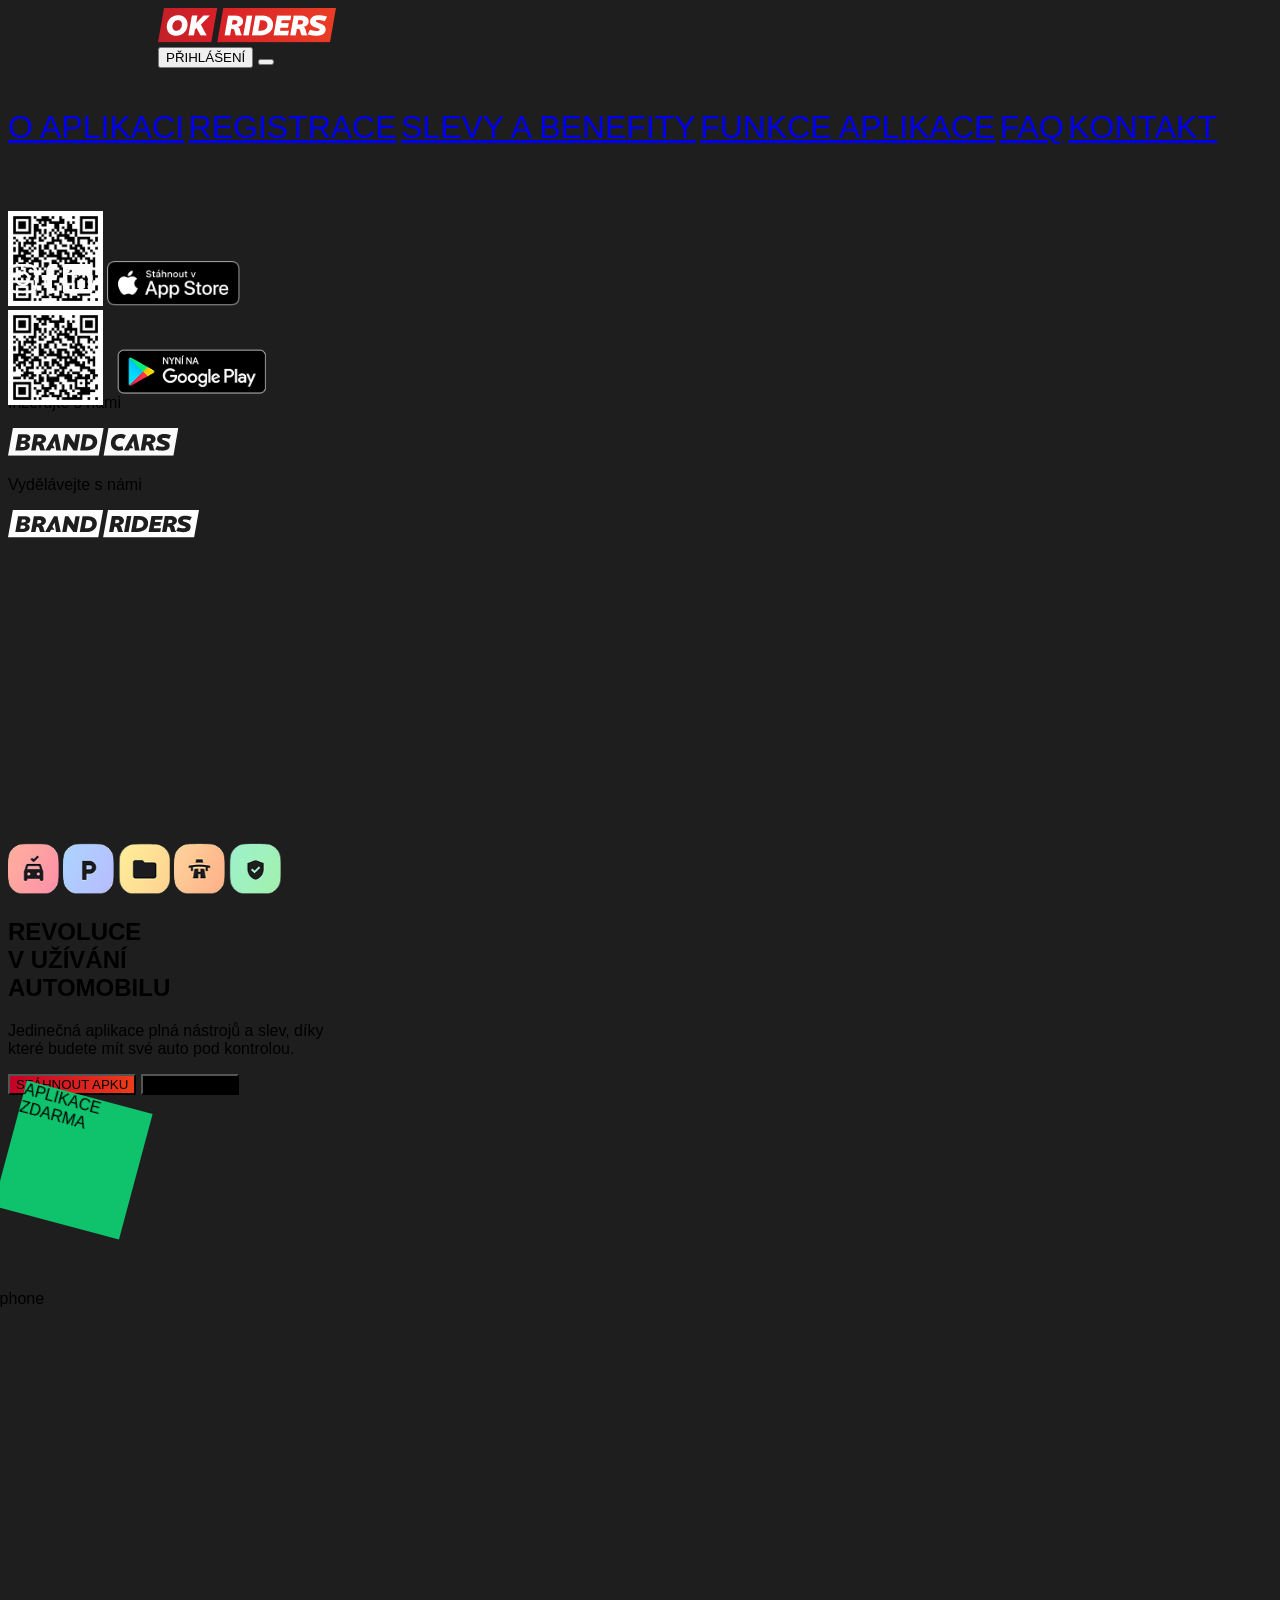
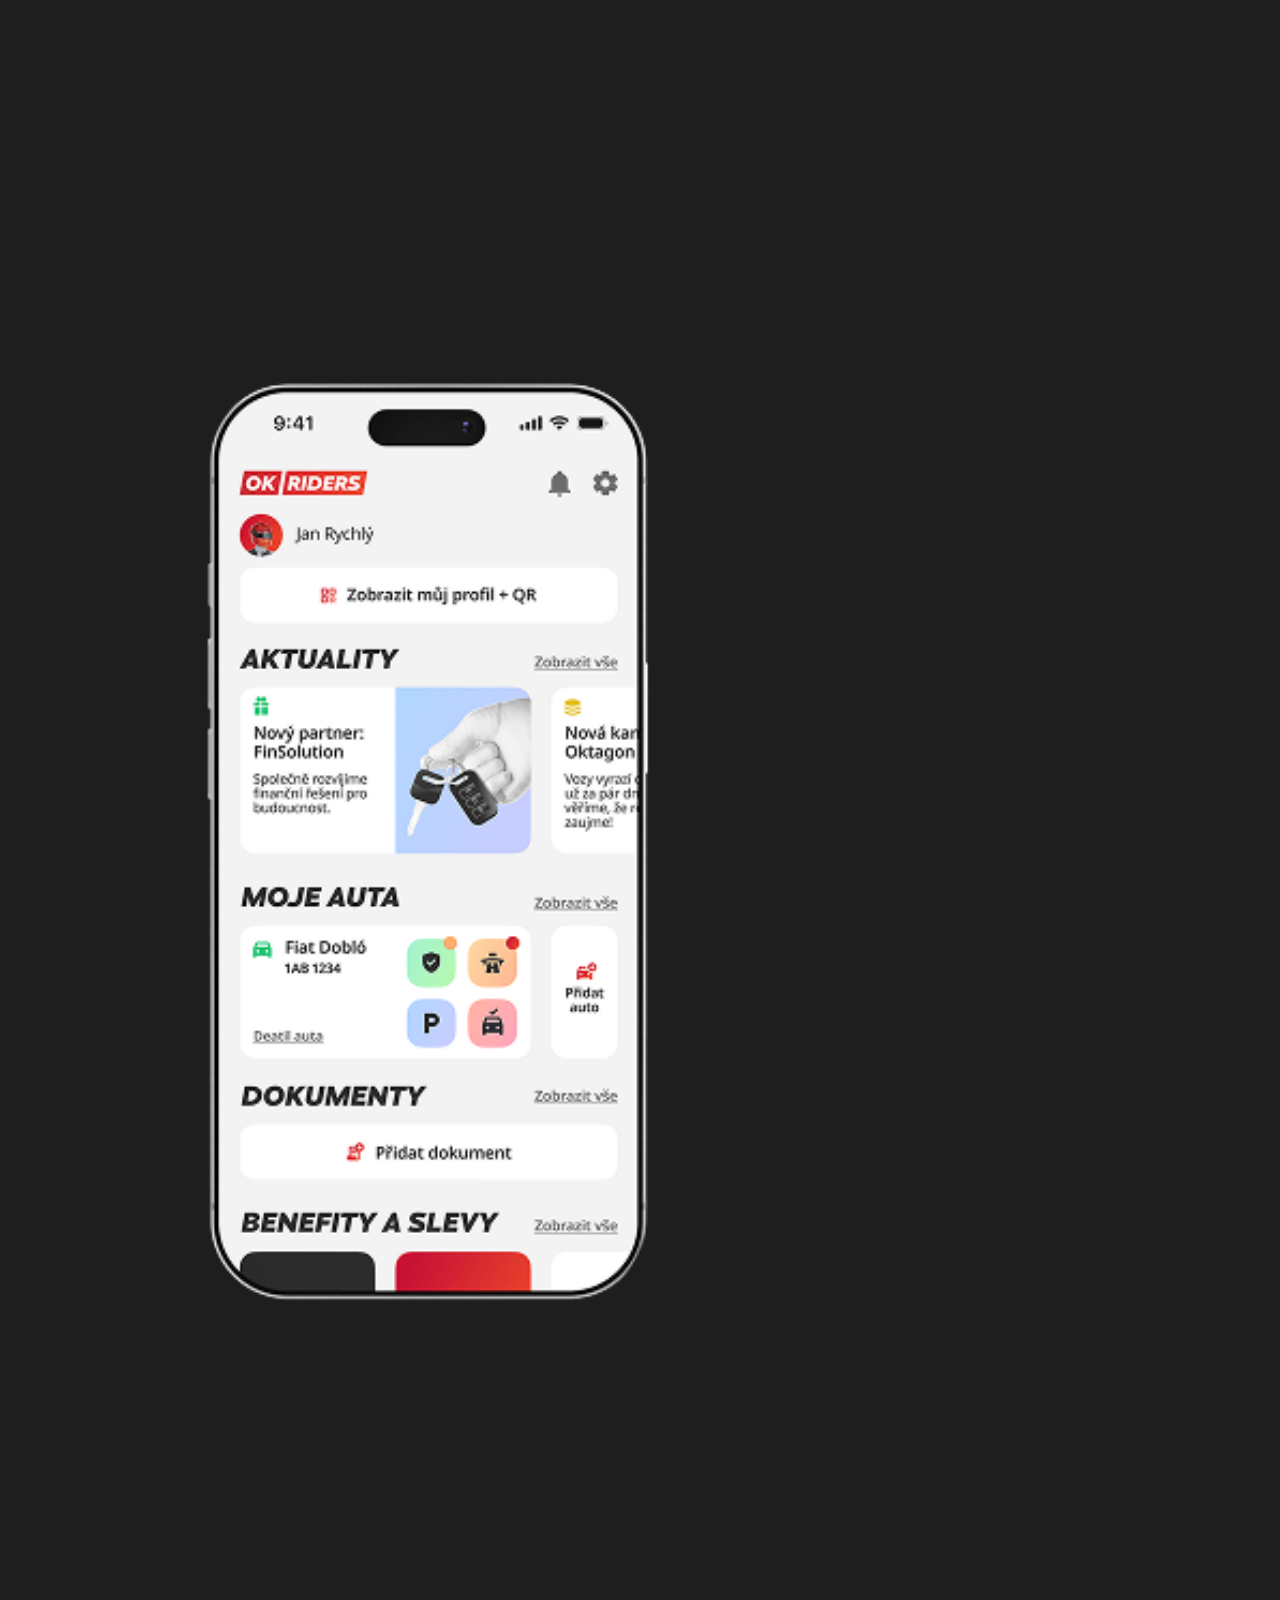
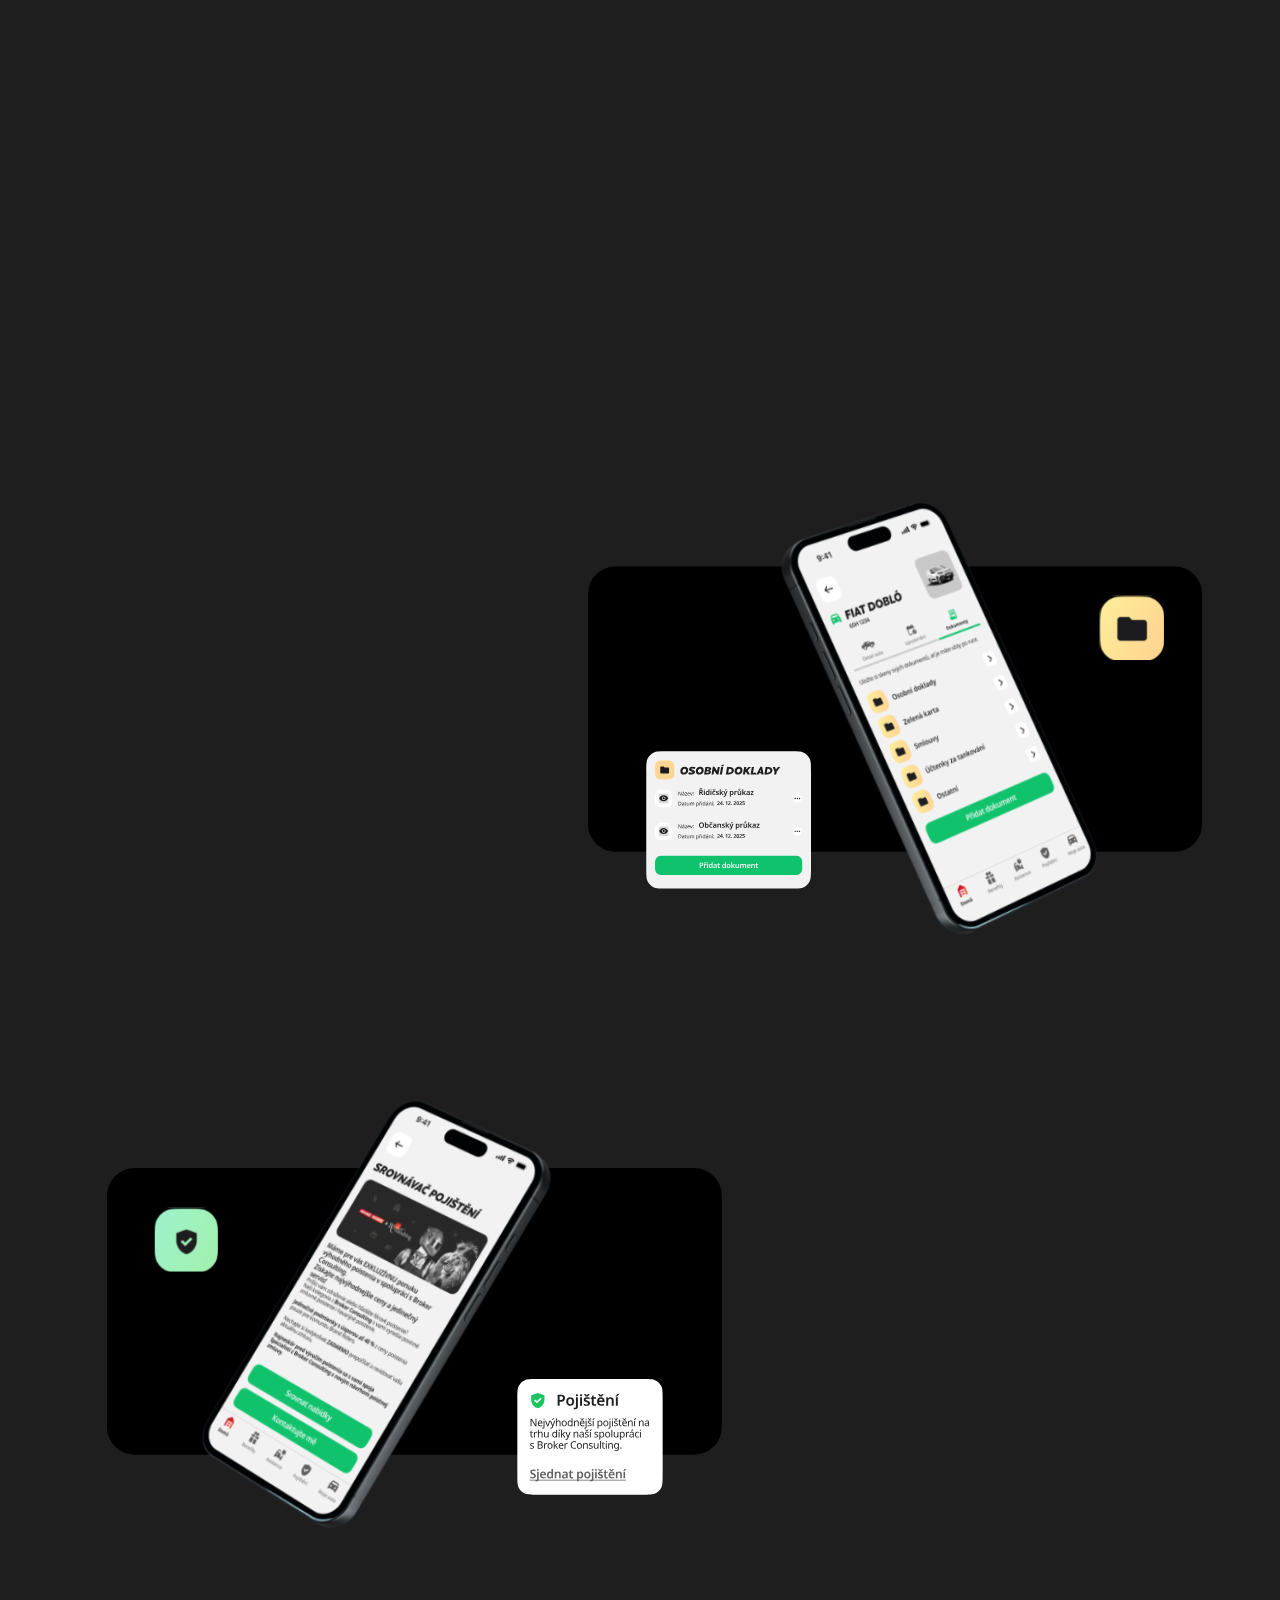
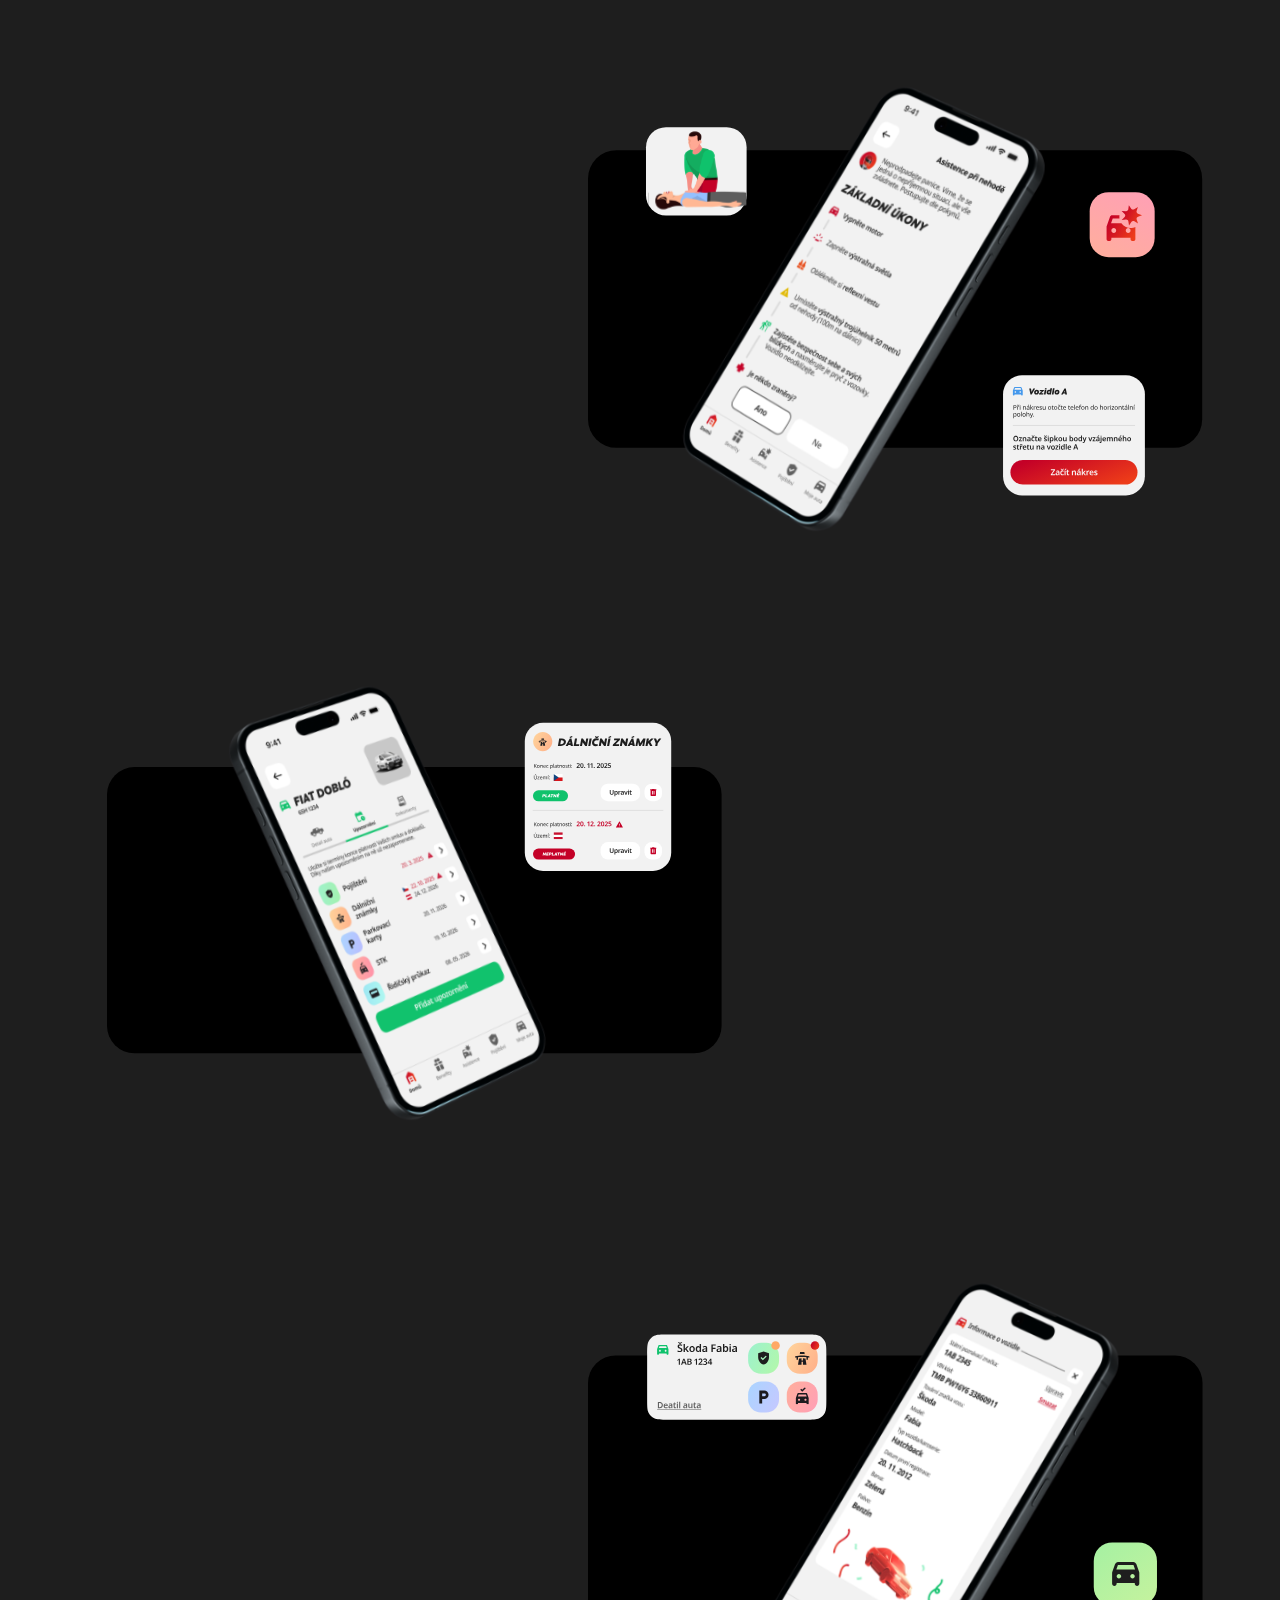
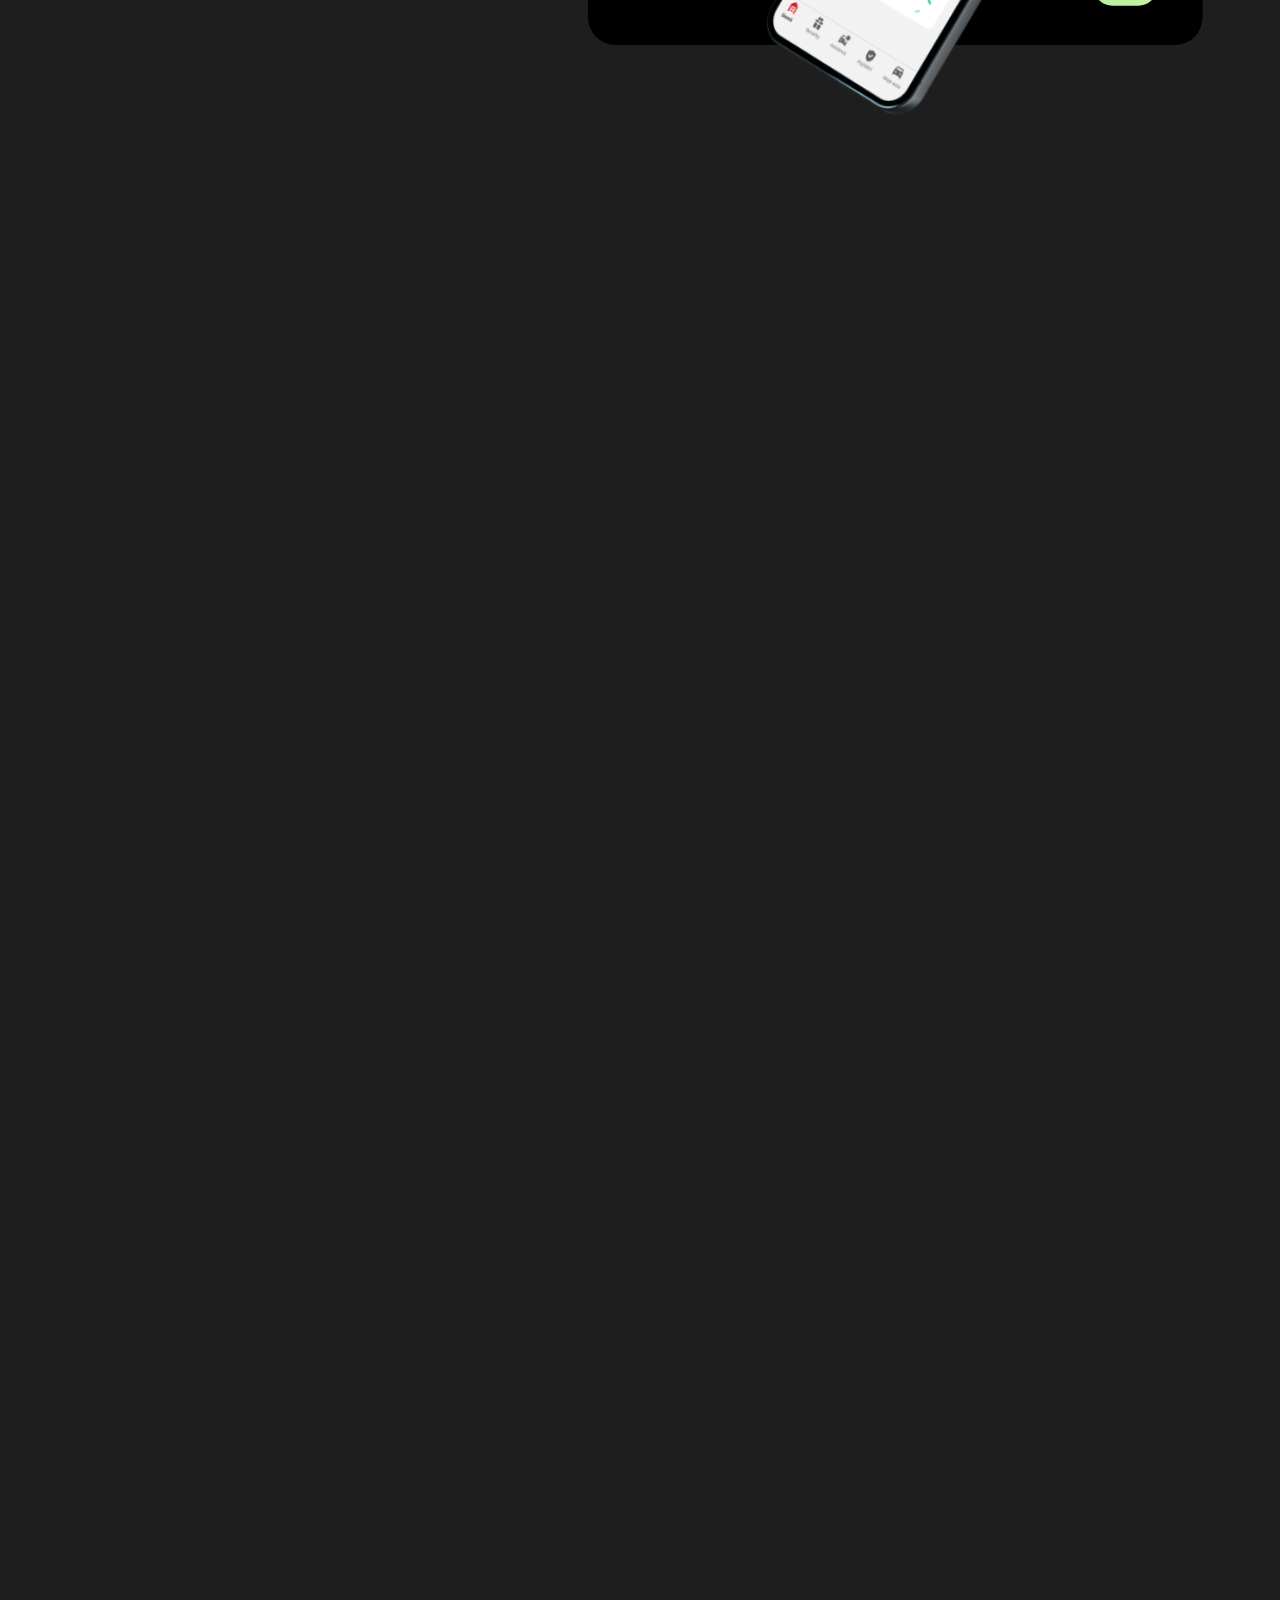
==== commit cdd443d5: "Animations" ====
--- a/my-project/index.html
+++ b/my-project/index.html
@@ -47,11 +47,11 @@
         <div class="menu-qr-section">
           <div class="menu-qr-box">
             <img src="img/qr/qrCode1.png" alt="QR Code" class="menu-qr-code">
-            <img src="img/qr/appStore.png" alt="App Store" class="menu-store-badge">
+            <img src="img/qr/appStore.png" alt="App Store" class="menu-app-store-badge">
           </div>
           <div class="menu-qr-box">
             <img src="img/qr/qrCode1.png" alt="QR Code" class="menu-qr-code">
-            <img src="img/qr/googlePlay.png" alt="Google Play" class="menu-store-badge">
+            <img src="img/qr/googlePlay.png" alt="Google Play" class="menu-google-play-badge">
           </div>
         </div>
 
@@ -72,6 +72,12 @@
               <img src="img/footer/brandriderLogo.svg" alt="Brand Riders" class="menu-brand-logo">
             </div>
           </div>
+        </div>
+
+        <div class="menu-footer-links mobile-only-flex">
+          <a href="#" class="menu-footer-link">Slovník pojmů</a>
+          <a href="#" class="menu-footer-link">Ochrana osobních údajů</a>
+          <a href="#" class="menu-footer-link">Dokumenty ke stažení</a>
         </div>
       </div>
     </div>
@@ -148,7 +154,7 @@
         </span>
         <span class="feature-tag gradient-cyan">
           <img src="img/icons/checkbook.png" alt="" class="tag-icon">
-          Elektronický záznam o nehodě
+          <span class="tag-text">Elektronický <br class="mobile-only"><span class="nowrap">záznam o nehodě</span></span>
         </span>
         <span class="feature-tag gradient-yellow">
           <img src="img/icons/coins.png" alt="" class="tag-icon">
@@ -176,7 +182,7 @@
           </h2>
         </div>
 
-        <div class="qr-boxes">
+        <div class="qr-boxes desktop-only">
           <div class="qr-box">
             <img src="img/qr/qrCode1.png" alt="QR Code" class="qr-code">
             <img src="img/qr/appStore.png" alt="App Store" class="store-badge app-store-badge">
@@ -185,6 +191,11 @@
             <img src="img/qr/qrCode1.png" alt="QR Code" class="qr-code">
             <img src="img/qr/googlePlay.png" alt="Google Play" class="store-badge google-play-badge">
           </div>
+        </div>
+
+        <div class="store-badges mobile-only-flex">
+          <img src="img/qr/appStore.png" alt="App Store" class="store-badge app-store-badge">
+          <img src="img/qr/googlePlay.png" alt="Google Play" class="store-badge google-play-badge">
         </div>
       </div>
 
@@ -315,8 +326,9 @@
     <div class="benefits-grid-footer">
       <div class="benefits-footer">
         <p class="benefits-footer-text">
-          Servisy, Oleje, STK, Wrap centra, Zabezpečení vozu, Autoškoly… <br>
-          Jsme na začátku, další partneři budou přibývat..
+          <span class="desktop-text">Servisy, Oleje, STK, Wrap centra, Zabezpečení vozu, Autoškoly… <br>
+          Jsme na začátku, další partneři budou přibývat..</span>
+          <span class="mobile-text">Servisy, Oleje, STK, Wrap centra , <br> Zabezpečení vozu, Autoškoly… Jsme na <br> začátku, další partneři budou přibývat..</span>
         </p>
       </div>
 
@@ -406,14 +418,18 @@
     <div class="advertise-content">
       <div class="advertise-left">
         <img src="img/advertise/advertiseLogo.svg" alt="Brand Riders" class="advertise-logo">
-        <h2 class="advertise-title">MOŽNOST VÝDĚLKU <br> REKLAMOU</h2>
+        <h2 class="advertise-title">
+          <span class="desktop-text">MOŽNOST VÝDĚLKU <br> REKLAMOU</span>
+          <span class="mobile-text">Možnost <br> výdělku <br> reklamou</span>
+        </h2>
         <p class="advertise-subheading">
           Nabídněte své auto k inzerci<br>
           a získejte až <span class="advertise-badge">300 EUR</span> měsíčně!
         </p>
         <p class="advertise-description">
-          Vydělávejte peníze při svých běžných cestách.<br>
-          Férová odměna, majitel schvaluje navrhovanou kampaň.
+          <span class="desktop-text">Vydělávejte peníze při svých běžných cestách.<br>
+          Férová odměna, majitel schvaluje navrhovanou kampaň.</span>
+          <span class="mobile-text">Vydělávejte peníze při svých běžných cestách. Férová odměna, majitel schvaluje navrhovanou kampaň.</span>
         </p>
         <button class="advertise-button">ZJISTIT VÍCE</button>
       </div>
@@ -470,8 +486,30 @@
   <footer class="footer">
     <div class="footer-container">
       <div class="footer-column">
-        <img src="img/footer/footerLogo.svg" alt="OK Riders" class="footer-logo">
-        <p class="footer-copyright">
+        <div class="footer-logo-brands-wrapper">
+          <div class="footer-logo-social-column">
+            <img src="img/footer/footerLogo.svg" alt="OK Riders" class="footer-logo">
+            
+            <div class="footer-social mobile-only-flex">
+              <a href="#" class="social-icon"><img src="img/footer/instagram.svg" alt="Instagram"></a>
+              <a href="#" class="social-icon"><img src="img/footer/facebook.svg" alt="Facebook"></a>
+              <a href="#" class="social-icon"><img src="img/footer/linkedIn.svg" alt="LinkedIn"></a>
+            </div>
+          </div>
+          
+          <div class="footer-brands-mobile">
+            <div class="footer-brand-item">
+              <p class="footer-brand-text">Inzerujte s námi</p>
+              <img src="img/footer/brandcarsLogo.svg" alt="Brand Cars" class="footer-brand-logo">
+            </div>
+            <div class="footer-brand-item">
+              <p class="footer-brand-text">Vydělávejte s námi</p>
+              <img src="img/footer/brandriderLogo.svg" alt="Brand Riders" class="footer-brand-logo">
+            </div>
+          </div>
+        </div>
+
+        <p class="footer-copyright desktop-text">
           © OK Riders s.r.o., IČ: 23567476,<br>
           Západní Předměstí 8/2,<br>
           Východní Předměstí<br>
@@ -497,7 +535,15 @@
         </ul>
       </div>
 
-      <div class="footer-column">
+      <p class="footer-copyright  mobile-text">
+          © OK Riders s.r.o., IČ: 23567476,<br>
+          Západní Předměstí 8/2,<br>
+          Východní Předměstí<br>
+          (Jižní 2 Slovany), 326 00 Plzeň
+        </p>
+
+
+      <div class="footer-column desktop-only">
         <div class="footer-social">
           <a href="#" class="social-icon"><img src="img/footer/instagram.svg" alt="Instagram"></a>
           <a href="#" class="social-icon"><img src="img/footer/facebook.svg" alt="Facebook"></a>
--- a/my-project/src/style.css
+++ b/my-project/src/style.css
@@ -13,9 +13,83 @@
   }
 }
 
+/* Hero Animations */
+@keyframes fadeInUp {
+  from {
+    opacity: 0;
+    transform: translateY(40px);
+  }
+  to {
+    opacity: 1;
+    transform: translateY(0);
+  }
+}
+
+@keyframes fadeInUpHand {
+  from {
+    opacity: 0;
+    transform: translate(-100px, 105px);
+  }
+  to {
+    opacity: 1;
+    transform: translate(-100px, 65px);
+  }
+}
+
+@keyframes fadeInUpAdvertiseCar {
+  from {
+    opacity: 0;
+    transform: translate(-85px, 195px);
+  }
+  to {
+    opacity: 1;
+    transform: translate(-85px, 155px);
+  }
+}
+
+@keyframes fadeIn {
+  from {
+    opacity: 0;
+  }
+  to {
+    opacity: 1;
+  }
+}
+
+@keyframes float {
+  0%, 100% {
+    transform: translateY(0px);
+  }
+  50% {
+    transform: translateY(-15px);
+  }
+}
+
+@keyframes scaleIn {
+  from {
+    opacity: 0;
+    transform: scale(0.8) rotate(15deg);
+  }
+  to {
+    opacity: 1;
+    transform: scale(1) rotate(15deg);
+  }
+}
+
+@keyframes scaleUp {
+  from {
+    opacity: 0;
+    transform: scale(0.8);
+  }
+  to {
+    opacity: 1;
+    transform: scale(1);
+  }
+}
+
 @layer components {
   .header {
-    @apply fixed top-0 left-0 right-0 z-50 transition-all duration-300;
+    @apply fixed top-0 left-0 right-0 z-[100] transition-all duration-300;
     border-bottom-left-radius: 30px;
     border-bottom-right-radius: 30px;
   }
@@ -64,10 +138,9 @@
   }
 
   .menu-overlay {
-    @apply fixed left-0 right-0 bg-black z-[40] opacity-0 pointer-events-none transition-all duration-300;
+    @apply fixed left-0 right-0 bg-black z-[40] opacity-0 pointer-events-none transition-all duration-300 px-[150px]  pb-[90px];
     top: 100px;
     height: 50vh;
-    padding: 30px 150px;
     border-bottom-left-radius: 30px;
     border-bottom-right-radius: 30px;
   }
@@ -86,7 +159,7 @@
   }
 
   .menu-nav {
-    @apply flex flex-col gap-8;
+    @apply flex flex-col gap-6;
   }
 
   .menu-link {
@@ -106,6 +179,7 @@
 
   .menu-qr-section {
     @apply flex gap-6;
+    transform: translateY(15px);
   }
 
   .menu-qr-box {
@@ -116,16 +190,20 @@
     @apply w-[140px] h-[140px];
   }
 
-  .menu-store-badge {
-    @apply h-[45px] w-auto;
+  .menu-app-store-badge {
+    @apply h-[55px] w-[155px] mt-[14px];
+  }
+
+  .menu-google-play-badge {
+    @apply w-[190px] h-[84px];
   }
 
   .menu-right-content {
-    @apply flex flex-col gap-8;
+    @apply flex flex-col gap-8 w-[218px];
   }
 
   .menu-social {
-    @apply flex gap-6 justify-end;
+    @apply flex gap-6 justify-start;
   }
 
   .menu-social-icon {
@@ -141,20 +219,37 @@
   }
 
   .menu-brands {
-    @apply flex flex-col gap-5 items-end;
+    @apply flex flex-col gap-5 items-start;
   }
 
   .menu-brand-item {
-    @apply flex flex-col items-end gap-2;
+    @apply flex flex-col items-start gap-2;
   }
 
   .menu-brand-text {
-    @apply text-[#FAFAFA] text-[14px] font-medium;
+    @apply text-[#FAFAFA] text-[18px] font-medium text-left;
     font-family: 'Creato Display', sans-serif;
   }
 
   .menu-brand-logo {
     @apply h-[32px] w-auto;
+  }
+
+  .menu-footer-links {
+    display: none;
+    flex-direction: column !important;
+    gap: 16px;
+    justify-content: start !important;
+    align-items: flex-start !important;
+    margin-top: 10px !important;
+  }
+
+  .menu-footer-link {
+    @apply text-[#FAFAFA] text-[14px] font-medium;
+    font-family: 'Creato Display', sans-serif;
+    text-decoration: none;
+    justify-content: start !important;
+    text-align: left;
   }
 
   .hero {
@@ -162,11 +257,33 @@
     height: 1060px;
     border-bottom-left-radius: 30px;
     border-bottom-right-radius: 30px;
-    margin-top: 100px;
+    margin-top: 70px !important;
   }
 
   .floating-badge {
     @apply absolute w-[70px] h-[70px];
+    opacity: 0;
+    animation: fadeIn 0.8s ease-out forwards, float 3s ease-in-out infinite;
+  }
+
+  .floating-badge:nth-child(1) {
+    animation-delay: 0.3s, 0.3s;
+  }
+
+  .floating-badge:nth-child(2) {
+    animation-delay: 0.4s, 0.4s;
+  }
+
+  .floating-badge:nth-child(3) {
+    animation-delay: 0.5s, 0.5s;
+  }
+
+  .floating-badge:nth-child(4) {
+    animation-delay: 0.6s, 0.6s;
+  }
+
+  .floating-badge:nth-child(5) {
+    animation-delay: 0.7s, 0.7s;
   }
 
   /* ensure orange badge is above phone image */
@@ -181,15 +298,29 @@
   .hero-title {
     @apply text-[#FAFAFA] mb-8 text-[92px] font-black italic leading-[1.1] tracking-tight;
     font-family: 'Creato Display', sans-serif;
+    opacity: 0;
+    animation: fadeInUp 0.8s ease-out 0.2s forwards;
   }
 
   .hero-description {
     @apply text-[#FAFAFA] mb-12 text-[32px] font-normal leading-[1.1];
     font-family: 'Creato Display', sans-serif;
+    opacity: 0;
+    animation: fadeInUp 0.8s ease-out 0.4s forwards;
   }
 
   .hero-buttons {
     @apply flex gap-5;
+  }
+
+  .hero-buttons .btn-download {
+    opacity: 0;
+    animation: fadeIn 0.6s ease-out 0.8s forwards;
+  }
+
+  .hero-buttons .btn-learn-more {
+    opacity: 0;
+    animation: fadeIn 0.6s ease-out 1s forwards;
   }
 
   .hero-image {
@@ -202,6 +333,8 @@
     @apply absolute top-[75px] right-[340px] w-[190px] h-[190px] rounded-full flex items-center justify-center z-10;
     background-color: #0FC26C;
     transform: rotate(15deg);
+    opacity: 0;
+    animation: scaleIn 0.8s ease-out 0.6s forwards;
   }
 
   .green-badge span {
@@ -216,6 +349,8 @@
     width: 1345px;
     height: 950px;
     position: relative;
+    opacity: 0;
+    animation: fadeInUpHand 1s ease-out 0.1s forwards;
     z-index: 5;
   }
 
@@ -258,11 +393,21 @@
   .features-title {
     @apply text-[#FAFAFA] mb-3 text-[60px] font-black italic leading-tight;
     font-family: 'Creato Display', sans-serif;
+    opacity: 0;
+  }
+
+  .features-title.animated {
+    animation: fadeInUp 0.8s ease-out 0.2s forwards;
   }
 
   .features-subtitle {
     @apply text-[#FAFAFA] mb-10 text-[32px] font-bold;
     font-family: 'Creato Display', sans-serif;
+    opacity: 0;
+  }
+
+  .features-subtitle.animated {
+    animation: fadeInUp 0.8s ease-out 0.4s forwards;
   }
 
   .features-tags {
@@ -275,7 +420,21 @@
   .feature-tag {
     @apply px-5 rounded-[10px] h-[34px] text-[20px] font-[600] text-[#171717] flex items-center gap-3 transition-transform duration-300 hover:scale-105;
     font-family: 'Creato Display', sans-serif;
-  }
+    opacity: 0;
+  }
+
+  .feature-tag.animated {
+    animation: fadeIn 0.6s ease-out forwards;
+  }
+
+  .feature-tag.animated:nth-child(1) { animation-delay: 0.6s; }
+  .feature-tag.animated:nth-child(2) { animation-delay: 0.7s; }
+  .feature-tag.animated:nth-child(3) { animation-delay: 0.8s; }
+  .feature-tag.animated:nth-child(4) { animation-delay: 0.9s; }
+  .feature-tag.animated:nth-child(5) { animation-delay: 1s; }
+  .feature-tag.animated:nth-child(6) { animation-delay: 1.1s; }
+  .feature-tag.animated:nth-child(7) { animation-delay: 1.2s; }
+  .feature-tag.animated:nth-child(8) { animation-delay: 1.3s; }
 
   .tag-icon {
     width: auto;
@@ -320,22 +479,54 @@
     background: linear-gradient(to right, #9EE8F2, #ADF7F1);
   }
 
-
+  .mobile-only {
+    display: none;
+  }
 
   .features-phones {
     @apply flex justify-center items-end gap-0;
     margin-top: 90px;
     transform: translate(20px, 00px);
+    position: relative;
   }
 
   .phone-img {
-    @apply h-auto transition-transform duration-300 hover:scale-105;
+    @apply h-auto;
     width: 260px;
+    opacity: 0;
+    transition: all 0.8s cubic-bezier(0.4, 0, 0.2, 1);
+    transition-delay: 0.3s;
+  }
+
+  .phone-img:nth-child(1) {
+    transform: translateX(260px);
+  }
+
+  .phone-img:nth-child(3) {
+    transform: translateX(-260px);
   }
 
   .phone-center {
     width: 280px;
-    transform: translateY(-30px);
+    transform: translateY(-30px) scale(1.8);
+    opacity: 1;
+    z-index: 10;
+    transition: all 0.8s cubic-bezier(0.4, 0, 0.2, 1);
+    transition-delay: 0.3s;
+  }
+
+  .features-phones.animated .phone-center {
+    transform: translateY(-30px) scale(1);
+  }
+
+  .features-phones.animated .phone-img:nth-child(1) {
+    opacity: 1;
+    transform: translateX(-15px);
+  }
+
+  .features-phones.animated .phone-img:nth-child(3) {
+    opacity: 1;
+    transform: translateX(15px);
   }
 
   /* Download Section */
@@ -359,11 +550,21 @@
   .app-logo {
     @apply w-[80px] h-[80px];
     transform: translateY(-40px);
+    opacity: 0;
+  }
+
+  .app-logo.animated {
+    animation: fadeInUp 0.8s ease-out 0.1s forwards;
   }
 
   .download-title {
     @apply text-[#FAFAFA] text-[42px] font-black italic leading-tight;
     font-family: 'Creato Display', sans-serif;
+    opacity: 0;
+  }
+
+  .download-title.animated {
+    animation: fadeInUp 0.8s ease-out 0.3s forwards;
   }
 
   .qr-boxes {
@@ -374,7 +575,15 @@
     @apply flex flex-col items-center bg-black rounded-[30px] p-5;
     width: 280px;
     height: 320px;
-  }
+    opacity: 0;
+  }
+
+  .qr-box.animated {
+    animation: fadeIn 0.6s ease-out forwards;
+  }
+
+  .qr-box.animated:nth-child(1) { animation-delay: 0.5s; }
+  .qr-box.animated:nth-child(2) { animation-delay: 0.7s; }
 
   .qr-code {
     @apply w-[155px] h-[155px] mt-2;
@@ -399,6 +608,11 @@
   .download-image {
     @apply h-[808px] w-[872px];
     transform: translate(40px, -40px);
+    opacity: 0;
+  }
+
+  .download-image.animated {
+    animation: fadeInUp 0.8s ease-out 0.2s forwards;
   }
 
   /* Register Section */
@@ -421,6 +635,11 @@
   .imac-image {
     @apply w-[1600px] h-[1300px];
     transform: translatey(-50px);
+    opacity: 0;
+  }
+
+  .imac-image.animated {
+    animation: fadeInUp 0.8s ease-out 0.1s forwards;
   }
 
   .register-right {
@@ -434,15 +653,30 @@
   .register-title {
     @apply text-[#FAFAFA] text-[42px] font-black italic mb-2 whitespace-nowrap;
     font-family: 'Creato Display', sans-serif;
+    opacity: 0;
+  }
+
+  .register-title.animated {
+    animation: fadeInUp 0.8s ease-out 0.2s forwards;
   }
 
   .register-description {
     @apply text-[#FAFAFA] text-[20px] font-normal mb-8;
     font-family: 'Creato Display', sans-serif;
+    opacity: 0;
+  }
+
+  .register-description.animated {
+    animation: fadeIn 0.6s ease-out 0.4s forwards;
   }
 
   .register-form {
     @apply flex flex-col;
+    opacity: 0;
+  }
+
+  .register-form.animated {
+    animation: fadeIn 0.6s ease-out 0.5s forwards;
   }
 
   .form-row {
@@ -541,17 +775,32 @@
   .benefits-title {
     @apply text-[#FAFAFA] text-[64px] font-black italic leading-none mb-0;
     font-family: 'Creato Display', sans-serif;
+    opacity: 0;
+  }
+
+  .benefits-title.animated {
+    animation: fadeInUp 0.8s ease-out 0.1s forwards;
   }
 
   .benefits-subtitle {
     @apply text-[#FAFAFA] text-[64px] font-black italic leading-none mb-6;
     font-family: 'Creato Display', sans-serif;
+    opacity: 0;
+  }
+
+  .benefits-subtitle.animated {
+    animation: fadeInUp 0.8s ease-out 0.2s forwards;
   }
 
   .benefits-description {
     @apply text-[#FAFAFA] text-[18px] font-normal leading-relaxed;
     font-family: 'Creato Display', sans-serif;
     width: 500px;
+    opacity: 0;
+  }
+
+  .benefits-description.animated {
+    animation: fadeIn 0.6s ease-out 0.3s forwards;
   }
 
   .benefits-promo {
@@ -560,6 +809,11 @@
     align-self: flex-end;
     margin-top: 80px;
     transform: translateX(-20px);
+    opacity: 0;
+  }
+
+  .benefits-promo.animated {
+    animation: fadeIn 0.6s ease-out 0.4s forwards;
   }
 
   .promo-icon {
@@ -600,6 +854,11 @@
     border: none;
     font-family: 'Creato Display', sans-serif;
     transform: translateX(-20px);
+    opacity: 0;
+  }
+
+  .promo-button.animated {
+    animation: fadeIn 0.6s ease-out 1.2s forwards;
   }
 
   .benefits-grid {
@@ -617,6 +876,11 @@
 
   .benefits-footer {
     flex: 1 1 auto;
+    opacity: 0;
+  }
+
+  .benefits-footer.animated {
+    animation: fadeIn 0.6s ease-out 1.1s forwards;
   }
 
   .benefits-footer-text {
@@ -629,7 +893,19 @@
     height: 480px;
     display: flex;
     flex-direction: column;
-  }
+    opacity: 0;
+  }
+
+  .benefit-card.animated {
+    animation: scaleUp 0.6s ease-out forwards;
+  }
+
+  .benefit-card.animated:nth-child(1) { animation-delay: 0.5s; }
+  .benefit-card.animated:nth-child(2) { animation-delay: 0.6s; }
+  .benefit-card.animated:nth-child(3) { animation-delay: 0.7s; }
+  .benefit-card.animated:nth-child(4) { animation-delay: 0.8s; }
+  .benefit-card.animated:nth-child(5) { animation-delay: 0.9s; }
+  .benefit-card.animated:nth-child(6) { animation-delay: 1s; }
 
   .benefit-card-title {
     @apply text-[#FAFAFA] text-[42px] font-black italic mb-4;
@@ -718,12 +994,17 @@
   .functions-title {
     @apply text-[#FAFAFA] text-[72px] font-black italic leading-none mb-20;
     font-family: 'Creato Display', sans-serif;
+    opacity: 0;
+  }
+
+  .functions-title.animated {
+    animation: fadeIn 0.8s ease-out 0.1s forwards;
   }
 
   .function-item {
     display: flex;
     align-items: center;
-    margin-bottom: 320px;
+    margin-bottom: 120px;
   }
 
   .function-item .function-content {
@@ -735,13 +1016,27 @@
   }
 
   .function-item-reverse .function-content {
-    margin-right: 185px;
-    margin-left: 300px !important;
-  }
+     margin-left: 125px;
+     margin-right: 90px;
+  }
+
+    .function-1,
+    .function-2,
+    .function-3,
+    .function-4,
+    .function-5 {
+      width: 1000px;
+      height: 750px;
+    }
 
   .function-content {
     flex: 0 0 auto;
     max-width: 450px;
+    opacity: 0;
+  }
+
+  .function-content.animated {
+    animation: fadeIn 0.8s ease-out 0.1s forwards;
   }
 
   .function-heading {
@@ -804,18 +1099,33 @@
     @apply mb-8;
     width: 350px;
     height: 50px;
+    opacity: 0;
+  }
+
+  .advertise-logo.animated {
+    animation: fadeInUp 0.8s ease-out 0.1s forwards;
   }
 
   .advertise-title {
     @apply text-[#FAFAFA] text-[52px] font-black italic mb-16 uppercase;
     font-family: 'Creato Display', sans-serif;
     line-height: 1.1;
+    opacity: 0;
+  }
+
+  .advertise-title.animated {
+    animation: fadeInUp 0.8s ease-out 0.2s forwards;
   }
 
   .advertise-subheading {
     @apply text-[#FAFAFA] text-[32px] font-bold mb-10;
     font-family: 'Creato Display', sans-serif;
     line-height: 1.3;
+    opacity: 0;
+  }
+
+  .advertise-subheading.animated {
+    animation: fadeIn 0.7s ease-out 0.35s forwards;
   }
 
   .advertise-badge {
@@ -828,6 +1138,11 @@
     @apply text-[#FAFAFA] text-[18px] font-normal mb-16;
     font-family: 'Creato Display', sans-serif;
     line-height: 1.5;
+    opacity: 0;
+  }
+
+  .advertise-description.animated {
+    animation: fadeIn 0.7s ease-out 0.45s forwards;
   }
 
   .advertise-button {
@@ -836,6 +1151,11 @@
     height: 40px;
     background: linear-gradient(to right, #C40127, #ED3C19);
     font-family: 'Creato Display', sans-serif;
+    opacity: 0;
+  }
+
+  .advertise-button.animated {
+    animation: fadeIn 0.7s ease-out 0.55s forwards;
   }
 
   .advertise-right {
@@ -846,11 +1166,16 @@
     width: 885px;
     height: 525px;
     transform: translate(-85px, 155px);
+    opacity: 0;
+  }
+
+  .advertise-car.animated {
+    animation: fadeInUpAdvertiseCar 0.8s ease-out 0.25s forwards;
   }
 
   /* Questions Section */
   .questions {
-    @apply px-[150px] py-24;
+    @apply px-[150px] py-64;
     background: #1E1E1E;
   }
 
@@ -858,6 +1183,11 @@
     @apply text-[#FAFAFA] text-[56px] font-black italic mb-16 uppercase;
     font-family: 'Creato Display', sans-serif;
     text-align: left;
+    opacity: 0;
+  }
+
+  .questions-title.animated {
+    animation: fadeInUp 0.8s ease-out 0.1s forwards;
   }
 
   .question-item {
@@ -868,6 +1198,11 @@
     border-radius: 30px;
     overflow: hidden;
     transition: all 0.3s ease;
+    opacity: 0;
+  }
+
+  .question-item.animated {
+    animation: fadeIn 0.7s ease-out 0.2s forwards;
   }
 
   .question-button {
@@ -924,11 +1259,21 @@
   .questions-footer {
     @apply text-[#FAFAFA] text-[20px] font-black italic text-left mt-12;
     font-family: 'Creato Display', sans-serif;
+    opacity: 0;
+  }
+
+  .questions-footer.animated {
+    animation: fadeIn 0.7s ease-out 0.3s forwards;
   }
 
   /* Footer Section */
   .footer {
     @apply bg-black px-[150px] py-16;
+    opacity: 0;
+  }
+
+  .footer.animated {
+    animation: fadeIn 0.8s ease-out 0.1s forwards;
   }
 
   .footer-container {
@@ -948,6 +1293,31 @@
     width: 220px;
     height: auto;
     margin-bottom: 24px;
+  }
+
+  .footer-logo-brands-wrapper {
+    display: flex;
+    gap: 65px;
+    align-items: flex-start;
+    margin-bottom: 24px;
+  }
+
+  .footer-logo-social-column {
+    display: flex;
+    flex-direction: column;
+    gap: 16px;
+  }
+
+  .footer-brands-mobile {
+    display: flex;
+    flex-direction: column;
+    gap: 20px;
+  }
+
+  .footer-brand-item {
+    display: flex;
+    flex-direction: column;
+    gap: 8px;
   }
 
   .footer-copyright {
@@ -1018,6 +1388,38 @@
 
   /* Media Query for 1440px */
   @media (max-width: 1440px) {
+    .menu-overlay {
+      height: 545px;
+      padding-bottom: 120px;
+    }
+
+    .menu-link {
+      font-size: 32px;
+    }
+
+    .menu-qr-code {
+      width: 95px;
+      height: 95px;
+    }
+
+    .menu-app-store-badge {
+      width: 133px;
+      height: 45px;
+    }
+
+    .menu-google-play-badge {
+      width: 170px;
+      height: 66px;
+    }
+
+    .menu-qr-section {
+      transform: translateY(65px);
+    }
+
+    .menu-social {
+      transform: translateY(-80px);
+    }
+
     .hero {
       height: 900px;
       @apply px-[100px];
@@ -1302,8 +1704,12 @@
       margin-bottom: 20px;
     }
 
+    .function-item .function-content {
+      margin-right: 130px;
+    }
+
     .function-item-reverse .function-content {
-      margin-left: 140px;
+      margin-left: 100px;
       margin-right: 0px;
     }
 
@@ -1365,9 +1771,9 @@
     }
 
     .question-button {
-      height: 45px;
+      height: 65px;
       min-height: 45px;
-      max-height: 45px;
+      max-height: 65px;
     }
 
     .question-text {
@@ -1378,4 +1784,789 @@
       font-size: 15px;
     }
   }
+
+  .desktop-only {
+    display: flex;
+  }
+
+  .mobile-only-flex {
+    display: none;
+  }
+
+  .desktop-text {
+    display: inline;
+  }
+
+  .mobile-text {
+    display: none;
+  }
+
+  /* Media Query for Mobile (up to 480px) */
+  @media (max-width: 480px) {
+    .desktop-only {
+      display: none !important;
+    }
+
+    .mobile-only-flex {
+      display: flex !important;
+    }
+
+    .header {
+      width: 100%;
+      height: 60px;
+      padding: 0 20px !important;
+    }
+
+    .logo img {
+      width: 120px;
+      height: 24px !important;
+    }
+
+    .prihlaseni-btn {
+      @apply w-[113px] h-[24px] text-[12px];
+    }
+
+    .hamburger-btn {
+      @apply w-[27px] h-[18px];
+    }
+
+    .hamburger-btn span {
+      @apply w-[27px];
+    }
+
+    .menu-overlay {
+      @apply pb-70 pt-4;
+      width: 100%;
+      max-width: 480px;
+      height: 678px;
+      padding-left: 24px;
+      padding-right: 24px;
+    }
+
+    .menu-content {
+      flex-direction: column;
+      align-items: flex-start;
+      justify-content: flex-start;
+      gap: 40px;
+    }
+
+    .menu-nav {
+      gap: 12px;
+    }
+
+    .menu-right {
+      display: flex;
+      flex-direction: column;
+      align-items: flex-start;
+      gap: 24px;
+    }
+
+    .menu-link {
+      font-size: 32px;
+    }
+
+    .menu-qr-section {
+      display: none;
+    }
+
+    .menu-brand-logo {
+      height: 24px;
+    }
+
+    .menu-brand-logo[alt="Brand Cars"] {
+      width: 148px;
+    }
+
+    .menu-brand-logo[alt="Brand Riders"] {
+      width: 169px;
+    }
+
+    .menu-social {
+      transform: translateY(0px);
+      gap: 24px;
+    }
+
+    .menu-social-icon img[alt="Instagram"] {
+      width: 36px;
+      height: 36px;
+    }
+
+    .menu-social-icon img[alt="Facebook"] {
+      width: 36px;
+      height: 43px;
+    }
+
+    .menu-social-icon img[alt="LinkedIn"] {
+      width: 36px;
+      height: 36px;
+    }
+
+    .menu-footer-links {
+      display: flex !important;
+      justify-content: flex-start !important;
+      align-items: flex-start !important;
+    }
+
+    .hero {
+      width: 100%;
+      max-width: 480px;
+      height: auto;
+      min-height: 812px;
+      margin-top: 82px;
+      padding: 40px 20px;
+      flex-direction: column;
+      border-radius: 0;
+    }
+
+    .hero-content {
+      margin-left: 0;
+    }
+
+    .floating-badge {
+      width: 38px;
+      height: 38px;
+    }
+
+    .hero img[src$="badgeYellow.png"] {
+      top: 100% !important;
+      right: 75% !important;
+    }
+
+    .hero img[src$="badgeOrange.png"] {
+      top: 85% !important;
+      right: 16% !important;
+    }
+
+    .hero img[src$="badgeGreen.png"] {
+      top: 70% !important;
+      right: 12% !important;
+    }
+
+    .hero img[src$="badgeRed.png"] {
+      top: 62% !important;
+      right: 83% !important;
+    }
+
+    .hero img[src$="badgeBlue.png"] {
+      top: 57% !important;
+      right: 23% !important;
+    }
+
+    .hero-title {
+      font-size: 40px;
+    }
+
+    .green-badge {
+      width: 85px;
+      height: 85px;
+      right: 385px;
+      top: -345px;
+    }
+
+    .green-badge span {
+      font-size: 12px;
+    }
+
+    .hero-description {
+      font-size: 20px;
+    }
+
+    .hero-description br {
+      display: none;
+    }
+
+    .hero-buttons {
+      flex-direction: column;
+    }
+
+    .btn-download,
+    .btn-learn-more {
+      width: 183px;
+      height: 30px;
+      font-size: 16px;
+    }
+
+    .hero-image {
+      width: 347px;
+      height: 412px;
+    }
+
+    .hero-image img {
+      width: 600px;
+      height: 415px;
+      transform: translate(-120px, 22px);
+    }
+
+    .features {
+      width: 100%;
+      max-width: 480px;
+      padding: 40px 20px;
+    }
+
+    .features-content {
+      width: 100%;
+      max-width: 440px;
+      height: auto;
+      min-height: 618px;
+      padding: 64px 20px 0;
+    }
+
+    .features-title {
+      font-size: 32px;
+    }
+
+    .features-subtitle {
+      font-size: 18px;
+    }
+
+    .feature-tag {
+      font-size: 14px;
+      height: 40px;
+      justify-content: center;
+    }
+
+    .feature-tag:nth-child(1) {
+      width: 125px;
+    }
+
+    .feature-tag:nth-child(2) {
+      width: 132px;
+    }
+
+    .feature-tag:nth-child(3) {
+      width: 125px;
+    }
+
+    .feature-tag:nth-child(4) {
+      width: 120px;
+    }
+
+    .feature-tag:nth-child(5) {
+      width: 115px;
+    }
+
+    .feature-tag:nth-child(6) {
+      width: 120px;
+    }
+
+    .feature-tag:nth-child(7) {
+      width: 171px;
+    }
+
+    .feature-tag:nth-child(8) {
+      width: 110px;
+    }
+
+    .mobile-only {
+      display: inline;
+    }
+
+    .tag-text {
+      text-align: center;
+      line-height: 1.3;
+    }
+
+    .nowrap {
+      white-space: nowrap;
+    }
+
+    .features-phones {
+      transform: translate(0, 0);
+    }
+
+    .phone-img {
+      width: 164px;
+      height: 322px;
+    }
+
+    .phone-center {
+      width: 182px;
+      height: 357px;
+      transform: translateY(-30px);
+    }
+
+    /* Download Section Mobile */
+    .download {
+      padding: 40px 0px;
+    }
+
+    .download-content {
+      flex-direction: column;
+      align-items: center;
+    }
+
+    .download-left {
+      display: flex;
+      flex-direction: column;
+      align-items: center;
+      text-align: center;
+    }
+
+    .download-header {
+      flex-direction: column;
+      align-items: center;
+      gap: 16px;
+      margin-bottom: 32px;
+    }
+
+    .app-logo {
+      width: 80px;
+      height: 80px;
+      margin-bottom: 15px;
+      transform: translateY(0);
+    }
+
+    .download-title {
+      font-size: 24px;
+      text-align: center;
+    }
+
+    .store-badges,
+    .mobile-only-flex {
+      display: flex;
+      flex-direction: row;
+      align-items: center;
+      justify-content: center;
+      gap: 28px;
+      margin-top: 48px;
+    }
+
+    .app-store-badge {
+      width: 133px;
+      height: 48px;
+    }
+
+    .google-play-badge {
+      width: 160px;
+      height: 72px;
+      margin-top: 20px;
+    }
+
+    .download-right {
+      margin-top: 32px;
+    }
+
+    .download-image {
+      width: 90%;
+      max-width: 440px;
+      height: auto;
+      transform: translate(0, 0);
+    }
+
+    /* Register Section Mobile */
+    .register {
+      display: none;
+    }
+
+    /* Benefits Section Mobile */
+    .benefits {
+      width: 100%;
+      max-width: 480px;
+      padding: 40px 20px;
+    }
+
+    .benefits-header {
+      width: 100%;
+      max-width: 480px;
+      padding: 0 25px;
+      flex-direction: column;
+      margin-bottom: 32px;
+    }
+
+    .benefits-title {
+      font-size: 32px;
+    }
+
+    .benefits-subtitle {
+      font-size: 32px;
+    }
+
+    .benefits-description {
+      font-size: 16px;
+      width: 100%;
+    }
+
+    .benefits-promo {
+      margin-top: 32px;
+      transform: translateX(0);
+      align-self: flex-start;
+      align-items: flex-start;
+    }
+
+    .promo-icon {
+      gap: 4px;
+    }
+
+    .promo-person {
+      width: 16px;
+      height: 20px;
+    }
+
+    .promo-union {
+      width: 14px;
+      height: 17px;
+    }
+
+    .promo-equals {
+      @apply mb-3;
+      font-size: 20px;
+      width: 20px;
+      height: 20px;
+    }
+
+    .promo-plus {
+      @apply mb-3;
+      font-size: 20px;
+      width: 20px;
+      height: 20px;
+    }
+
+    .promo-text {
+      font-size: 16px;
+    }
+
+    .benefits-grid {
+      width: 100%;
+      max-width: 440px;
+      grid-template-columns: repeat(2, 1fr);
+      gap: 16px;
+      justify-content: center;
+      justify-items: center;
+      transform: translateX(0px);
+    }
+
+    .benefit-card {
+      width: 160px;
+      height: 225px;
+      padding: 16px;
+    }
+
+    .benefit-card-title {
+      font-size: 16px;
+    }
+
+    .benefit-card-button {
+      width: 70px;
+      height: 32px;
+      bottom: 12px;
+      right: 12px;
+    }
+
+    .benefit-card-image.shield {
+      width: 60px;
+      height: 83px;
+    }
+
+    .benefit-card-image.fuelgun {
+      width: 110px;
+      height: 78px;
+    }
+
+    .benefit-card-image.carhand {
+      width: 142px;
+      height: 116px;
+    }
+
+    .benefit-card-image.wash {
+      width: 115px;
+      height: 115px;
+    }
+
+    .benefit-card-image.tire {
+      width: 80px;
+      height: 100px;
+    }
+
+    .benefit-card-image.water {
+      width: 88px;
+      height: 88px;
+    }
+
+    .benefits-footer {
+      padding: 0 25px;
+    }
+
+    .benefits-footer-text {
+      font-size: 16px;
+    }
+
+    .benefits-grid-footer {
+      flex-direction: column;
+      align-items: flex-start;
+      gap: 20px;
+    }
+
+    .benefits-grid-footer-text {
+      padding: 0px;
+    }
+
+    .promo-button {
+      width: 185px;
+      height: 30px;
+      font-size: 16px;
+      transform: translateX(0);
+    }
+
+    .desktop-text {
+      display: none;
+    }
+
+    .mobile-text {
+      display: inline;
+    }
+
+    /* Functions Section Mobile */
+    .functions {
+      width: 100%;
+      max-width: 480px;
+      padding: 40px 0px;
+    }
+
+    .functions-title {
+      font-size: 32px;
+      margin-bottom: 32px;
+      padding: 0 20px;
+    }
+
+    .function-item,
+    .function-item-reverse {
+      width: 100%;
+      max-width: 480px;
+      flex-direction: column;
+      margin-bottom: 40px;
+    }
+
+    .function-item .function-content,
+    .function-item-reverse .function-content {
+      margin: 0;
+      margin-top: 20px;
+      max-width: 100%;
+      padding: 0 20px;
+      order: 2;
+    }
+
+    .function-1,
+    .function-2,
+    .function-3,
+    .function-4,
+    .function-5 {
+      width: 90%;
+      max-width: 440px;
+      height: auto;
+      order: 1;
+    }
+
+    .function-heading {
+      font-size: 24px;
+      white-space: normal;
+    }
+
+    .function-subheading {
+      font-size: 16px;
+      white-space: normal;
+    }
+
+    .function-description {
+      font-size: 18px;
+    }
+
+    .function-detail {
+      font-size: 16px;
+    }
+
+    /* Advertise Section Mobile */
+    .advertise {
+      padding: 40px 20px;
+    }
+
+    .advertise-content {
+      width: 100%;
+      max-width: 440px;
+      height: auto;
+      flex-direction: column;
+      padding: 20px;
+    }
+
+    .advertise-left {
+      max-width: 100%;
+      display: flex;
+      flex-direction: column;
+      align-items: center;
+      text-align: center;
+    }
+
+    .advertise-logo {
+      width: 181px;
+      height: 25px;
+      margin-bottom: 24px;
+    }
+
+    .advertise-title {
+      font-size: 32px;
+      margin-bottom: 24px;
+    }
+
+    .advertise-subheading {
+      font-size: 18px;
+      margin-bottom: 16px;
+    }
+
+    .advertise-description {
+      font-size: 16px;
+      text-align: center;
+      margin-bottom: 24px;
+    }
+
+    .advertise-button {
+      width: 170px;
+      height: 30px;
+      font-size: 14px;
+    }
+
+    .advertise-right {
+      margin-top: 32px;
+    }
+
+    .advertise-car {
+      width: 90%;
+      max-width: 420px;
+      height: auto;
+      transform: translate(0, -15px);
+    }
+
+    /* Questions Section Mobile */
+    .questions {
+      width: 100%;
+      max-width: 480px;
+      padding: 40px 20px;
+    }
+
+    .questions-title {
+      font-size: 32px;
+      margin-bottom: 24px;
+    }
+
+    .question-item {
+      width: 100%;
+      max-width: 440px;
+      border-radius: 14px !important;
+    }
+
+    .question-text {
+      font-size: 18px;
+      white-space: normal;
+      text-align: left;
+    }
+
+    .question-answer-text {
+      font-size: 18px;
+      text-align: left;
+    }
+
+    .questions-footer {
+      font-size: 16px;
+    }
+
+    /* Footer Section Mobile */
+    .footer {
+      width: 100%;
+      max-width: 480px;
+      padding: 48px 24px;
+    }
+
+    .footer-container {
+      grid-template-columns: 1fr;
+      gap: 40px;
+    }
+
+    .footer-logo {
+      width: 150px;
+      height: 35px;
+      margin-bottom: 20px;
+    }
+
+    .footer-logo-brands-wrapper {
+      flex-direction: row;
+      gap: 80px;
+      margin-bottom: 32px;
+      align-items: flex-start;
+    }
+
+    .footer-logo-social-column {
+      display: flex;
+      flex-direction: column;
+      gap: 20px;
+    }
+
+    .footer-brands-mobile {
+      flex-direction: column;
+      gap: 20px;
+    }
+
+    .footer-brand-item {
+      gap: 6px;
+    }
+
+    .footer-brand-text {
+      font-size: 14px;
+      margin-bottom: 0;
+    }
+
+    .footer-brand-logo {
+      width: 160px;
+      margin-bottom: 0;
+    }
+
+    .footer-social {
+      margin-bottom: 32px;
+      justify-content: flex-start;
+    }
+
+    .social-icon {
+      width: auto;
+      height: auto;
+    }
+
+    .social-icon:nth-child(1) img {
+      width: 32px;
+      height: 33px;
+    }
+
+    .social-icon:nth-child(2) img {
+      width: 16px;
+      height: 33px;
+    }
+
+    .social-icon:nth-child(3) img {
+      width: 33px;
+      height: 32px;
+    }
+
+    .footer-links {
+      display: flex;
+      flex-direction: column;
+    }
+
+    .footer-links li {
+      margin-bottom: 20px;
+    }
+
+    .footer-links a {
+      font-size: 18px;
+    }
+
+    .footer-copyright {
+      font-size: 15px;
+      margin-top: 32px;
+    }
+
+    .footer-brand-text {
+      font-size: 16px;
+    }
+
+    .footer-brand-logo {
+      width: 140px;
+      margin-bottom: 16px;
+    }
+  }
 }
